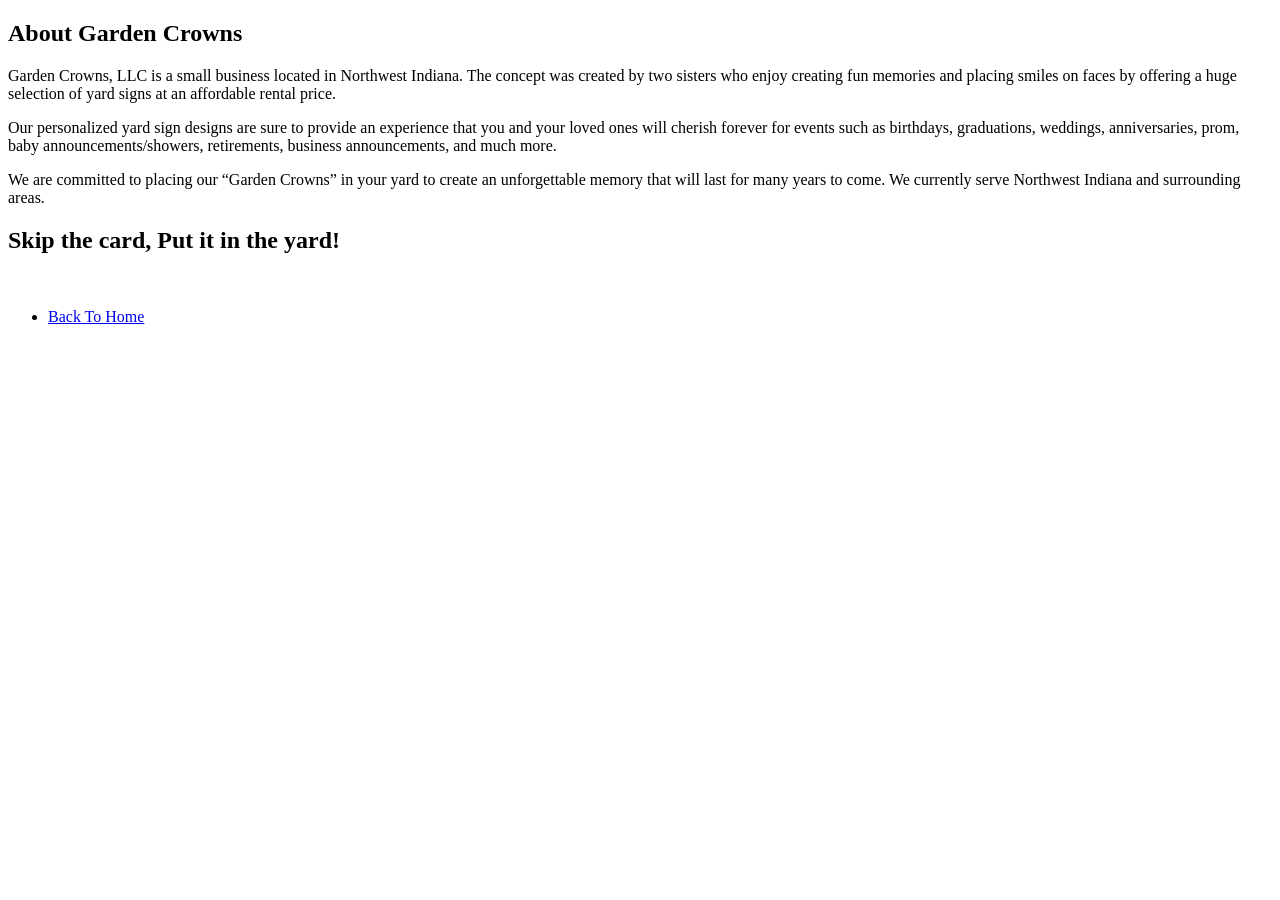
==== aboutus.html @ 9fbf3b74 "Create aboutus.html" ====
<!DOCTYPE HTML><html><head>	<title>About Us | Garden Crowns</title>	<meta charset="utf-8" />	<meta name="viewport" content="width=device-width, initial-scale=1, user-scalable=no" />	<link rel="stylesheet" href="assets/main.css" /></head><body>	<div id="wrapper">		<section class="wrapper style1 align-center">			<div class="inner">				<h1>About Garden Crowns</h1>				<p>					Garden Crowns, LLC is a small business located in Northwest Indiana. The concept was created by two sisters who enjoy creating fun memories and placing smiles on faces by offering a huge selection of yard signs at an affordable rental price.				</p>				<p>					Our personalized yard sign designs are sure to provide an experience that you and your loved ones will cherish forever for events such as birthdays, graduations, weddings, anniversaries, prom, baby announcements/showers, retirements, business announcements, and much more.				</p>				<p>					We are committed to placing our “Garden Crowns” in your yard to create an unforgettable memory that will last for many years to come. We currently serve Northwest Indiana and surrounding areas.				</p>				<h2>					Skip the card, Put it in the yard!				</h2>				<br>				<ul class="actions special">					<li>						<a href="index.html" class="button">							Back To Home						</a>					</li>				</ul>			</div>		</section>	</div></body></html>
---- assets/main.css ----
@import url(fontawesome-all.min.css);
@import url("https://fonts.googleapis.com/css?family=Source+Sans+Pro:300,300i,400,400i");

/*
	Story by HTML5 UP
	html5up.net | @ajlkn
	Free for personal and commercial use under the CCA 3.0 license (html5up.net/license)
*/

html, body, div, span, applet, object,
iframe, h1, h2, h3, h4, h5, h6, p, blockquote,
pre, a, abbr, acronym, address, big, cite,
code, del, dfn, em, img, ins, kbd, q, s, samp,
small, strike, strong, sub, sup, tt, var, b,
u, i, center, dl, dt, dd, ol, ul, li, fieldset,
form, label, legend, table, caption, tbody,
tfoot, thead, tr, th, td, article, aside,
canvas, details, embed, figure, figcaption,
footer, header, hgroup, menu, nav, output, ruby,
section, summary, time, mark, audio, video {
	margin: 0;
	padding: 0;
	border: 0;
	font-size: 100%;
	font: inherit;
	vertical-align: baseline;}

article, aside, details, figcaption, figure,
footer, header, hgroup, menu, nav, section {
	display: block;}

body {
	line-height: 1;
}

ol, ul {
	list-style: none;
}

blockquote, q {
	quotes: none;
}

	blockquote:before, blockquote:after, q:before, q:after {
		content: '';
		content: none;
	}

table {
	border-collapse: collapse;
	border-spacing: 0;
}

body {
	-webkit-text-size-adjust: none;
}

mark {
	background-color: transparent;
	color: inherit;
}

input::-moz-focus-inner {
	border: 0;
	padding: 0;
}

input, select, textarea {
	-moz-appearance: none;
	-webkit-appearance: none;
	-ms-appearance: none;
	appearance: none;
}

/* Basic */

	@-ms-viewport {
		width: device-width;
	}

	body {
		-ms-overflow-style: scrollbar;
	}

	@media screen and (max-width: 480px) {

		html, body {
			min-width: 320px;
		}

	}

	html {
		box-sizing: border-box;
	}

	*, *:before, *:after {
		box-sizing: inherit;
	}

	body {
		background: #ffffff;
	}

		body.is-preload *, body.is-preload *:before, body.is-preload *:after {
			-moz-animation: none !important;
			-webkit-animation: none !important;
			-ms-animation: none !important;
			animation: none !important;
			-moz-transition: none !important;
			-webkit-transition: none !important;
			-ms-transition: none !important;
			transition: none !important;
		}

/* Type */

	html {
		font-size: 18pt;
	}

		@media screen and (max-width: 1680px) {

			html {
				font-size: 14pt;
			}

		}

		@media screen and (max-width: 1280px) {

			html {
				font-size: 12pt;
			}

		}

		@media screen and (max-width: 736px) {

			html {
				font-size: 11pt;
			}

		}

		@media screen and (max-width: 360px) {

			html {
				font-size: 10pt;
			}

		}

	body {
		background-color: #ffffff;
		color: #000000;
	}

	body, input, select, textarea {
		font-family: "Source Sans Pro", Helvetica, sans-serif;
		font-size: 1rem;
		font-weight: 300;
		line-height: 1.65;
	}

	a {
		-moz-transition: color 0.2s ease-in-out;
		-webkit-transition: color 0.2s ease-in-out;
		-ms-transition: color 0.2s ease-in-out;
		transition: color 0.2s ease-in-out;
		text-decoration: underline;
	}

		a:hover {
			text-decoration: none;
		}

	strong, b {
		font-weight: 400;
	}

	em, i {
		font-style: italic;
	}

	p {
		margin: 0 0 2rem 0;
	}

		p.major {
			font-size: 1.25rem;
		}

	h1, h2, h3, h4, h5, h6 {
		font-weight: 300;
		line-height: 1.375;
		letter-spacing: -0.05em;
		margin: 0 0 1rem 0;
	}

		h1 a, h2 a, h3 a, h4 a, h5 a, h6 a {
			color: inherit;
			text-decoration: none;
		}

	h1 {
		font-size: 3.5rem;
		line-height: 1.2;
	}

	h2 {
		font-size: 2.25rem;
	}

	h3 {
		font-size: 1.5rem;
	}

	h4 {
		font-size: 1.1rem;
	}

	h5 {
		font-size: 0.9rem;
	}

	h6 {
		font-size: 0.7rem;
	}

	sub {
		font-size: 0.8rem;
		position: relative;
		top: 0.5rem;
	}

	sup {
		font-size: 0.8rem;
		position: relative;
		top: -0.5rem;
	}

	blockquote {
		border-left: solid 4px;
		font-style: italic;
		margin: 0 0 2rem 0;
		padding: 0.5rem 0 0.5rem 2rem;
	}

	code {
		border-radius: 4px;
		font-family: "Courier New", monospace;
		font-size: 0.9em;
		margin: 0 0.25rem;
		padding: 0.25rem 0.325rem;
	}

	pre {
		-webkit-overflow-scrolling: touch;
		font-family: "Courier New", monospace;
		font-size: 0.9em;
		margin: 0 0 2rem 0;
	}

		pre code {
			display: block;
			line-height: 1.5;
			padding: 0.75rem 1rem;
			overflow-x: auto;
		}

	hr {
		border: 0;
		border-bottom: solid 1px;
		margin: 2.5rem 0;
	}

		hr.major {
			margin: 3.5rem 0;
		}

	.align-left {
		text-align: left;
	}

	.align-center {
		text-align: center;
	}

	.align-right {
		text-align: right;
	}

	@media screen and (max-width: 736px) {

		p.major {
			font-size: 1.1rem;
		}

		h1 {
			font-size: 2.5rem;
		}

		h2 {
			font-size: 2rem;
		}

		h3 {
			font-size: 1.25rem;
		}

		h4 {
			font-size: 1rem;
		}

	}

	input, select, textarea {
		color: #000000;
	}

	a {
		color: #000000;
	}

		a:hover {
			color: #47D3E5;
		}

	strong, b {
		color: #000000;
	}

	h1, h2, h3, h4, h5, h6 {
		color: #000000;
	}

	blockquote {
		border-left-color: rgba(0, 0, 0, 0.2);
	}

	code {
		background: rgba(0, 0, 0, 0.05);
		border-color: rgba(0, 0, 0, 0.2);
	}

	hr {
		border-bottom-color: rgba(0, 0, 0, 0.2);
	}

/* Row */

	.row {
		display: flex;
		flex-wrap: wrap;
		box-sizing: border-box;
		align-items: stretch;
	}

		.row > * {
			box-sizing: border-box;
		}

		.row.gtr-uniform > * > :last-child {
			margin-bottom: 0;
		}

		.row.aln-left {
			justify-content: flex-start;
		}

		.row.aln-center {
			justify-content: center;
		}

		.row.aln-right {
			justify-content: flex-end;
		}

		.row.aln-top {
			align-items: flex-start;
		}

		.row.aln-middle {
			align-items: center;
		}

		.row.aln-bottom {
			align-items: flex-end;
		}

		.row > .imp {
			order: -1;
		}

		.row > .col-1 {
			width: 8.33333%;
		}

		.row > .off-1 {
			margin-left: 8.33333%;
		}

		.row > .col-2 {
			width: 16.66667%;
		}

		.row > .off-2 {
			margin-left: 16.66667%;
		}

		.row > .col-3 {
			width: 25%;
		}

		.row > .off-3 {
			margin-left: 25%;
		}

		.row > .col-4 {
			width: 33.33333%;
		}

		.row > .off-4 {
			margin-left: 33.33333%;
		}

		.row > .col-5 {
			width: 41.66667%;
		}

		.row > .off-5 {
			margin-left: 41.66667%;
		}

		.row > .col-6 {
			width: 50%;
		}

		.row > .off-6 {
			margin-left: 50%;
		}

		.row > .col-7 {
			width: 58.33333%;
		}

		.row > .off-7 {
			margin-left: 58.33333%;
		}

		.row > .col-8 {
			width: 66.66667%;
		}

		.row > .off-8 {
			margin-left: 66.66667%;
		}

		.row > .col-9 {
			width: 75%;
		}

		.row > .off-9 {
			margin-left: 75%;
		}

		.row > .col-10 {
			width: 83.33333%;
		}

		.row > .off-10 {
			margin-left: 83.33333%;
		}

		.row > .col-11 {
			width: 91.66667%;
		}

		.row > .off-11 {
			margin-left: 91.66667%;
		}

		.row > .col-12 {
			width: 100%;
		}

		.row > .off-12 {
			margin-left: 100%;
		}

		.row.gtr-0 {
			margin-top: 0;
			margin-left: 0rem;
		}

			.row.gtr-0 > * {
				padding: 0 0 0 0rem;
			}

			.row.gtr-0.gtr-uniform {
				margin-top: 0rem;
			}

				.row.gtr-0.gtr-uniform > * {
					padding-top: 0rem;
				}

		.row.gtr-25 {
			margin-top: 0;
			margin-left: -0.5rem;
		}

			.row.gtr-25 > * {
				padding: 0 0 0 0.5rem;
			}

			.row.gtr-25.gtr-uniform {
				margin-top: -0.5rem;
			}

				.row.gtr-25.gtr-uniform > * {
					padding-top: 0.5rem;
				}

		.row.gtr-50 {
			margin-top: 0;
			margin-left: -1rem;
		}

			.row.gtr-50 > * {
				padding: 0 0 0 1rem;
			}

			.row.gtr-50.gtr-uniform {
				margin-top: -1rem;
			}

				.row.gtr-50.gtr-uniform > * {
					padding-top: 1rem;
				}

		.row {
			margin-top: 0;
			margin-left: -2rem;
		}

			.row > * {
				padding: 0 0 0 2rem;
			}

			.row.gtr-uniform {
				margin-top: -2rem;
			}

				.row.gtr-uniform > * {
					padding-top: 2rem;
				}

		.row.gtr-150 {
			margin-top: 0;
			margin-left: -3rem;
		}

			.row.gtr-150 > * {
				padding: 0 0 0 3rem;
			}

			.row.gtr-150.gtr-uniform {
				margin-top: -3rem;
			}

				.row.gtr-150.gtr-uniform > * {
					padding-top: 3rem;
				}

		.row.gtr-200 {
			margin-top: 0;
			margin-left: -4rem;
		}

			.row.gtr-200 > * {
				padding: 0 0 0 4rem;
			}

			.row.gtr-200.gtr-uniform {
				margin-top: -4rem;
			}

				.row.gtr-200.gtr-uniform > * {
					padding-top: 4rem;
				}

		@media screen and (max-width: 1680px) {

			.row {
				display: flex;
				flex-wrap: wrap;
				box-sizing: border-box;
				align-items: stretch;
			}

				.row > * {
					box-sizing: border-box;
				}

				.row.gtr-uniform > * > :last-child {
					margin-bottom: 0;
				}

				.row.aln-left {
					justify-content: flex-start;
				}

				.row.aln-center {
					justify-content: center;
				}

				.row.aln-right {
					justify-content: flex-end;
				}

				.row.aln-top {
					align-items: flex-start;
				}

				.row.aln-middle {
					align-items: center;
				}

				.row.aln-bottom {
					align-items: flex-end;
				}

				.row > .imp-xlarge {
					order: -1;
				}

				.row > .col-1-xlarge {
					width: 8.33333%;
				}

				.row > .off-1-xlarge {
					margin-left: 8.33333%;
				}

				.row > .col-2-xlarge {
					width: 16.66667%;
				}

				.row > .off-2-xlarge {
					margin-left: 16.66667%;
				}

				.row > .col-3-xlarge {
					width: 25%;
				}

				.row > .off-3-xlarge {
					margin-left: 25%;
				}

				.row > .col-4-xlarge {
					width: 33.33333%;
				}

				.row > .off-4-xlarge {
					margin-left: 33.33333%;
				}

				.row > .col-5-xlarge {
					width: 41.66667%;
				}

				.row > .off-5-xlarge {
					margin-left: 41.66667%;
				}

				.row > .col-6-xlarge {
					width: 50%;
				}

				.row > .off-6-xlarge {
					margin-left: 50%;
				}

				.row > .col-7-xlarge {
					width: 58.33333%;
				}

				.row > .off-7-xlarge {
					margin-left: 58.33333%;
				}

				.row > .col-8-xlarge {
					width: 66.66667%;
				}

				.row > .off-8-xlarge {
					margin-left: 66.66667%;
				}

				.row > .col-9-xlarge {
					width: 75%;
				}

				.row > .off-9-xlarge {
					margin-left: 75%;
				}

				.row > .col-10-xlarge {
					width: 83.33333%;
				}

				.row > .off-10-xlarge {
					margin-left: 83.33333%;
				}

				.row > .col-11-xlarge {
					width: 91.66667%;
				}

				.row > .off-11-xlarge {
					margin-left: 91.66667%;
				}

				.row > .col-12-xlarge {
					width: 100%;
				}

				.row > .off-12-xlarge {
					margin-left: 100%;
				}

				.row.gtr-0 {
					margin-top: 0;
					margin-left: 0rem;
				}

					.row.gtr-0 > * {
						padding: 0 0 0 0rem;
					}

					.row.gtr-0.gtr-uniform {
						margin-top: 0rem;
					}

						.row.gtr-0.gtr-uniform > * {
							padding-top: 0rem;
						}

				.row.gtr-25 {
					margin-top: 0;
					margin-left: -0.5rem;
				}

					.row.gtr-25 > * {
						padding: 0 0 0 0.5rem;
					}

					.row.gtr-25.gtr-uniform {
						margin-top: -0.5rem;
					}

						.row.gtr-25.gtr-uniform > * {
							padding-top: 0.5rem;
						}

				.row.gtr-50 {
					margin-top: 0;
					margin-left: -1rem;
				}

					.row.gtr-50 > * {
						padding: 0 0 0 1rem;
					}

					.row.gtr-50.gtr-uniform {
						margin-top: -1rem;
					}

						.row.gtr-50.gtr-uniform > * {
							padding-top: 1rem;
						}

				.row {
					margin-top: 0;
					margin-left: -2rem;
				}

					.row > * {
						padding: 0 0 0 2rem;
					}

					.row.gtr-uniform {
						margin-top: -2rem;
					}

						.row.gtr-uniform > * {
							padding-top: 2rem;
						}

				.row.gtr-150 {
					margin-top: 0;
					margin-left: -3rem;
				}

					.row.gtr-150 > * {
						padding: 0 0 0 3rem;
					}

					.row.gtr-150.gtr-uniform {
						margin-top: -3rem;
					}

						.row.gtr-150.gtr-uniform > * {
							padding-top: 3rem;
						}

				.row.gtr-200 {
					margin-top: 0;
					margin-left: -4rem;
				}

					.row.gtr-200 > * {
						padding: 0 0 0 4rem;
					}

					.row.gtr-200.gtr-uniform {
						margin-top: -4rem;
					}

						.row.gtr-200.gtr-uniform > * {
							padding-top: 4rem;
						}

		}

		@media screen and (max-width: 1280px) {

			.row {
				display: flex;
				flex-wrap: wrap;
				box-sizing: border-box;
				align-items: stretch;
			}

				.row > * {
					box-sizing: border-box;
				}

				.row.gtr-uniform > * > :last-child {
					margin-bottom: 0;
				}

				.row.aln-left {
					justify-content: flex-start;
				}

				.row.aln-center {
					justify-content: center;
				}

				.row.aln-right {
					justify-content: flex-end;
				}

				.row.aln-top {
					align-items: flex-start;
				}

				.row.aln-middle {
					align-items: center;
				}

				.row.aln-bottom {
					align-items: flex-end;
				}

				.row > .imp-large {
					order: -1;
				}

				.row > .col-1-large {
					width: 8.33333%;
				}

				.row > .off-1-large {
					margin-left: 8.33333%;
				}

				.row > .col-2-large {
					width: 16.66667%;
				}

				.row > .off-2-large {
					margin-left: 16.66667%;
				}

				.row > .col-3-large {
					width: 25%;
				}

				.row > .off-3-large {
					margin-left: 25%;
				}

				.row > .col-4-large {
					width: 33.33333%;
				}

				.row > .off-4-large {
					margin-left: 33.33333%;
				}

				.row > .col-5-large {
					width: 41.66667%;
				}

				.row > .off-5-large {
					margin-left: 41.66667%;
				}

				.row > .col-6-large {
					width: 50%;
				}

				.row > .off-6-large {
					margin-left: 50%;
				}

				.row > .col-7-large {
					width: 58.33333%;
				}

				.row > .off-7-large {
					margin-left: 58.33333%;
				}

				.row > .col-8-large {
					width: 66.66667%;
				}

				.row > .off-8-large {
					margin-left: 66.66667%;
				}

				.row > .col-9-large {
					width: 75%;
				}

				.row > .off-9-large {
					margin-left: 75%;
				}

				.row > .col-10-large {
					width: 83.33333%;
				}

				.row > .off-10-large {
					margin-left: 83.33333%;
				}

				.row > .col-11-large {
					width: 91.66667%;
				}

				.row > .off-11-large {
					margin-left: 91.66667%;
				}

				.row > .col-12-large {
					width: 100%;
				}

				.row > .off-12-large {
					margin-left: 100%;
				}

				.row.gtr-0 {
					margin-top: 0;
					margin-left: 0rem;
				}

					.row.gtr-0 > * {
						padding: 0 0 0 0rem;
					}

					.row.gtr-0.gtr-uniform {
						margin-top: 0rem;
					}

						.row.gtr-0.gtr-uniform > * {
							padding-top: 0rem;
						}

				.row.gtr-25 {
					margin-top: 0;
					margin-left: -0.5rem;
				}

					.row.gtr-25 > * {
						padding: 0 0 0 0.5rem;
					}

					.row.gtr-25.gtr-uniform {
						margin-top: -0.5rem;
					}

						.row.gtr-25.gtr-uniform > * {
							padding-top: 0.5rem;
						}

				.row.gtr-50 {
					margin-top: 0;
					margin-left: -1rem;
				}

					.row.gtr-50 > * {
						padding: 0 0 0 1rem;
					}

					.row.gtr-50.gtr-uniform {
						margin-top: -1rem;
					}

						.row.gtr-50.gtr-uniform > * {
							padding-top: 1rem;
						}

				.row {
					margin-top: 0;
					margin-left: -2rem;
				}

					.row > * {
						padding: 0 0 0 2rem;
					}

					.row.gtr-uniform {
						margin-top: -2rem;
					}

						.row.gtr-uniform > * {
							padding-top: 2rem;
						}

				.row.gtr-150 {
					margin-top: 0;
					margin-left: -3rem;
				}

					.row.gtr-150 > * {
						padding: 0 0 0 3rem;
					}

					.row.gtr-150.gtr-uniform {
						margin-top: -3rem;
					}

						.row.gtr-150.gtr-uniform > * {
							padding-top: 3rem;
						}

				.row.gtr-200 {
					margin-top: 0;
					margin-left: -4rem;
				}

					.row.gtr-200 > * {
						padding: 0 0 0 4rem;
					}

					.row.gtr-200.gtr-uniform {
						margin-top: -4rem;
					}

						.row.gtr-200.gtr-uniform > * {
							padding-top: 4rem;
						}

		}

		@media screen and (max-width: 980px) {

			.row {
				display: flex;
				flex-wrap: wrap;
				box-sizing: border-box;
				align-items: stretch;
			}

				.row > * {
					box-sizing: border-box;
				}

				.row.gtr-uniform > * > :last-child {
					margin-bottom: 0;
				}

				.row.aln-left {
					justify-content: flex-start;
				}

				.row.aln-center {
					justify-content: center;
				}

				.row.aln-right {
					justify-content: flex-end;
				}

				.row.aln-top {
					align-items: flex-start;
				}

				.row.aln-middle {
					align-items: center;
				}

				.row.aln-bottom {
					align-items: flex-end;
				}

				.row > .imp-medium {
					order: -1;
				}

				.row > .col-1-medium {
					width: 8.33333%;
				}

				.row > .off-1-medium {
					margin-left: 8.33333%;
				}

				.row > .col-2-medium {
					width: 16.66667%;
				}

				.row > .off-2-medium {
					margin-left: 16.66667%;
				}

				.row > .col-3-medium {
					width: 25%;
				}

				.row > .off-3-medium {
					margin-left: 25%;
				}

				.row > .col-4-medium {
					width: 33.33333%;
				}

				.row > .off-4-medium {
					margin-left: 33.33333%;
				}

				.row > .col-5-medium {
					width: 41.66667%;
				}

				.row > .off-5-medium {
					margin-left: 41.66667%;
				}

				.row > .col-6-medium {
					width: 50%;
				}

				.row > .off-6-medium {
					margin-left: 50%;
				}

				.row > .col-7-medium {
					width: 58.33333%;
				}

				.row > .off-7-medium {
					margin-left: 58.33333%;
				}

				.row > .col-8-medium {
					width: 66.66667%;
				}

				.row > .off-8-medium {
					margin-left: 66.66667%;
				}

				.row > .col-9-medium {
					width: 75%;
				}

				.row > .off-9-medium {
					margin-left: 75%;
				}

				.row > .col-10-medium {
					width: 83.33333%;
				}

				.row > .off-10-medium {
					margin-left: 83.33333%;
				}

				.row > .col-11-medium {
					width: 91.66667%;
				}

				.row > .off-11-medium {
					margin-left: 91.66667%;
				}

				.row > .col-12-medium {
					width: 100%;
				}

				.row > .off-12-medium {
					margin-left: 100%;
				}

				.row.gtr-0 {
					margin-top: 0;
					margin-left: 0rem;
				}

					.row.gtr-0 > * {
						padding: 0 0 0 0rem;
					}

					.row.gtr-0.gtr-uniform {
						margin-top: 0rem;
					}

						.row.gtr-0.gtr-uniform > * {
							padding-top: 0rem;
						}

				.row.gtr-25 {
					margin-top: 0;
					margin-left: -0.5rem;
				}

					.row.gtr-25 > * {
						padding: 0 0 0 0.5rem;
					}

					.row.gtr-25.gtr-uniform {
						margin-top: -0.5rem;
					}

						.row.gtr-25.gtr-uniform > * {
							padding-top: 0.5rem;
						}

				.row.gtr-50 {
					margin-top: 0;
					margin-left: -1rem;
				}

					.row.gtr-50 > * {
						padding: 0 0 0 1rem;
					}

					.row.gtr-50.gtr-uniform {
						margin-top: -1rem;
					}

						.row.gtr-50.gtr-uniform > * {
							padding-top: 1rem;
						}

				.row {
					margin-top: 0;
					margin-left: -2rem;
				}

					.row > * {
						padding: 0 0 0 2rem;
					}

					.row.gtr-uniform {
						margin-top: -2rem;
					}

						.row.gtr-uniform > * {
							padding-top: 2rem;
						}

				.row.gtr-150 {
					margin-top: 0;
					margin-left: -3rem;
				}

					.row.gtr-150 > * {
						padding: 0 0 0 3rem;
					}

					.row.gtr-150.gtr-uniform {
						margin-top: -3rem;
					}

						.row.gtr-150.gtr-uniform > * {
							padding-top: 3rem;
						}

				.row.gtr-200 {
					margin-top: 0;
					margin-left: -4rem;
				}

					.row.gtr-200 > * {
						padding: 0 0 0 4rem;
					}

					.row.gtr-200.gtr-uniform {
						margin-top: -4rem;
					}

						.row.gtr-200.gtr-uniform > * {
							padding-top: 4rem;
						}

		}

		@media screen and (max-width: 736px) {

			.row {
				display: flex;
				flex-wrap: wrap;
				box-sizing: border-box;
				align-items: stretch;
			}

				.row > * {
					box-sizing: border-box;
				}

				.row.gtr-uniform > * > :last-child {
					margin-bottom: 0;
				}

				.row.aln-left {
					justify-content: flex-start;
				}

				.row.aln-center {
					justify-content: center;
				}

				.row.aln-right {
					justify-content: flex-end;
				}

				.row.aln-top {
					align-items: flex-start;
				}

				.row.aln-middle {
					align-items: center;
				}

				.row.aln-bottom {
					align-items: flex-end;
				}

				.row > .imp-small {
					order: -1;
				}

				.row > .col-1-small {
					width: 8.33333%;
				}

				.row > .off-1-small {
					margin-left: 8.33333%;
				}

				.row > .col-2-small {
					width: 16.66667%;
				}

				.row > .off-2-small {
					margin-left: 16.66667%;
				}

				.row > .col-3-small {
					width: 25%;
				}

				.row > .off-3-small {
					margin-left: 25%;
				}

				.row > .col-4-small {
					width: 33.33333%;
				}

				.row > .off-4-small {
					margin-left: 33.33333%;
				}

				.row > .col-5-small {
					width: 41.66667%;
				}

				.row > .off-5-small {
					margin-left: 41.66667%;
				}

				.row > .col-6-small {
					width: 50%;
				}

				.row > .off-6-small {
					margin-left: 50%;
				}

				.row > .col-7-small {
					width: 58.33333%;
				}

				.row > .off-7-small {
					margin-left: 58.33333%;
				}

				.row > .col-8-small {
					width: 66.66667%;
				}

				.row > .off-8-small {
					margin-left: 66.66667%;
				}

				.row > .col-9-small {
					width: 75%;
				}

				.row > .off-9-small {
					margin-left: 75%;
				}

				.row > .col-10-small {
					width: 83.33333%;
				}

				.row > .off-10-small {
					margin-left: 83.33333%;
				}

				.row > .col-11-small {
					width: 91.66667%;
				}

				.row > .off-11-small {
					margin-left: 91.66667%;
				}

				.row > .col-12-small {
					width: 100%;
				}

				.row > .off-12-small {
					margin-left: 100%;
				}

				.row.gtr-0 {
					margin-top: 0;
					margin-left: 0rem;
				}

					.row.gtr-0 > * {
						padding: 0 0 0 0rem;
					}

					.row.gtr-0.gtr-uniform {
						margin-top: 0rem;
					}

						.row.gtr-0.gtr-uniform > * {
							padding-top: 0rem;
						}

				.row.gtr-25 {
					margin-top: 0;
					margin-left: -0.5rem;
				}

					.row.gtr-25 > * {
						padding: 0 0 0 0.5rem;
					}

					.row.gtr-25.gtr-uniform {
						margin-top: -0.5rem;
					}

						.row.gtr-25.gtr-uniform > * {
							padding-top: 0.5rem;
						}

				.row.gtr-50 {
					margin-top: 0;
					margin-left: -1rem;
				}

					.row.gtr-50 > * {
						padding: 0 0 0 1rem;
					}

					.row.gtr-50.gtr-uniform {
						margin-top: -1rem;
					}

						.row.gtr-50.gtr-uniform > * {
							padding-top: 1rem;
						}

				.row {
					margin-top: 0;
					margin-left: -2rem;
				}

					.row > * {
						padding: 0 0 0 2rem;
					}

					.row.gtr-uniform {
						margin-top: -2rem;
					}

						.row.gtr-uniform > * {
							padding-top: 2rem;
						}

				.row.gtr-150 {
					margin-top: 0;
					margin-left: -3rem;
				}

					.row.gtr-150 > * {
						padding: 0 0 0 3rem;
					}

					.row.gtr-150.gtr-uniform {
						margin-top: -3rem;
					}

						.row.gtr-150.gtr-uniform > * {
							padding-top: 3rem;
						}

				.row.gtr-200 {
					margin-top: 0;
					margin-left: -4rem;
				}

					.row.gtr-200 > * {
						padding: 0 0 0 4rem;
					}

					.row.gtr-200.gtr-uniform {
						margin-top: -4rem;
					}

						.row.gtr-200.gtr-uniform > * {
							padding-top: 4rem;
						}

		}

		@media screen and (max-width: 480px) {

			.row {
				display: flex;
				flex-wrap: wrap;
				box-sizing: border-box;
				align-items: stretch;
			}

				.row > * {
					box-sizing: border-box;
				}

				.row.gtr-uniform > * > :last-child {
					margin-bottom: 0;
				}

				.row.aln-left {
					justify-content: flex-start;
				}

				.row.aln-center {
					justify-content: center;
				}

				.row.aln-right {
					justify-content: flex-end;
				}

				.row.aln-top {
					align-items: flex-start;
				}

				.row.aln-middle {
					align-items: center;
				}

				.row.aln-bottom {
					align-items: flex-end;
				}

				.row > .imp-xsmall {
					order: -1;
				}

				.row > .col-1-xsmall {
					width: 8.33333%;
				}

				.row > .off-1-xsmall {
					margin-left: 8.33333%;
				}

				.row > .col-2-xsmall {
					width: 16.66667%;
				}

				.row > .off-2-xsmall {
					margin-left: 16.66667%;
				}

				.row > .col-3-xsmall {
					width: 25%;
				}

				.row > .off-3-xsmall {
					margin-left: 25%;
				}

				.row > .col-4-xsmall {
					width: 33.33333%;
				}

				.row > .off-4-xsmall {
					margin-left: 33.33333%;
				}

				.row > .col-5-xsmall {
					width: 41.66667%;
				}

				.row > .off-5-xsmall {
					margin-left: 41.66667%;
				}

				.row > .col-6-xsmall {
					width: 50%;
				}

				.row > .off-6-xsmall {
					margin-left: 50%;
				}

				.row > .col-7-xsmall {
					width: 58.33333%;
				}

				.row > .off-7-xsmall {
					margin-left: 58.33333%;
				}

				.row > .col-8-xsmall {
					width: 66.66667%;
				}

				.row > .off-8-xsmall {
					margin-left: 66.66667%;
				}

				.row > .col-9-xsmall {
					width: 75%;
				}

				.row > .off-9-xsmall {
					margin-left: 75%;
				}

				.row > .col-10-xsmall {
					width: 83.33333%;
				}

				.row > .off-10-xsmall {
					margin-left: 83.33333%;
				}

				.row > .col-11-xsmall {
					width: 91.66667%;
				}

				.row > .off-11-xsmall {
					margin-left: 91.66667%;
				}

				.row > .col-12-xsmall {
					width: 100%;
				}

				.row > .off-12-xsmall {
					margin-left: 100%;
				}

				.row.gtr-0 {
					margin-top: 0;
					margin-left: 0rem;
				}

					.row.gtr-0 > * {
						padding: 0 0 0 0rem;
					}

					.row.gtr-0.gtr-uniform {
						margin-top: 0rem;
					}

						.row.gtr-0.gtr-uniform > * {
							padding-top: 0rem;
						}

				.row.gtr-25 {
					margin-top: 0;
					margin-left: -0.5rem;
				}

					.row.gtr-25 > * {
						padding: 0 0 0 0.5rem;
					}

					.row.gtr-25.gtr-uniform {
						margin-top: -0.5rem;
					}

						.row.gtr-25.gtr-uniform > * {
							padding-top: 0.5rem;
						}

				.row.gtr-50 {
					margin-top: 0;
					margin-left: -1rem;
				}

					.row.gtr-50 > * {
						padding: 0 0 0 1rem;
					}

					.row.gtr-50.gtr-uniform {
						margin-top: -1rem;
					}

						.row.gtr-50.gtr-uniform > * {
							padding-top: 1rem;
						}

				.row {
					margin-top: 0;
					margin-left: -2rem;
				}

					.row > * {
						padding: 0 0 0 2rem;
					}

					.row.gtr-uniform {
						margin-top: -2rem;
					}

						.row.gtr-uniform > * {
							padding-top: 2rem;
						}

				.row.gtr-150 {
					margin-top: 0;
					margin-left: -3rem;
				}

					.row.gtr-150 > * {
						padding: 0 0 0 3rem;
					}

					.row.gtr-150.gtr-uniform {
						margin-top: -3rem;
					}

						.row.gtr-150.gtr-uniform > * {
							padding-top: 3rem;
						}

				.row.gtr-200 {
					margin-top: 0;
					margin-left: -4rem;
				}

					.row.gtr-200 > * {
						padding: 0 0 0 4rem;
					}

					.row.gtr-200.gtr-uniform {
						margin-top: -4rem;
					}

						.row.gtr-200.gtr-uniform > * {
							padding-top: 4rem;
						}

		}

		@media screen and (max-width: 360px) {

			.row {
				display: flex;
				flex-wrap: wrap;
				box-sizing: border-box;
				align-items: stretch;
			}

				.row > * {
					box-sizing: border-box;
				}

				.row.gtr-uniform > * > :last-child {
					margin-bottom: 0;
				}

				.row.aln-left {
					justify-content: flex-start;
				}

				.row.aln-center {
					justify-content: center;
				}

				.row.aln-right {
					justify-content: flex-end;
				}

				.row.aln-top {
					align-items: flex-start;
				}

				.row.aln-middle {
					align-items: center;
				}

				.row.aln-bottom {
					align-items: flex-end;
				}

				.row > .imp-xxsmall {
					order: -1;
				}

				.row > .col-1-xxsmall {
					width: 8.33333%;
				}

				.row > .off-1-xxsmall {
					margin-left: 8.33333%;
				}

				.row > .col-2-xxsmall {
					width: 16.66667%;
				}

				.row > .off-2-xxsmall {
					margin-left: 16.66667%;
				}

				.row > .col-3-xxsmall {
					width: 25%;
				}

				.row > .off-3-xxsmall {
					margin-left: 25%;
				}

				.row > .col-4-xxsmall {
					width: 33.33333%;
				}

				.row > .off-4-xxsmall {
					margin-left: 33.33333%;
				}

				.row > .col-5-xxsmall {
					width: 41.66667%;
				}

				.row > .off-5-xxsmall {
					margin-left: 41.66667%;
				}

				.row > .col-6-xxsmall {
					width: 50%;
				}

				.row > .off-6-xxsmall {
					margin-left: 50%;
				}

				.row > .col-7-xxsmall {
					width: 58.33333%;
				}

				.row > .off-7-xxsmall {
					margin-left: 58.33333%;
				}

				.row > .col-8-xxsmall {
					width: 66.66667%;
				}

				.row > .off-8-xxsmall {
					margin-left: 66.66667%;
				}

				.row > .col-9-xxsmall {
					width: 75%;
				}

				.row > .off-9-xxsmall {
					margin-left: 75%;
				}

				.row > .col-10-xxsmall {
					width: 83.33333%;
				}

				.row > .off-10-xxsmall {
					margin-left: 83.33333%;
				}

				.row > .col-11-xxsmall {
					width: 91.66667%;
				}

				.row > .off-11-xxsmall {
					margin-left: 91.66667%;
				}

				.row > .col-12-xxsmall {
					width: 100%;
				}

				.row > .off-12-xxsmall {
					margin-left: 100%;
				}

				.row.gtr-0 {
					margin-top: 0;
					margin-left: 0rem;
				}

					.row.gtr-0 > * {
						padding: 0 0 0 0rem;
					}

					.row.gtr-0.gtr-uniform {
						margin-top: 0rem;
					}

						.row.gtr-0.gtr-uniform > * {
							padding-top: 0rem;
						}

				.row.gtr-25 {
					margin-top: 0;
					margin-left: -0.5rem;
				}

					.row.gtr-25 > * {
						padding: 0 0 0 0.5rem;
					}

					.row.gtr-25.gtr-uniform {
						margin-top: -0.5rem;
					}

						.row.gtr-25.gtr-uniform > * {
							padding-top: 0.5rem;
						}

				.row.gtr-50 {
					margin-top: 0;
					margin-left: -1rem;
				}

					.row.gtr-50 > * {
						padding: 0 0 0 1rem;
					}

					.row.gtr-50.gtr-uniform {
						margin-top: -1rem;
					}

						.row.gtr-50.gtr-uniform > * {
							padding-top: 1rem;
						}

				.row {
					margin-top: 0;
					margin-left: -2rem;
				}

					.row > * {
						padding: 0 0 0 2rem;
					}

					.row.gtr-uniform {
						margin-top: -2rem;
					}

						.row.gtr-uniform > * {
							padding-top: 2rem;
						}

				.row.gtr-150 {
					margin-top: 0;
					margin-left: -3rem;
				}

					.row.gtr-150 > * {
						padding: 0 0 0 3rem;
					}

					.row.gtr-150.gtr-uniform {
						margin-top: -3rem;
					}

						.row.gtr-150.gtr-uniform > * {
							padding-top: 3rem;
						}

				.row.gtr-200 {
					margin-top: 0;
					margin-left: -4rem;
				}

					.row.gtr-200 > * {
						padding: 0 0 0 4rem;
					}

					.row.gtr-200.gtr-uniform {
						margin-top: -4rem;
					}

						.row.gtr-200.gtr-uniform > * {
							padding-top: 4rem;
						}

		}

/* Box */

	.box {
		border-radius: 4px;
		border: solid 1px;
		margin-bottom: 2rem;
		padding: 1.5rem;
	}

		.box > :last-child,
		.box > :last-child > :last-child,
		.box > :last-child > :last-child > :last-child {
			margin-bottom: 0;
		}

		.box.alt {
			border: 0;
			border-radius: 0;
			padding: 0;
		}

	.box {
		border-color: rgba(0, 0, 0, 0.2);
	}

/* Button */

	input[type="submit"],
	input[type="reset"],
	input[type="button"],
	button,
	.button {
		-moz-appearance: none;
		-webkit-appearance: none;
		-ms-appearance: none;
		appearance: none;
		-moz-transition: background-color 0.2s ease-in-out, box-shadow 0.2s ease-in-out, color 0.2s ease-in-out;
		-webkit-transition: background-color 0.2s ease-in-out, box-shadow 0.2s ease-in-out, color 0.2s ease-in-out;
		-ms-transition: background-color 0.2s ease-in-out, box-shadow 0.2s ease-in-out, color 0.2s ease-in-out;
		transition: background-color 0.2s ease-in-out, box-shadow 0.2s ease-in-out, color 0.2s ease-in-out;
		border: 0;
		cursor: pointer;
		display: inline-block;
		font-weight: 400;
		letter-spacing: 0.125em;
		text-align: center;
		text-decoration: none;
		text-transform: uppercase;
		white-space: nowrap;
		font-size: 0.75rem;
		max-width: 20rem;
		height: 3.75em;
		line-height: 3.75em;
		border-radius: 3.75em;
		padding: 0 2.5em;
		text-overflow: ellipsis;
		overflow: hidden;
	}

		input[type="submit"].icon:before,
		input[type="reset"].icon:before,
		input[type="button"].icon:before,
		button.icon:before,
		.button.icon:before {
			margin-right: 0.5rem;
		}

		input[type="submit"].fit,
		input[type="reset"].fit,
		input[type="button"].fit,
		button.fit,
		.button.fit {
			width: 100%;
		}

		input[type="submit"].small,
		input[type="reset"].small,
		input[type="button"].small,
		button.small,
		.button.small {
			font-size: 0.6rem;
			height: 3.325em;
			line-height: 3.325em;
			border-radius: 3.325em;
			padding: 0 2em;
		}

		input[type="submit"].large,
		input[type="reset"].large,
		input[type="button"].large,
		button.large,
		.button.large {
			font-size: 0.8rem;
			height: 4em;
			line-height: 4em;
			border-radius: 4em;
			padding: 0 3em;
		}

		input[type="submit"].wide,
		input[type="reset"].wide,
		input[type="button"].wide,
		button.wide,
		.button.wide {
			min-width: 14em;
		}

		input[type="submit"].disabled, input[type="submit"]:disabled,
		input[type="reset"].disabled,
		input[type="reset"]:disabled,
		input[type="button"].disabled,
		input[type="button"]:disabled,
		button.disabled,
		button:disabled,
		.button.disabled,
		.button:disabled {
			pointer-events: none;
			opacity: 0.25;
		}

	input[type="submit"],
	input[type="reset"],
	input[type="button"],
	button,
	.button {
		background-color: transparent;
		box-shadow: inset 0 0 0 1px rgba(0, 0, 0, 0.2);
		color: #000000 !important;
	}

		input[type="submit"]:hover,
		input[type="reset"]:hover,
		input[type="button"]:hover,
		button:hover,
		.button:hover {
			box-shadow: inset 0 0 0 1px #47D3E5;
			color: #47D3E5 !important;
		}

		input[type="submit"]:active,
		input[type="reset"]:active,
		input[type="button"]:active,
		button:active,
		.button:active {
			background-color: rgba(71, 211, 229, 0.2);
			box-shadow: inset 0 0 0 1px #47D3E5;
			color: #47D3E5 !important;
		}

		input[type="submit"].primary,
		input[type="reset"].primary,
		input[type="button"].primary,
		button.primary,
		.button.primary {
			background-color: #000000;
			box-shadow: none;
			color: #ffffff !important;
		}

			input[type="submit"].primary:hover,
			input[type="reset"].primary:hover,
			input[type="button"].primary:hover,
			button.primary:hover,
			.button.primary:hover {
				background-color: #47D3E5;
			}

			input[type="submit"].primary:active,
			input[type="reset"].primary:active,
			input[type="button"].primary:active,
			button.primary:active,
			.button.primary:active {
				background-color: #1ebdd1;
			}

/* Form */

	form {
		margin: 0 0 2rem 0;
	}

		form > :last-child {
			margin-bottom: 0;
		}

		form > .fields {
			display: -moz-flex;
			display: -webkit-flex;
			display: -ms-flex;
			display: flex;
			-moz-flex-wrap: wrap;
			-webkit-flex-wrap: wrap;
			-ms-flex-wrap: wrap;
			flex-wrap: wrap;
			width: calc(100% + 3rem);
			margin: -1.5rem 0 2rem -1.5rem;
		}

			form > .fields > .field {
				-moz-flex-grow: 0;
				-webkit-flex-grow: 0;
				-ms-flex-grow: 0;
				flex-grow: 0;
				-moz-flex-shrink: 0;
				-webkit-flex-shrink: 0;
				-ms-flex-shrink: 0;
				flex-shrink: 0;
				padding: 1.5rem 0 0 1.5rem;
				width: calc(100% - 1.5rem);
			}

				form > .fields > .field.half {
					width: calc(50% - 0.75rem);
				}

				form > .fields > .field.third {
					width: calc(100%/3 - 0.5rem);
				}

				form > .fields > .field.quarter {
					width: calc(25% - 0.375rem);
				}

		@media screen and (max-width: 480px) {

			form > .fields {
				width: calc(100% + 3rem);
				margin: -1.5rem 0 2rem -1.5rem;
			}

				form > .fields > .field {
					padding: 1.5rem 0 0 1.5rem;
					width: calc(100% - 1.5rem);
				}

					form > .fields > .field.half {
						width: calc(100% - 1.5rem);
					}

					form > .fields > .field.third {
						width: calc(100% - 1.5rem);
					}

					form > .fields > .field.quarter {
						width: calc(100% - 1.5rem);
					}

		}

	label {
		display: block;
		font-size: 0.9rem;
		font-weight: 400;
		margin: 0 0 1rem 0;
	}

	input[type="text"],
	input[type="password"],
	input[type="email"],
	input[type="tel"],
	input[type="search"],
	input[type="url"],
	select,
	textarea {
		-moz-appearance: none;
		-webkit-appearance: none;
		-ms-appearance: none;
		appearance: none;
		background-color: transparent;
		border-radius: 4px;
		border: none;
		border: solid 1px;
		color: inherit;
		display: block;
		outline: 0;
		padding: 0 0.825rem;
		text-decoration: none;
		width: 100%;
	}

		input[type="text"]:invalid,
		input[type="password"]:invalid,
		input[type="email"]:invalid,
		input[type="tel"]:invalid,
		input[type="search"]:invalid,
		input[type="url"]:invalid,
		select:invalid,
		textarea:invalid {
			box-shadow: none;
		}

	select {
		background-size: 1.25rem;
		background-repeat: no-repeat;
		background-position: calc(100% - 1rem) center;
		height: 2.75rem;
		padding-right: 2.75rem;
		text-overflow: ellipsis;
	}

		select:focus::-ms-value {
			background-color: transparent;
		}

		select::-ms-expand {
			display: none;
		}

	input[type="text"],
	input[type="password"],
	input[type="email"],
	input[type="tel"],
	input[type="search"],
	input[type="url"],
	select {
		height: 2.75rem;
	}

	textarea {
		padding: 0.75rem 1rem;
	}

	input[type="checkbox"],
	input[type="radio"] {
		-moz-appearance: none;
		-webkit-appearance: none;
		-ms-appearance: none;
		appearance: none;
		display: block;
		float: left;
		margin-right: -2rem;
		opacity: 0;
		width: 1rem;
		z-index: -1;
	}

		input[type="checkbox"] + label,
		input[type="radio"] + label {
			text-decoration: none;
			-moz-user-select: none;
			-webkit-user-select: none;
			-ms-user-select: none;
			user-select: none;
			cursor: pointer;
			display: inline-block;
			font-size: 1rem;
			font-weight: 300;
			padding-left: 2.4rem;
			padding-right: 0.75rem;
			position: relative;
			margin-bottom: 0;
		}

			input[type="checkbox"] + label:before,
			input[type="radio"] + label:before {
				-moz-osx-font-smoothing: grayscale;
				-webkit-font-smoothing: antialiased;
				display: inline-block;
				font-style: normal;
				font-variant: normal;
				text-rendering: auto;
				line-height: 1;
				text-transform: none !important;
				font-family: 'Font Awesome 5 Free';
				font-weight: 900;
			}

			input[type="checkbox"] + label:before,
			input[type="radio"] + label:before {
				border-radius: 4px;
				border: solid 1px;
				content: '';
				display: inline-block;
				font-size: 0.8rem;
				height: 1.65rem;
				left: 0;
				line-height: 1.65rem;
				position: absolute;
				text-align: center;
				top: 0;
				width: 1.65rem;
			}

		input[type="checkbox"]:checked + label:before,
		input[type="radio"]:checked + label:before {
			content: '\f00c';
		}

	input[type="checkbox"] + label:before {
		border-radius: 4px;
	}

	input[type="radio"] + label:before {
		border-radius: 100%;
	}

	::-webkit-input-placeholder {
		opacity: 1.0;
	}

	:-moz-placeholder {
		opacity: 1.0;
	}

	::-moz-placeholder {
		opacity: 1.0;
	}

	:-ms-input-placeholder {
		opacity: 1.0;
	}

	label {
		color: #000000;
	}

	input[type="text"],
	input[type="password"],
	input[type="email"],
	input[type="tel"],
	input[type="search"],
	input[type="url"],
	select,
	textarea {
		border-color: rgba(0, 0, 0, 0.2);
	}

		input[type="text"]:focus,
		input[type="password"]:focus,
		input[type="email"]:focus,
		input[type="tel"]:focus,
		input[type="search"]:focus,
		input[type="url"]:focus,
		select:focus,
		textarea:focus {
			border-color: #47D3E5;
			box-shadow: 0 0 0 1px #47D3E5;
		}

	select {
		background-image: url("data:image/svg+xml;charset=utf8,%3Csvg xmlns='http://www.w3.org/2000/svg' width='40' height='40' preserveAspectRatio='none' viewBox='0 0 40 40'%3E%3Cpath d='M9.4,12.3l10.4,10.4l10.4-10.4c0.2-0.2,0.5-0.4,0.9-0.4c0.3,0,0.6,0.1,0.9,0.4l3.3,3.3c0.2,0.2,0.4,0.5,0.4,0.9 c0,0.4-0.1,0.6-0.4,0.9L20.7,31.9c-0.2,0.2-0.5,0.4-0.9,0.4c-0.3,0-0.6-0.1-0.9-0.4L4.3,17.3c-0.2-0.2-0.4-0.5-0.4-0.9 c0-0.4,0.1-0.6,0.4-0.9l3.3-3.3c0.2-0.2,0.5-0.4,0.9-0.4S9.1,12.1,9.4,12.3z' fill='rgba(0, 0, 0, 0.2)' /%3E%3C/svg%3E");
	}

		select option {
			color: #000000;
			background: #ffffff;
		}

	input[type="checkbox"] + label,
	input[type="radio"] + label {
		color: #000000;
	}

		input[type="checkbox"] + label:before,
		input[type="radio"] + label:before {
			border-color: rgba(0, 0, 0, 0.2);
		}

	input[type="checkbox"]:checked + label:before,
	input[type="radio"]:checked + label:before {
		background-color: #000000;
		border-color: #000000;
		color: #ffffff;
	}

	input[type="checkbox"]:focus + label:before,
	input[type="radio"]:focus + label:before {
		border-color: #47D3E5;
		box-shadow: 0 0 0 1px #47D3E5;
	}

	::-webkit-input-placeholder {
		color: rgba(0, 0, 0, 0.75) !important;
	}

	:-moz-placeholder {
		color: rgba(0, 0, 0, 0.75) !important;
	}

	::-moz-placeholder {
		color: rgba(0, 0, 0, 0.75) !important;
	}

	:-ms-input-placeholder {
		color: rgba(0, 0, 0, 0.75) !important;
	}

/* Icon */

	.icon {
		text-decoration: none;
		border-bottom: none;
		position: relative;
		text-align: center;
	}

		.icon:before {
			-moz-osx-font-smoothing: grayscale;
			-webkit-font-smoothing: antialiased;
			display: inline-block;
			font-style: normal;
			font-variant: normal;
			text-rendering: auto;
			line-height: 1;
			text-transform: none !important;
			font-family: 'Font Awesome 5 Free';
			font-weight: 400;
		}

		.icon > .label {
			display: none;
		}

		.icon:before {
			line-height: inherit;
		}

		.icon.solid:before {
			font-weight: 900;
		}

		.icon.brands:before {
			font-family: 'Font Awesome 5 Brands';
		}

		.icon.style2:before {
			border-radius: 2.75em;
			display: inline-block;
			height: 2.75em;
			line-height: 2.75em;
			width: 2.75em;
		}

		.icon.major {
			display: block;
			margin: 0 0 1rem 0;
		}

			.icon.major:before {
				font-size: 1.25rem;
			}

	a.icon.style2:before {
		-moz-transition: background-color 0.2s ease-in-out, box-shadow 0.2s ease-in-out, color 0.2s ease-in-out;
		-webkit-transition: background-color 0.2s ease-in-out, box-shadow 0.2s ease-in-out, color 0.2s ease-in-out;
		-ms-transition: background-color 0.2s ease-in-out, box-shadow 0.2s ease-in-out, color 0.2s ease-in-out;
		transition: background-color 0.2s ease-in-out, box-shadow 0.2s ease-in-out, color 0.2s ease-in-out;
	}

	.icon.style2:before {
		box-shadow: inset 0 0 0 1px rgba(0, 0, 0, 0.2);
	}

	a.icon.style2:hover:before {
		box-shadow: inset 0 0 0 1px #47D3E5;
		color: #47D3E5;
	}

	a.icon.style2:active:before {
		background-color: rgba(71, 211, 229, 0.1);
		box-shadow: inset 0 0 0 1px #47D3E5;
		color: #47D3E5;
	}

/* Image */

	.image {
		border: 0;
		border-radius: 4px;
		display: inline-block;
		position: relative;
	}

		.image img {
			display: block;
			border-radius: 4px;
		}

		.image.left, .image.right {
			width: 40%;
			max-width: 10rem;
		}

			.image.left img, .image.right img {
				width: 100%;
			}

		.image.left {
			float: left;
			margin: 0 1.5rem 1rem 0;
			top: 0.25rem;
		}

		.image.right {
			float: right;
			margin: 0 0 1rem 1.5rem;
			top: 0.25rem;
		}

		.image.fit {
			display: block;
			margin: 0 0 2rem 0;
			width: 100%;
		}

			.image.fit img {
				width: 100%;
			}

		.image.main {
			display: block;
			margin: 0 0 3rem 0;
			width: 100%;
		}

			.image.main img {
				width: 100%;
			}

/* List */

	ol {
		list-style: decimal;
		margin: 0 0 2rem 0;
		padding-left: 1.25rem;
	}

		ol li {
			padding-left: 0.25rem;
		}

	ul {
		list-style: disc;
		margin: 0 0 2rem 0;
		padding-left: 1rem;
	}

		ul li {
			padding-left: 0.5rem;
		}

		ul.alt {
			list-style: none;
			padding-left: 0;
		}

			ul.alt li {
				border-top: solid 1px;
				padding: 0.5rem 0;
			}

				ul.alt li:first-child {
					border-top: 0;
					padding-top: 0;
				}

	dl {
		margin: 0 0 2rem 0;
	}

		dl dt {
			display: block;
			font-weight: 400;
			margin: 0 0 1rem 0;
		}

		dl dd {
			margin-left: 2rem;
		}

		dl.style2 dt {
			width: 25%;
			float: left;
		}

		dl.style2 dd {
			width: 70%;
			float: left;
		}

		dl.style2:after {
			content: '';
			display: block;
			clear: both;
		}

	ul.alt li {
		border-top-color: rgba(0, 0, 0, 0.2);
	}

/* Actions */

	ul.actions {
		display: -moz-flex;
		display: -webkit-flex;
		display: -ms-flex;
		display: flex;
		cursor: default;
		list-style: none;
		margin-left: -1rem;
		padding-left: 0;
	}

		ul.actions li {
			padding: 0 0 0 1rem;
			vertical-align: middle;
		}

		ul.actions.special {
			-moz-justify-content: center;
			-webkit-justify-content: center;
			-ms-justify-content: center;
			justify-content: center;
			width: 100%;
			margin-left: 0;
		}

			ul.actions.special li:first-child {
				padding-left: 0;
			}

		ul.actions.stacked {
			-moz-flex-direction: column;
			-webkit-flex-direction: column;
			-ms-flex-direction: column;
			flex-direction: column;
			margin-left: 0;
		}

			ul.actions.stacked li {
				padding: 1.3rem 0 0 0;
			}

				ul.actions.stacked li:first-child {
					padding-top: 0;
				}

		ul.actions.fit {
			width: calc(100% + 1rem);
		}

			ul.actions.fit li {
				-moz-flex-grow: 1;
				-webkit-flex-grow: 1;
				-ms-flex-grow: 1;
				flex-grow: 1;
				-moz-flex-shrink: 1;
				-webkit-flex-shrink: 1;
				-ms-flex-shrink: 1;
				flex-shrink: 1;
				width: 100%;
			}

				ul.actions.fit li > * {
					width: 100%;
				}

			ul.actions.fit.stacked {
				width: 100%;
			}

		@media screen and (max-width: 480px) {

			ul.actions:not(.fixed) {
				-moz-flex-direction: column;
				-webkit-flex-direction: column;
				-ms-flex-direction: column;
				flex-direction: column;
				margin-left: 0;
				width: 100% !important;
			}

				ul.actions:not(.fixed) li {
					-moz-flex-grow: 1;
					-webkit-flex-grow: 1;
					-ms-flex-grow: 1;
					flex-grow: 1;
					-moz-flex-shrink: 1;
					-webkit-flex-shrink: 1;
					-ms-flex-shrink: 1;
					flex-shrink: 1;
					padding: 1rem 0 0 0;
					text-align: center;
					width: 100%;
				}

					ul.actions:not(.fixed) li > * {
						width: 100%;
					}

					ul.actions:not(.fixed) li:first-child {
						padding-top: 0;
					}

					ul.actions:not(.fixed) li input[type="submit"],
					ul.actions:not(.fixed) li input[type="reset"],
					ul.actions:not(.fixed) li input[type="button"],
					ul.actions:not(.fixed) li button,
					ul.actions:not(.fixed) li .button {
						width: 100%;
					}

						ul.actions:not(.fixed) li input[type="submit"].icon:before,
						ul.actions:not(.fixed) li input[type="reset"].icon:before,
						ul.actions:not(.fixed) li input[type="button"].icon:before,
						ul.actions:not(.fixed) li button.icon:before,
						ul.actions:not(.fixed) li .button.icon:before {
							margin-left: -0.5rem;
						}

		}

/* Icons */

	ul.icons {
		cursor: default;
		list-style: none;
		padding-left: 0;
	}

		ul.icons li {
			display: inline-block;
			padding: 0 0.75rem 0 0;
		}

			ul.icons li:last-child {
				padding-right: 0;
			}

/* Section/Article */

	section.special, article.special {
		text-align: center;
	}

	header p {
		position: relative;
		margin: -0.65rem 0 1.5rem 0;
		font-style: italic;
	}

	header h1 + p {
		font-size: 1.375rem;
	}

	header h2 + p {
		font-size: 1.25rem;
	}

	header h3 + p {
		font-size: 1.1rem;
	}

	header h4 + p,
	header h5 + p,
	header h6 + p {
		font-size: 0.9rem;
	}

	header p {
		color: rgba(0, 0, 0, 0.75);
	}

/* Table */

	.table-wrapper {
		-webkit-overflow-scrolling: touch;
		margin: 0 0 2rem 0;
		overflow-x: auto;
	}

		.table-wrapper > table {
			margin-bottom: 0;
		}

	table {
		margin: 0 0 2rem 0;
		width: 100%;
	}

		table tbody tr {
			border: solid 1px;
			border-left: 0;
			border-right: 0;
		}

		table td {
			padding: 0.75rem 0.75rem;
		}

		table th {
			font-size: 0.9rem;
			font-weight: 400;
			padding: 0 0.75rem 0.75rem 0.75rem;
			text-align: left;
		}

		table thead {
			border-bottom: solid 2px;
		}

		table tfoot {
			border-top: solid 2px;
		}

		table.alt {
			border-collapse: separate;
		}

			table.alt tbody tr td {
				border: solid 1px;
				border-left-width: 0;
				border-top-width: 0;
			}

				table.alt tbody tr td:first-child {
					border-left-width: 1px;
				}

			table.alt tbody tr:first-child td {
				border-top-width: 1px;
			}

			table.alt thead {
				border-bottom: 0;
			}

			table.alt tfoot {
				border-top: 0;
			}

		table.fixed {
			table-layout: fixed;
		}

	table tbody tr {
		border-color: rgba(0, 0, 0, 0.2);
	}

		table tbody tr:nth-child(2n + 1) {
			background-color: rgba(0, 0, 0, 0.05);
		}

		table tbody tr.alt {
			background-color: rgba(0, 0, 0, 0.05) !important;
		}

	table th {
		color: #000000;
	}

	table thead {
		border-bottom-color: rgba(0, 0, 0, 0.2);
	}

	table tfoot {
		border-top-color: rgba(0, 0, 0, 0.2);
	}

	table.alt tbody tr td {
		border-color: rgba(0, 0, 0, 0.2);
	}

	table.uniform tbody tr:nth-child(2n + 1) {
		background-color: transparent;
	}

/* Banner (transitions) */

	.banner.onload-content-fade-up .content {
		-moz-transition: opacity 0.75s ease-in-out, -moz-transform 0.75s ease-in-out;
		-webkit-transition: opacity 0.75s ease-in-out, -webkit-transform 0.75s ease-in-out;
		-ms-transition: opacity 0.75s ease-in-out, -ms-transform 0.75s ease-in-out;
		transition: opacity 0.75s ease-in-out, transform 0.75s ease-in-out;
	}

	body.is-preload .banner.onload-content-fade-up .content {
		-moz-transform: translateY(1rem);
		-webkit-transform: translateY(1rem);
		-ms-transform: translateY(1rem);
		transform: translateY(1rem);
		opacity: 0;
	}

	.banner.onload-content-fade-down .content {
		-moz-transition: opacity 0.75s ease-in-out, -moz-transform 0.75s ease-in-out;
		-webkit-transition: opacity 0.75s ease-in-out, -webkit-transform 0.75s ease-in-out;
		-ms-transition: opacity 0.75s ease-in-out, -ms-transform 0.75s ease-in-out;
		transition: opacity 0.75s ease-in-out, transform 0.75s ease-in-out;
	}

	body.is-preload .banner.onload-content-fade-down .content {
		-moz-transform: translateY(-1rem);
		-webkit-transform: translateY(-1rem);
		-ms-transform: translateY(-1rem);
		transform: translateY(-1rem);
		opacity: 0;
	}

	.banner.onload-content-fade-left .content {
		-moz-transition: opacity 0.75s ease-in-out, -moz-transform 0.75s ease-in-out;
		-webkit-transition: opacity 0.75s ease-in-out, -webkit-transform 0.75s ease-in-out;
		-ms-transition: opacity 0.75s ease-in-out, -ms-transform 0.75s ease-in-out;
		transition: opacity 0.75s ease-in-out, transform 0.75s ease-in-out;
	}

	body.is-preload .banner.onload-content-fade-left .content {
		-moz-transform: translateX(1rem);
		-webkit-transform: translateX(1rem);
		-ms-transform: translateX(1rem);
		transform: translateX(1rem);
		opacity: 0;
	}

	.banner.onload-content-fade-right .content {
		-moz-transition: opacity 0.75s ease-in-out, -moz-transform 0.75s ease-in-out;
		-webkit-transition: opacity 0.75s ease-in-out, -webkit-transform 0.75s ease-in-out;
		-ms-transition: opacity 0.75s ease-in-out, -ms-transform 0.75s ease-in-out;
		transition: opacity 0.75s ease-in-out, transform 0.75s ease-in-out;
	}

	body.is-preload .banner.onload-content-fade-right .content {
		-moz-transform: translateX(-1rem);
		-webkit-transform: translateX(-1rem);
		-ms-transform: translateX(-1rem);
		transform: translateX(-1rem);
		opacity: 0;
	}

	.banner.onload-content-fade-in .content {
		-moz-transition: opacity 0.75s ease-in-out;
		-webkit-transition: opacity 0.75s ease-in-out;
		-ms-transition: opacity 0.75s ease-in-out;
		transition: opacity 0.75s ease-in-out;
	}

	body.is-preload .banner.onload-content-fade-in .content {
		opacity: 0;
	}

	.banner.onload-image-fade-up .image {
		-moz-transition: opacity 0.75s ease-in-out, -moz-transform 0.75s ease-in-out;
		-webkit-transition: opacity 0.75s ease-in-out, -webkit-transform 0.75s ease-in-out;
		-ms-transition: opacity 0.75s ease-in-out, -ms-transform 0.75s ease-in-out;
		transition: opacity 0.75s ease-in-out, transform 0.75s ease-in-out;
	}

		.banner.onload-image-fade-up .image img {
			-moz-transition: opacity 0.75s ease-in-out;
			-webkit-transition: opacity 0.75s ease-in-out;
			-ms-transition: opacity 0.75s ease-in-out;
			transition: opacity 0.75s ease-in-out;
			-moz-transition-delay: 0.5625s;
			-webkit-transition-delay: 0.5625s;
			-ms-transition-delay: 0.5625s;
			transition-delay: 0.5625s;
		}

	body.is-preload .banner.onload-image-fade-up .image {
		-moz-transform: translateY(1rem);
		-webkit-transform: translateY(1rem);
		-ms-transform: translateY(1rem);
		transform: translateY(1rem);
		opacity: 0;
	}

		body.is-preload .banner.onload-image-fade-up .image img {
			opacity: 0;
		}

	.banner.onload-image-fade-down .image {
		-moz-transition: opacity 0.75s ease-in-out, -moz-transform 0.75s ease-in-out;
		-webkit-transition: opacity 0.75s ease-in-out, -webkit-transform 0.75s ease-in-out;
		-ms-transition: opacity 0.75s ease-in-out, -ms-transform 0.75s ease-in-out;
		transition: opacity 0.75s ease-in-out, transform 0.75s ease-in-out;
	}

		.banner.onload-image-fade-down .image img {
			-moz-transition: opacity 0.75s ease-in-out;
			-webkit-transition: opacity 0.75s ease-in-out;
			-ms-transition: opacity 0.75s ease-in-out;
			transition: opacity 0.75s ease-in-out;
			-moz-transition-delay: 0.5625s;
			-webkit-transition-delay: 0.5625s;
			-ms-transition-delay: 0.5625s;
			transition-delay: 0.5625s;
		}

	body.is-preload .banner.onload-image-fade-down .image {
		-moz-transform: translateY(-1rem);
		-webkit-transform: translateY(-1rem);
		-ms-transform: translateY(-1rem);
		transform: translateY(-1rem);
		opacity: 0;
	}

		body.is-preload .banner.onload-image-fade-down .image img {
			opacity: 0;
		}

	.banner.onload-image-fade-left .image {
		-moz-transition: opacity 0.75s ease-in-out, -moz-transform 0.75s ease-in-out;
		-webkit-transition: opacity 0.75s ease-in-out, -webkit-transform 0.75s ease-in-out;
		-ms-transition: opacity 0.75s ease-in-out, -ms-transform 0.75s ease-in-out;
		transition: opacity 0.75s ease-in-out, transform 0.75s ease-in-out;
	}

		.banner.onload-image-fade-left .image img {
			-moz-transition: opacity 0.75s ease-in-out;
			-webkit-transition: opacity 0.75s ease-in-out;
			-ms-transition: opacity 0.75s ease-in-out;
			transition: opacity 0.75s ease-in-out;
			-moz-transition-delay: 0.5625s;
			-webkit-transition-delay: 0.5625s;
			-ms-transition-delay: 0.5625s;
			transition-delay: 0.5625s;
		}

	body.is-preload .banner.onload-image-fade-left .image {
		-moz-transform: translateX(1rem);
		-webkit-transform: translateX(1rem);
		-ms-transform: translateX(1rem);
		transform: translateX(1rem);
		opacity: 0;
	}

		body.is-preload .banner.onload-image-fade-left .image img {
			opacity: 0;
		}

	.banner.onload-image-fade-right .image {
		-moz-transition: opacity 0.75s ease-in-out, -moz-transform 0.75s ease-in-out;
		-webkit-transition: opacity 0.75s ease-in-out, -webkit-transform 0.75s ease-in-out;
		-ms-transition: opacity 0.75s ease-in-out, -ms-transform 0.75s ease-in-out;
		transition: opacity 0.75s ease-in-out, transform 0.75s ease-in-out;
	}

		.banner.onload-image-fade-right .image img {
			-moz-transition: opacity 0.75s ease-in-out;
			-webkit-transition: opacity 0.75s ease-in-out;
			-ms-transition: opacity 0.75s ease-in-out;
			transition: opacity 0.75s ease-in-out;
			-moz-transition-delay: 0.5625s;
			-webkit-transition-delay: 0.5625s;
			-ms-transition-delay: 0.5625s;
			transition-delay: 0.5625s;
		}

	body.is-preload .banner.onload-image-fade-right .image {
		-moz-transform: translateX(-1rem);
		-webkit-transform: translateX(-1rem);
		-ms-transform: translateX(-1rem);
		transform: translateX(-1rem);
		opacity: 0;
	}

		body.is-preload .banner.onload-image-fade-right .image img {
			opacity: 0;
		}

	.banner.onload-image-fade-in .image img {
		-moz-transition: opacity 0.75s ease-in-out;
		-webkit-transition: opacity 0.75s ease-in-out;
		-ms-transition: opacity 0.75s ease-in-out;
		transition: opacity 0.75s ease-in-out;
	}

	body.is-preload .banner.onload-image-fade-in .image img {
		opacity: 0;
	}

	.banner.onscroll-content-fade-up .content {
		-moz-transition: opacity 0.75s ease-in-out, -moz-transform 0.75s ease-in-out;
		-webkit-transition: opacity 0.75s ease-in-out, -webkit-transform 0.75s ease-in-out;
		-ms-transition: opacity 0.75s ease-in-out, -ms-transform 0.75s ease-in-out;
		transition: opacity 0.75s ease-in-out, transform 0.75s ease-in-out;
	}

	.banner.onscroll-content-fade-up.is-inactive .content {
		-moz-transform: translateY(1rem);
		-webkit-transform: translateY(1rem);
		-ms-transform: translateY(1rem);
		transform: translateY(1rem);
		opacity: 0;
	}

	.banner.onscroll-content-fade-down .content {
		-moz-transition: opacity 0.75s ease-in-out, -moz-transform 0.75s ease-in-out;
		-webkit-transition: opacity 0.75s ease-in-out, -webkit-transform 0.75s ease-in-out;
		-ms-transition: opacity 0.75s ease-in-out, -ms-transform 0.75s ease-in-out;
		transition: opacity 0.75s ease-in-out, transform 0.75s ease-in-out;
	}

	.banner.onscroll-content-fade-down.is-inactive .content {
		-moz-transform: translateY(-1rem);
		-webkit-transform: translateY(-1rem);
		-ms-transform: translateY(-1rem);
		transform: translateY(-1rem);
		opacity: 0;
	}

	.banner.onscroll-content-fade-left .content {
		-moz-transition: opacity 0.75s ease-in-out, -moz-transform 0.75s ease-in-out;
		-webkit-transition: opacity 0.75s ease-in-out, -webkit-transform 0.75s ease-in-out;
		-ms-transition: opacity 0.75s ease-in-out, -ms-transform 0.75s ease-in-out;
		transition: opacity 0.75s ease-in-out, transform 0.75s ease-in-out;
	}

	.banner.onscroll-content-fade-left.is-inactive .content {
		-moz-transform: translateX(1rem);
		-webkit-transform: translateX(1rem);
		-ms-transform: translateX(1rem);
		transform: translateX(1rem);
		opacity: 0;
	}

	.banner.onscroll-content-fade-right .content {
		-moz-transition: opacity 0.75s ease-in-out, -moz-transform 0.75s ease-in-out;
		-webkit-transition: opacity 0.75s ease-in-out, -webkit-transform 0.75s ease-in-out;
		-ms-transition: opacity 0.75s ease-in-out, -ms-transform 0.75s ease-in-out;
		transition: opacity 0.75s ease-in-out, transform 0.75s ease-in-out;
	}

	.banner.onscroll-content-fade-right.is-inactive .content {
		-moz-transform: translateX(-1rem);
		-webkit-transform: translateX(-1rem);
		-ms-transform: translateX(-1rem);
		transform: translateX(-1rem);
		opacity: 0;
	}

	.banner.onscroll-content-fade-in .content {
		-moz-transition: opacity 0.75s ease-in-out;
		-webkit-transition: opacity 0.75s ease-in-out;
		-ms-transition: opacity 0.75s ease-in-out;
		transition: opacity 0.75s ease-in-out;
	}

	.banner.onscroll-content-fade-in.is-inactive .content {
		opacity: 0;
	}

	.banner.onscroll-image-fade-up .image {
		-moz-transition: opacity 0.75s ease-in-out, -moz-transform 0.75s ease-in-out;
		-webkit-transition: opacity 0.75s ease-in-out, -webkit-transform 0.75s ease-in-out;
		-ms-transition: opacity 0.75s ease-in-out, -ms-transform 0.75s ease-in-out;
		transition: opacity 0.75s ease-in-out, transform 0.75s ease-in-out;
	}

		.banner.onscroll-image-fade-up .image img {
			-moz-transition: opacity 0.75s ease-in-out;
			-webkit-transition: opacity 0.75s ease-in-out;
			-ms-transition: opacity 0.75s ease-in-out;
			transition: opacity 0.75s ease-in-out;
			-moz-transition-delay: 0.5625s;
			-webkit-transition-delay: 0.5625s;
			-ms-transition-delay: 0.5625s;
			transition-delay: 0.5625s;
		}

	.banner.onscroll-image-fade-up.is-inactive .image {
		-moz-transform: translateY(1rem);
		-webkit-transform: translateY(1rem);
		-ms-transform: translateY(1rem);
		transform: translateY(1rem);
		opacity: 0;
	}

		.banner.onscroll-image-fade-up.is-inactive .image img {
			opacity: 0;
		}

	.banner.onscroll-image-fade-down .image {
		-moz-transition: opacity 0.75s ease-in-out, -moz-transform 0.75s ease-in-out;
		-webkit-transition: opacity 0.75s ease-in-out, -webkit-transform 0.75s ease-in-out;
		-ms-transition: opacity 0.75s ease-in-out, -ms-transform 0.75s ease-in-out;
		transition: opacity 0.75s ease-in-out, transform 0.75s ease-in-out;
	}

		.banner.onscroll-image-fade-down .image img {
			-moz-transition: opacity 0.75s ease-in-out;
			-webkit-transition: opacity 0.75s ease-in-out;
			-ms-transition: opacity 0.75s ease-in-out;
			transition: opacity 0.75s ease-in-out;
			-moz-transition-delay: 0.5625s;
			-webkit-transition-delay: 0.5625s;
			-ms-transition-delay: 0.5625s;
			transition-delay: 0.5625s;
		}

	.banner.onscroll-image-fade-down.is-inactive .image {
		-moz-transform: translateY(-1rem);
		-webkit-transform: translateY(-1rem);
		-ms-transform: translateY(-1rem);
		transform: translateY(-1rem);
		opacity: 0;
	}

		.banner.onscroll-image-fade-down.is-inactive .image img {
			opacity: 0;
		}

	.banner.onscroll-image-fade-left .image {
		-moz-transition: opacity 0.75s ease-in-out, -moz-transform 0.75s ease-in-out;
		-webkit-transition: opacity 0.75s ease-in-out, -webkit-transform 0.75s ease-in-out;
		-ms-transition: opacity 0.75s ease-in-out, -ms-transform 0.75s ease-in-out;
		transition: opacity 0.75s ease-in-out, transform 0.75s ease-in-out;
	}

		.banner.onscroll-image-fade-left .image img {
			-moz-transition: opacity 0.75s ease-in-out;
			-webkit-transition: opacity 0.75s ease-in-out;
			-ms-transition: opacity 0.75s ease-in-out;
			transition: opacity 0.75s ease-in-out;
			-moz-transition-delay: 0.5625s;
			-webkit-transition-delay: 0.5625s;
			-ms-transition-delay: 0.5625s;
			transition-delay: 0.5625s;
		}

	.banner.onscroll-image-fade-left.is-inactive .image {
		-moz-transform: translateX(1rem);
		-webkit-transform: translateX(1rem);
		-ms-transform: translateX(1rem);
		transform: translateX(1rem);
		opacity: 0;
	}

		.banner.onscroll-image-fade-left.is-inactive .image img {
			opacity: 0;
		}

	.banner.onscroll-image-fade-right .image {
		-moz-transition: opacity 0.75s ease-in-out, -moz-transform 0.75s ease-in-out;
		-webkit-transition: opacity 0.75s ease-in-out, -webkit-transform 0.75s ease-in-out;
		-ms-transition: opacity 0.75s ease-in-out, -ms-transform 0.75s ease-in-out;
		transition: opacity 0.75s ease-in-out, transform 0.75s ease-in-out;
	}

		.banner.onscroll-image-fade-right .image img {
			-moz-transition: opacity 0.75s ease-in-out;
			-webkit-transition: opacity 0.75s ease-in-out;
			-ms-transition: opacity 0.75s ease-in-out;
			transition: opacity 0.75s ease-in-out;
			-moz-transition-delay: 0.5625s;
			-webkit-transition-delay: 0.5625s;
			-ms-transition-delay: 0.5625s;
			transition-delay: 0.5625s;
		}

	.banner.onscroll-image-fade-right.is-inactive .image {
		-moz-transform: translateX(-1rem);
		-webkit-transform: translateX(-1rem);
		-ms-transform: translateX(-1rem);
		transform: translateX(-1rem);
		opacity: 0;
	}

		.banner.onscroll-image-fade-right.is-inactive .image img {
			opacity: 0;
		}

	.banner.onscroll-image-fade-in .image img {
		-moz-transition: opacity 0.75s ease-in-out;
		-webkit-transition: opacity 0.75s ease-in-out;
		-ms-transition: opacity 0.75s ease-in-out;
		transition: opacity 0.75s ease-in-out;
	}

	.banner.onscroll-image-fade-in.is-inactive .image img {
		opacity: 0;
	}

/* Banner (style1) */

	.banner.style1 {
		-moz-align-items: -moz-stretch;
		-webkit-align-items: -webkit-stretch;
		-ms-align-items: -ms-stretch;
		align-items: stretch;
		display: -moz-flex;
		display: -webkit-flex;
		display: -ms-flex;
		display: flex;
		-moz-flex-direction: row;
		-webkit-flex-direction: row;
		-ms-flex-direction: row;
		flex-direction: row;
		-moz-justify-content: -moz-flex-end;
		-webkit-justify-content: -webkit-flex-end;
		-ms-justify-content: -ms-flex-end;
		justify-content: flex-end;
		position: relative;
		text-align: left;
		overflow-x: hidden;
	}

		.banner.style1 .content {
			padding: 7rem 7rem 5rem 7rem ;
			-moz-align-self: center;
			-webkit-align-self: center;
			-ms-align-self: center;
			align-self: center;
			-moz-flex-grow: 1;
			-webkit-flex-grow: 1;
			-ms-flex-grow: 1;
			flex-grow: 1;
			-moz-flex-shrink: 1;
			-webkit-flex-shrink: 1;
			-ms-flex-shrink: 1;
			flex-shrink: 1;
			width: 50%;
			max-width: 48rem;
			margin: 0 auto;
		}

		.banner.style1 .image {
			-moz-flex-grow: 0;
			-webkit-flex-grow: 0;
			-ms-flex-grow: 0;
			flex-grow: 0;
			-moz-flex-shrink: 0;
			-webkit-flex-shrink: 0;
			-ms-flex-shrink: 0;
			flex-shrink: 0;
			border-radius: 0;
			width: 50%;
		}

			.banner.style1 .image img {
				-moz-object-fit: cover;
				-webkit-object-fit: cover;
				-ms-object-fit: cover;
				object-fit: cover;
				-moz-object-position: center;
				-webkit-object-position: center;
				-ms-object-position: center;
				object-position: center;
				display: block;
				position: absolute;
				top: 0;
				left: 0;
				width: 100%;
				height: 100%;
				border-radius: 0;
			}

		@media screen and (max-width: 1680px) {

			.banner.style1 .content {
				padding: 5rem 5rem 3rem 5rem ;
			}

		}

		@media screen and (max-width: 1280px) {

			.banner.style1 .content {
				padding: 4rem 4rem 2rem 4rem ;
			}

		}

		@media screen and (max-width: 980px) {

			.banner.style1 .content {
				padding: 3.75rem 3rem 1.75rem 3rem ;
			}

		}

		@media screen and (max-width: 736px) {

			.banner.style1 .content {
				padding: 2.5rem 2rem 0.5rem 2rem ;
			}

		}

		@media screen and (orientation: portrait) {

			.banner.style1 {
				-moz-flex-direction: column-reverse;
				-webkit-flex-direction: column-reverse;
				-ms-flex-direction: column-reverse;
				flex-direction: column-reverse;
				text-align: center;
			}

				.banner.style1 .content {
					display: -moz-flex;
					display: -webkit-flex;
					display: -ms-flex;
					display: flex;
					-moz-flex-direction: column;
					-webkit-flex-direction: column;
					-ms-flex-direction: column;
					flex-direction: column;
					-moz-justify-content: center;
					-webkit-justify-content: center;
					-ms-justify-content: center;
					justify-content: center;
					width: 100%;
					max-width: 100%;
				}

				.banner.style1 .image {
					width: 100%;
					max-width: 100%;
					height: 45vh;
				}

		}

		.banner.style1.fullscreen {
			min-height: 100vh;
		}

			@media screen and (orientation: portrait) {

				.banner.style1.fullscreen .content {
					min-height: 50vh;
				}

				.banner.style1.fullscreen .image {
					height: 50vh;
				}

			}

		.banner.style1.orient-right {
			-moz-flex-direction: row-reverse;
			-webkit-flex-direction: row-reverse;
			-ms-flex-direction: row-reverse;
			flex-direction: row-reverse;
		}

			@media screen and (orientation: portrait) {

				.banner.style1.orient-right {
					-moz-flex-direction: column-reverse;
					-webkit-flex-direction: column-reverse;
					-ms-flex-direction: column-reverse;
					flex-direction: column-reverse;
				}

			}

		.banner.style1.content-align-center {
			text-align: center;
		}

		.banner.style1.content-align-right {
			text-align: right;
		}

			@media screen and (orientation: portrait) {

				.banner.style1.content-align-right {
					text-align: center;
				}

			}

		.banner.style1.image-position-left .image img {
			-moz-object-position: left;
			-webkit-object-position: left;
			-ms-object-position: left;
			object-position: left;
		}

		.banner.style1.image-position-right .image img {
			-moz-object-position: right;
			-webkit-object-position: right;
			-ms-object-position: right;
			object-position: right;
		}

/* Banner (style2) */

	.banner.style2 {
		padding: 5.25rem 5.25rem 3.25rem 5.25rem ;
		-moz-align-items: center;
		-webkit-align-items: center;
		-ms-align-items: center;
		align-items: center;
		display: -moz-flex;
		display: -webkit-flex;
		display: -ms-flex;
		display: flex;
		-moz-justify-content: center;
		-webkit-justify-content: center;
		-ms-justify-content: center;
		justify-content: center;
		background-color: inherit;
		position: relative;
		text-align: center;
		overflow-x: hidden;
	}

		.banner.style2 .content {
			padding: 5.25rem 5.25rem 3.25rem 5.25rem ;
			position: relative;
			width: 40rem;
			max-width: 100%;
			background-color: inherit;
			border-radius: 0.5rem;
			margin-bottom: 2rem;
			z-index: 1;
		}

		.banner.style2 .image {
			-moz-flex-grow: 0;
			-webkit-flex-grow: 0;
			-ms-flex-grow: 0;
			flex-grow: 0;
			-moz-flex-shrink: 0;
			-webkit-flex-shrink: 0;
			-ms-flex-shrink: 0;
			flex-shrink: 0;
			position: absolute;
			width: 100%;
			height: 100%;
			top: 0;
			left: 0;
			border-radius: 0;
		}

			.banner.style2 .image img {
				-moz-object-fit: cover;
				-webkit-object-fit: cover;
				-ms-object-fit: cover;
				object-fit: cover;
				-moz-object-position: center;
				-webkit-object-position: center;
				-ms-object-position: center;
				object-position: center;
				display: block;
				position: absolute;
				top: 0;
				left: 0;
				width: 100%;
				height: 100%;
				border-radius: 0;
			}

		@media screen and (max-width: 1680px) {

			.banner.style2 {
				padding: 3.75rem 3.75rem 1.75rem 3.75rem ;
			}

				.banner.style2 .content {
					padding: 3.75rem 3.75rem 1.75rem 3.75rem ;
				}

		}

		@media screen and (max-width: 1280px) {

			.banner.style2 {
				padding: 4rem 3rem 2rem 3rem ;
			}

				.banner.style2 .content {
					padding: 4rem 3rem 2rem 3rem ;
				}

		}

		@media screen and (max-width: 980px) {

			.banner.style2 {
				padding: 3rem 3rem 1rem 3rem ;
			}

				.banner.style2 .content {
					padding: 3.75rem 2.25rem 1.75rem 2.25rem ;
				}

		}

		@media screen and (max-width: 736px) {

			.banner.style2 {
				padding: 2rem 2rem 0.1rem 2rem ;
			}

				.banner.style2 .content {
					padding: 2.5rem 1.5rem 0.5rem 1.5rem ;
				}

		}

		.banner.style2.fullscreen {
			min-height: 100vh;
		}

		.banner.style2.orient-left {
			-moz-justify-content: -moz-flex-start;
			-webkit-justify-content: -webkit-flex-start;
			-ms-justify-content: -ms-flex-start;
			justify-content: flex-start;
			padding-left: 0;
		}

			.banner.style2.orient-left .content {
				border-top-left-radius: 0;
				border-bottom-left-radius: 0;
			}

		.banner.style2.orient-right {
			-moz-justify-content: -moz-flex-end;
			-webkit-justify-content: -webkit-flex-end;
			-ms-justify-content: -ms-flex-end;
			justify-content: flex-end;
			padding-right: 0;
		}

			.banner.style2.orient-right .content {
				border-top-right-radius: 0;
				border-bottom-right-radius: 0;
			}

		.banner.style2.content-align-left {
			text-align: left;
		}

		.banner.style2.content-align-right {
			text-align: right;
		}

		.banner.style2.image-position-left .image img {
			-moz-object-position: left;
			-webkit-object-position: left;
			-ms-object-position: left;
			object-position: left;
		}

		.banner.style2.image-position-right .image img {
			-moz-object-position: right;
			-webkit-object-position: right;
			-ms-object-position: right;
			object-position: right;
		}

/* Banner (style3) */

	.banner.style3 {
		padding: 7rem 7rem 5rem 7rem ;
		-moz-align-items: center;
		-webkit-align-items: center;
		-ms-align-items: center;
		align-items: center;
		display: -moz-flex;
		display: -webkit-flex;
		display: -ms-flex;
		display: flex;
		-moz-flex-direction: row-reverse;
		-webkit-flex-direction: row-reverse;
		-ms-flex-direction: row-reverse;
		flex-direction: row-reverse;
		-moz-justify-content: center;
		-webkit-justify-content: center;
		-ms-justify-content: center;
		justify-content: center;
		position: relative;
		text-align: left;
		overflow-x: hidden;
	}

		.banner.style3 .content {
			width: 31.5rem;
			max-width: 100%;
		}

		.banner.style3 .image {
			-moz-flex-grow: 0;
			-webkit-flex-grow: 0;
			-ms-flex-grow: 0;
			flex-grow: 0;
			-moz-flex-shrink: 0;
			-webkit-flex-shrink: 0;
			-ms-flex-shrink: 0;
			flex-shrink: 0;
			width: 21rem;
			height: 21rem;
			border-radius: 100%;
			margin: 0 3.5rem 2rem 0;
		}

			.banner.style3 .image img {
				-moz-object-fit: cover;
				-webkit-object-fit: cover;
				-ms-object-fit: cover;
				object-fit: cover;
				-moz-object-position: center;
				-webkit-object-position: center;
				-ms-object-position: center;
				object-position: center;
				display: block;
				width: 100%;
				height: 100%;
				border-radius: 100%;
			}

		@media screen and (max-width: 1680px) {

			.banner.style3 {
				padding: 5rem 5rem 3rem 5rem ;
			}

		}

		@media screen and (max-width: 1280px) {

			.banner.style3 {
				padding: 4rem 4rem 2rem 4rem ;
			}

		}

		@media screen and (max-width: 980px) {

			.banner.style3 {
				padding: 3.75rem 3rem 1.75rem 3rem ;
			}

				.banner.style3 .image {
					width: 18.375rem;
					height: 18.375rem;
				}

		}

		@media screen and (max-width: 736px) {

			.banner.style3 {
				padding: 2.5rem 2rem 0.5rem 2rem ;
				-moz-align-items: -moz-flex-start;
				-webkit-align-items: -webkit-flex-start;
				-ms-align-items: -ms-flex-start;
				align-items: flex-start;
			}

				.banner.style3 .image {
					width: 15.75rem;
					height: 15.75rem;
					margin: 0 2rem 2rem 0;
				}

		}

		@media screen and (orientation: portrait) {

			.banner.style3 {
				-moz-align-items: center;
				-webkit-align-items: center;
				-ms-align-items: center;
				align-items: center;
				-moz-flex-direction: column-reverse;
				-webkit-flex-direction: column-reverse;
				-ms-flex-direction: column-reverse;
				flex-direction: column-reverse;
				text-align: center;
			}

				.banner.style3 .content {
					width: 34rem;
					max-width: 100%;
				}

				.banner.style3 .image {
					margin-right: 0;
				}

		}

		.banner.style3.fullscreen {
			min-height: 100vh;
		}

		.banner.style3.orient-left {
			-moz-flex-direction: row;
			-webkit-flex-direction: row;
			-ms-flex-direction: row;
			flex-direction: row;
		}

			.banner.style3.orient-left .image {
				margin: 0 0 2rem 3.5rem;
			}

			@media screen and (max-width: 736px) {

				.banner.style3.orient-left .image {
					margin: 0 0 2rem 2rem;
				}

			}

			@media screen and (orientation: portrait) {

				.banner.style3.orient-left {
					-moz-flex-direction: column-reverse;
					-webkit-flex-direction: column-reverse;
					-ms-flex-direction: column-reverse;
					flex-direction: column-reverse;
				}

					.banner.style3.orient-left .image {
						margin-left: 0;
					}

			}

		.banner.style3.content-align-center {
			text-align: center;
		}

		.banner.style3.content-align-right {
			text-align: right;
		}

		.banner.style3.image-position-left .image img {
			-moz-object-position: left;
			-webkit-object-position: left;
			-ms-object-position: left;
			object-position: left;
		}

		.banner.style3.image-position-right .image img {
			-moz-object-position: right;
			-webkit-object-position: right;
			-ms-object-position: right;
			object-position: right;
		}

/* Banner (style4) */

	.banner.style4 {
		padding: 7rem 7rem 5rem 7rem ;
		-moz-align-items: center;
		-webkit-align-items: center;
		-ms-align-items: center;
		align-items: center;
		display: -moz-flex;
		display: -webkit-flex;
		display: -ms-flex;
		display: flex;
		-moz-flex-direction: row-reverse;
		-webkit-flex-direction: row-reverse;
		-ms-flex-direction: row-reverse;
		flex-direction: row-reverse;
		-moz-justify-content: center;
		-webkit-justify-content: center;
		-ms-justify-content: center;
		justify-content: center;
		position: relative;
		text-align: left;
		overflow-x: hidden;
	}

		.banner.style4 .content {
			width: 31.5rem;
			max-width: 100%;
		}

		.banner.style4 .image {
			-moz-flex-grow: 0;
			-webkit-flex-grow: 0;
			-ms-flex-grow: 0;
			flex-grow: 0;
			-moz-flex-shrink: 0;
			-webkit-flex-shrink: 0;
			-ms-flex-shrink: 0;
			flex-shrink: 0;
			border-radius: 0;
			border: solid 1px;
			width: 13rem;
			height: 23.11111rem;
			margin-top: 2.5rem;
			margin-bottom: 5rem;
			margin-right: 3.5rem;
		}

			.banner.style4 .image img {
				-moz-object-fit: cover;
				-webkit-object-fit: cover;
				-ms-object-fit: cover;
				object-fit: cover;
				-moz-object-position: center;
				-webkit-object-position: center;
				-ms-object-position: center;
				object-position: center;
				display: block;
				width: 100%;
				height: 100%;
				border-radius: 0;
			}

			.banner.style4 .image:before {
				content: '';
				display: block;
				background-position: center;
				background-repeat: no-repeat;
				border: solid 1px;
				border-bottom: 0;
			}

			.banner.style4 .image:after {
				content: '';
				display: block;
				background-position: center;
				background-repeat: no-repeat;
				border: solid 1px;
				border-top: 0;
			}

			.banner.style4 .image:before {
				height: 2.5rem;
				background-size: 64px 32px;
				margin-top: -2.5rem;
				border-radius: 1rem 1rem 0 0;
			}

			.banner.style4 .image:after {
				height: 3rem;
				background-size: 64px 32px;
				margin-bottom: -3rem;
				border-radius: 0 0 1rem 1rem;
			}

		@media screen and (max-width: 1680px) {

			.banner.style4 {
				padding: 5rem 5rem 3rem 5rem ;
			}

		}

		@media screen and (max-width: 1280px) {

			.banner.style4 {
				padding: 4rem 4rem 2rem 4rem ;
			}

		}

		@media screen and (max-width: 980px) {

			.banner.style4 {
				padding: 3.75rem 3rem 1.75rem 3rem ;
			}

				.banner.style4 .image {
					width: 11.375rem;
					height: 20.22222rem;
					margin-top: 2.1875rem;
					margin-bottom: 4.625rem;
				}

					.banner.style4 .image:before {
						height: 2.1875rem;
						background-size: 56px 28px;
						margin-top: -2.1875rem;
						border-radius: 0.875rem 0.875rem 0 0;
					}

					.banner.style4 .image:after {
						height: 2.625rem;
						background-size: 56px 28px;
						margin-bottom: -2.625rem;
						border-radius: 0 0 0.875rem 0.875rem;
					}

		}

		@media screen and (max-width: 736px) {

			.banner.style4 {
				padding: 2.5rem 2rem 0.5rem 2rem ;
				-moz-align-items: -moz-flex-start;
				-webkit-align-items: -webkit-flex-start;
				-ms-align-items: -ms-flex-start;
				align-items: flex-start;
			}

				.banner.style4 .image {
					width: 8.125rem;
					height: 14.44444rem;
					margin-top: 1.5625rem;
					margin-bottom: 3.875rem;
				}

					.banner.style4 .image:before {
						height: 1.5625rem;
						background-size: 40px 20px;
						margin-top: -1.5625rem;
						border-radius: 0.625rem 0.625rem 0 0;
					}

					.banner.style4 .image:after {
						height: 1.875rem;
						background-size: 40px 20px;
						margin-bottom: -1.875rem;
						border-radius: 0 0 0.625rem 0.625rem;
					}

		}

		@media screen and (orientation: portrait) {

			.banner.style4 {
				-moz-align-items: center;
				-webkit-align-items: center;
				-ms-align-items: center;
				align-items: center;
				-moz-flex-direction: column-reverse;
				-webkit-flex-direction: column-reverse;
				-ms-flex-direction: column-reverse;
				flex-direction: column-reverse;
				text-align: center;
			}

				.banner.style4 .content {
					width: 34rem;
					max-width: 100%;
				}

				.banner.style4 .image {
					margin-right: 0;
					margin-left: 0;
				}

		}

		.banner.style4.fullscreen {
			min-height: 100vh;
		}

		.banner.style4.orient-left {
			-moz-flex-direction: row;
			-webkit-flex-direction: row;
			-ms-flex-direction: row;
			flex-direction: row;
		}

			.banner.style4.orient-left .image {
				margin-right: 0;
				margin-left: 3.5rem;
			}

			@media screen and (orientation: portrait) {

				.banner.style4.orient-left {
					-moz-flex-direction: column-reverse;
					-webkit-flex-direction: column-reverse;
					-ms-flex-direction: column-reverse;
					flex-direction: column-reverse;
				}

					.banner.style4.orient-left .image {
						margin-right: 0;
						margin-left: 0;
					}

			}

		.banner.style4.content-align-center {
			text-align: center;
		}

		.banner.style4.content-align-right {
			text-align: right;
		}

		.banner.style4.image-position-left .image img {
			-moz-object-position: left;
			-webkit-object-position: left;
			-ms-object-position: left;
			object-position: left;
		}

		.banner.style4.image-position-right .image img {
			-moz-object-position: right;
			-webkit-object-position: right;
			-ms-object-position: right;
			object-position: right;
		}

/* Banner (style5) */

	.banner.style5 {
		padding: 7rem 7rem 5rem 7rem ;
		-moz-align-items: center;
		-webkit-align-items: center;
		-ms-align-items: center;
		align-items: center;
		display: -moz-flex;
		display: -webkit-flex;
		display: -ms-flex;
		display: flex;
		-moz-justify-content: center;
		-webkit-justify-content: center;
		-ms-justify-content: center;
		justify-content: center;
		background-color: inherit;
		position: relative;
		text-align: center;
		overflow-x: hidden;
	}

		.banner.style5 .content {
			position: relative;
			width: 40rem;
			max-width: 100%;
			margin-bottom: 2rem;
			z-index: 1;
		}

		.banner.style5 .image {
			-moz-flex-grow: 0;
			-webkit-flex-grow: 0;
			-ms-flex-grow: 0;
			flex-grow: 0;
			-moz-flex-shrink: 0;
			-webkit-flex-shrink: 0;
			-ms-flex-shrink: 0;
			flex-shrink: 0;
			position: absolute;
			width: 100%;
			height: 100%;
			top: 0;
			left: 0;
			border-radius: 0;
			opacity: 0.5;
		}

			.banner.style5 .image img {
				-moz-object-fit: cover;
				-webkit-object-fit: cover;
				-ms-object-fit: cover;
				object-fit: cover;
				-moz-object-position: center;
				-webkit-object-position: center;
				-ms-object-position: center;
				object-position: center;
				display: block;
				position: absolute;
				top: 0;
				left: 0;
				width: 100%;
				height: 100%;
				border-radius: 0;
			}

		@media screen and (max-width: 1680px) {

			.banner.style5 {
				padding: 5rem 5rem 3rem 5rem ;
			}

		}

		@media screen and (max-width: 1280px) {

			.banner.style5 {
				padding: 4rem 4rem 2rem 4rem ;
			}

		}

		@media screen and (max-width: 980px) {

			.banner.style5 {
				padding: 3.75rem 3rem 1.75rem 3rem ;
			}

		}

		@media screen and (max-width: 736px) {

			.banner.style5 {
				padding: 2.5rem 2rem 0.5rem 2rem ;
			}

		}

		.banner.style5.fullscreen {
			min-height: 100vh;
		}

		.banner.style5.content-align-left {
			text-align: left;
		}

		.banner.style5.content-align-right {
			text-align: right;
		}

		.banner.style5.image-position-left .image img {
			-moz-object-position: left;
			-webkit-object-position: left;
			-ms-object-position: left;
			object-position: left;
		}

		.banner.style5.image-position-right .image img {
			-moz-object-position: right;
			-webkit-object-position: right;
			-ms-object-position: right;
			object-position: right;
		}

	.banner .image {
		background-color: rgba(0, 0, 0, 0.125);
	}

	.banner.invert .image {
		background-color: rgba(255, 255, 255, 0.125);
	}

	.banner.style4 .image {
		border-color: rgba(0, 0, 0, 0.2);
		background-color: rgba(0, 0, 0, 0.2);
		border-width: 0;
	}

		.banner.style4 .image:before {
			background-image: url("data:image/svg+xml;charset=utf8,%3Csvg xmlns='http://www.w3.org/2000/svg' xmlns:xlink='http://www.w3.org/1999/xlink' width='64px' height='32px' viewBox='0 0 64 32' zoomAndPan='disable'%3E%3Cstyle%3Erect %7Bfill: transparent%3B stroke: rgba(0, 0, 0, 0.2)%3B stroke-width: 1px%3B %7D%3C/style%3E%3Crect rx='4' ry='4' x='11' y='12' width='42' height='8' vector-effect='non-scaling-stroke' /%3E%3C/svg%3E");
			border-color: rgba(0, 0, 0, 0.2);
			width: 100%;
		}

		.banner.style4 .image:after {
			background-image: url("data:image/svg+xml;charset=utf8,%3Csvg xmlns='http://www.w3.org/2000/svg' xmlns:xlink='http://www.w3.org/1999/xlink' width='64px' height='32px' viewBox='0 0 64 32' zoomAndPan='disable'%3E%3Cstyle%3Ecircle %7Bfill: transparent%3B stroke: rgba(0, 0, 0, 0.2)%3B stroke-width: 1px%3B %7D%3C/style%3E%3Ccircle cx='32' cy='16' r='14' vector-effect='non-scaling-stroke' /%3E%3C/svg%3E");
			border-color: rgba(0, 0, 0, 0.2);
			width: 100%;
		}

	.banner.style4.android .image:after {
		background-image: url("data:image/svg+xml;charset=utf8,%3Csvg xmlns='http://www.w3.org/2000/svg' xmlns:xlink='http://www.w3.org/1999/xlink' width='64px' height='32px' viewBox='0 0 64 32' zoomAndPan='disable'%3E%3Cstyle%3Erect %7Bfill: transparent%3B stroke: rgba(0, 0, 0, 0.2)%3B stroke-width: 1px%3B %7D%3C/style%3E%3Crect rx='4' ry='4' x='6' y='4' width='52' height='24' vector-effect='non-scaling-stroke' /%3E%3C/svg%3E");
	}

	.banner.style4.invert .image {
		border-color: white;
		background-color: white;
		border-width: 1px;
	}

		.banner.style4.invert .image:before {
			background-image: url("data:image/svg+xml;charset=utf8,%3Csvg xmlns='http://www.w3.org/2000/svg' xmlns:xlink='http://www.w3.org/1999/xlink' width='64px' height='32px' viewBox='0 0 64 32' zoomAndPan='disable'%3E%3Cstyle%3Erect %7Bfill: transparent%3B stroke: white%3B stroke-width: 1px%3B %7D%3C/style%3E%3Crect rx='4' ry='4' x='11' y='12' width='42' height='8' vector-effect='non-scaling-stroke' /%3E%3C/svg%3E");
			border-color: white;
			width: calc(100% + 2px);
			margin-left: -1px;
		}

		.banner.style4.invert .image:after {
			background-image: url("data:image/svg+xml;charset=utf8,%3Csvg xmlns='http://www.w3.org/2000/svg' xmlns:xlink='http://www.w3.org/1999/xlink' width='64px' height='32px' viewBox='0 0 64 32' zoomAndPan='disable'%3E%3Cstyle%3Ecircle %7Bfill: transparent%3B stroke: white%3B stroke-width: 1px%3B %7D%3C/style%3E%3Ccircle cx='32' cy='16' r='14' vector-effect='non-scaling-stroke' /%3E%3C/svg%3E");
			border-color: white;
			width: calc(100% + 2px);
			margin-left: -1px;
		}

	.banner.style4.invert.android .image:after {
		background-image: url("data:image/svg+xml;charset=utf8,%3Csvg xmlns='http://www.w3.org/2000/svg' xmlns:xlink='http://www.w3.org/1999/xlink' width='64px' height='32px' viewBox='0 0 64 32' zoomAndPan='disable'%3E%3Cstyle%3Erect %7Bfill: transparent%3B stroke: white%3B stroke-width: 1px%3B %7D%3C/style%3E%3Crect rx='4' ry='4' x='6' y='4' width='52' height='24' vector-effect='non-scaling-stroke' /%3E%3C/svg%3E");
	}

/* Spotlight (transitions) */

	.spotlight.onload-content-fade-up .content {
		-moz-transition: opacity 0.75s ease-in-out, -moz-transform 0.75s ease-in-out;
		-webkit-transition: opacity 0.75s ease-in-out, -webkit-transform 0.75s ease-in-out;
		-ms-transition: opacity 0.75s ease-in-out, -ms-transform 0.75s ease-in-out;
		transition: opacity 0.75s ease-in-out, transform 0.75s ease-in-out;
	}

	body.is-preload .spotlight.onload-content-fade-up .content {
		-moz-transform: translateY(1rem);
		-webkit-transform: translateY(1rem);
		-ms-transform: translateY(1rem);
		transform: translateY(1rem);
		opacity: 0;
	}

	.spotlight.onload-content-fade-down .content {
		-moz-transition: opacity 0.75s ease-in-out, -moz-transform 0.75s ease-in-out;
		-webkit-transition: opacity 0.75s ease-in-out, -webkit-transform 0.75s ease-in-out;
		-ms-transition: opacity 0.75s ease-in-out, -ms-transform 0.75s ease-in-out;
		transition: opacity 0.75s ease-in-out, transform 0.75s ease-in-out;
	}

	body.is-preload .spotlight.onload-content-fade-down .content {
		-moz-transform: translateY(-1rem);
		-webkit-transform: translateY(-1rem);
		-ms-transform: translateY(-1rem);
		transform: translateY(-1rem);
		opacity: 0;
	}

	.spotlight.onload-content-fade-left .content {
		-moz-transition: opacity 0.75s ease-in-out, -moz-transform 0.75s ease-in-out;
		-webkit-transition: opacity 0.75s ease-in-out, -webkit-transform 0.75s ease-in-out;
		-ms-transition: opacity 0.75s ease-in-out, -ms-transform 0.75s ease-in-out;
		transition: opacity 0.75s ease-in-out, transform 0.75s ease-in-out;
	}

	body.is-preload .spotlight.onload-content-fade-left .content {
		-moz-transform: translateX(1rem);
		-webkit-transform: translateX(1rem);
		-ms-transform: translateX(1rem);
		transform: translateX(1rem);
		opacity: 0;
	}

	.spotlight.onload-content-fade-right .content {
		-moz-transition: opacity 0.75s ease-in-out, -moz-transform 0.75s ease-in-out;
		-webkit-transition: opacity 0.75s ease-in-out, -webkit-transform 0.75s ease-in-out;
		-ms-transition: opacity 0.75s ease-in-out, -ms-transform 0.75s ease-in-out;
		transition: opacity 0.75s ease-in-out, transform 0.75s ease-in-out;
	}

	body.is-preload .spotlight.onload-content-fade-right .content {
		-moz-transform: translateX(-1rem);
		-webkit-transform: translateX(-1rem);
		-ms-transform: translateX(-1rem);
		transform: translateX(-1rem);
		opacity: 0;
	}

	.spotlight.onload-content-fade-in .content {
		-moz-transition: opacity 0.75s ease-in-out;
		-webkit-transition: opacity 0.75s ease-in-out;
		-ms-transition: opacity 0.75s ease-in-out;
		transition: opacity 0.75s ease-in-out;
	}

	body.is-preload .spotlight.onload-content-fade-in .content {
		opacity: 0;
	}

	.spotlight.onload-image-fade-up .image {
		-moz-transition: opacity 0.75s ease-in-out, -moz-transform 0.75s ease-in-out;
		-webkit-transition: opacity 0.75s ease-in-out, -webkit-transform 0.75s ease-in-out;
		-ms-transition: opacity 0.75s ease-in-out, -ms-transform 0.75s ease-in-out;
		transition: opacity 0.75s ease-in-out, transform 0.75s ease-in-out;
	}

		.spotlight.onload-image-fade-up .image img {
			-moz-transition: opacity 0.75s ease-in-out;
			-webkit-transition: opacity 0.75s ease-in-out;
			-ms-transition: opacity 0.75s ease-in-out;
			transition: opacity 0.75s ease-in-out;
			-moz-transition-delay: 0.5625s;
			-webkit-transition-delay: 0.5625s;
			-ms-transition-delay: 0.5625s;
			transition-delay: 0.5625s;
		}

	body.is-preload .spotlight.onload-image-fade-up .image {
		-moz-transform: translateY(1rem);
		-webkit-transform: translateY(1rem);
		-ms-transform: translateY(1rem);
		transform: translateY(1rem);
		opacity: 0;
	}

		body.is-preload .spotlight.onload-image-fade-up .image img {
			opacity: 0;
		}

	.spotlight.onload-image-fade-down .image {
		-moz-transition: opacity 0.75s ease-in-out, -moz-transform 0.75s ease-in-out;
		-webkit-transition: opacity 0.75s ease-in-out, -webkit-transform 0.75s ease-in-out;
		-ms-transition: opacity 0.75s ease-in-out, -ms-transform 0.75s ease-in-out;
		transition: opacity 0.75s ease-in-out, transform 0.75s ease-in-out;
	}

		.spotlight.onload-image-fade-down .image img {
			-moz-transition: opacity 0.75s ease-in-out;
			-webkit-transition: opacity 0.75s ease-in-out;
			-ms-transition: opacity 0.75s ease-in-out;
			transition: opacity 0.75s ease-in-out;
			-moz-transition-delay: 0.5625s;
			-webkit-transition-delay: 0.5625s;
			-ms-transition-delay: 0.5625s;
			transition-delay: 0.5625s;
		}

	body.is-preload .spotlight.onload-image-fade-down .image {
		-moz-transform: translateY(-1rem);
		-webkit-transform: translateY(-1rem);
		-ms-transform: translateY(-1rem);
		transform: translateY(-1rem);
		opacity: 0;
	}

		body.is-preload .spotlight.onload-image-fade-down .image img {
			opacity: 0;
		}

	.spotlight.onload-image-fade-left .image {
		-moz-transition: opacity 0.75s ease-in-out, -moz-transform 0.75s ease-in-out;
		-webkit-transition: opacity 0.75s ease-in-out, -webkit-transform 0.75s ease-in-out;
		-ms-transition: opacity 0.75s ease-in-out, -ms-transform 0.75s ease-in-out;
		transition: opacity 0.75s ease-in-out, transform 0.75s ease-in-out;
	}

		.spotlight.onload-image-fade-left .image img {
			-moz-transition: opacity 0.75s ease-in-out;
			-webkit-transition: opacity 0.75s ease-in-out;
			-ms-transition: opacity 0.75s ease-in-out;
			transition: opacity 0.75s ease-in-out;
			-moz-transition-delay: 0.5625s;
			-webkit-transition-delay: 0.5625s;
			-ms-transition-delay: 0.5625s;
			transition-delay: 0.5625s;
		}

	body.is-preload .spotlight.onload-image-fade-left .image {
		-moz-transform: translateX(1rem);
		-webkit-transform: translateX(1rem);
		-ms-transform: translateX(1rem);
		transform: translateX(1rem);
		opacity: 0;
	}

		body.is-preload .spotlight.onload-image-fade-left .image img {
			opacity: 0;
		}

	.spotlight.onload-image-fade-right .image {
		-moz-transition: opacity 0.75s ease-in-out, -moz-transform 0.75s ease-in-out;
		-webkit-transition: opacity 0.75s ease-in-out, -webkit-transform 0.75s ease-in-out;
		-ms-transition: opacity 0.75s ease-in-out, -ms-transform 0.75s ease-in-out;
		transition: opacity 0.75s ease-in-out, transform 0.75s ease-in-out;
	}

		.spotlight.onload-image-fade-right .image img {
			-moz-transition: opacity 0.75s ease-in-out;
			-webkit-transition: opacity 0.75s ease-in-out;
			-ms-transition: opacity 0.75s ease-in-out;
			transition: opacity 0.75s ease-in-out;
			-moz-transition-delay: 0.5625s;
			-webkit-transition-delay: 0.5625s;
			-ms-transition-delay: 0.5625s;
			transition-delay: 0.5625s;
		}

	body.is-preload .spotlight.onload-image-fade-right .image {
		-moz-transform: translateX(-1rem);
		-webkit-transform: translateX(-1rem);
		-ms-transform: translateX(-1rem);
		transform: translateX(-1rem);
		opacity: 0;
	}

		body.is-preload .spotlight.onload-image-fade-right .image img {
			opacity: 0;
		}

	.spotlight.onload-image-fade-in .image img {
		-moz-transition: opacity 0.75s ease-in-out;
		-webkit-transition: opacity 0.75s ease-in-out;
		-ms-transition: opacity 0.75s ease-in-out;
		transition: opacity 0.75s ease-in-out;
	}

	body.is-preload .spotlight.onload-image-fade-in .image img {
		opacity: 0;
	}

	.spotlight.onscroll-content-fade-up .content {
		-moz-transition: opacity 0.75s ease-in-out, -moz-transform 0.75s ease-in-out;
		-webkit-transition: opacity 0.75s ease-in-out, -webkit-transform 0.75s ease-in-out;
		-ms-transition: opacity 0.75s ease-in-out, -ms-transform 0.75s ease-in-out;
		transition: opacity 0.75s ease-in-out, transform 0.75s ease-in-out;
	}

	.spotlight.onscroll-content-fade-up.is-inactive .content {
		-moz-transform: translateY(1rem);
		-webkit-transform: translateY(1rem);
		-ms-transform: translateY(1rem);
		transform: translateY(1rem);
		opacity: 0;
	}

	.spotlight.onscroll-content-fade-down .content {
		-moz-transition: opacity 0.75s ease-in-out, -moz-transform 0.75s ease-in-out;
		-webkit-transition: opacity 0.75s ease-in-out, -webkit-transform 0.75s ease-in-out;
		-ms-transition: opacity 0.75s ease-in-out, -ms-transform 0.75s ease-in-out;
		transition: opacity 0.75s ease-in-out, transform 0.75s ease-in-out;
	}

	.spotlight.onscroll-content-fade-down.is-inactive .content {
		-moz-transform: translateY(-1rem);
		-webkit-transform: translateY(-1rem);
		-ms-transform: translateY(-1rem);
		transform: translateY(-1rem);
		opacity: 0;
	}

	.spotlight.onscroll-content-fade-left .content {
		-moz-transition: opacity 0.75s ease-in-out, -moz-transform 0.75s ease-in-out;
		-webkit-transition: opacity 0.75s ease-in-out, -webkit-transform 0.75s ease-in-out;
		-ms-transition: opacity 0.75s ease-in-out, -ms-transform 0.75s ease-in-out;
		transition: opacity 0.75s ease-in-out, transform 0.75s ease-in-out;
	}

	.spotlight.onscroll-content-fade-left.is-inactive .content {
		-moz-transform: translateX(1rem);
		-webkit-transform: translateX(1rem);
		-ms-transform: translateX(1rem);
		transform: translateX(1rem);
		opacity: 0;
	}

	.spotlight.onscroll-content-fade-right .content {
		-moz-transition: opacity 0.75s ease-in-out, -moz-transform 0.75s ease-in-out;
		-webkit-transition: opacity 0.75s ease-in-out, -webkit-transform 0.75s ease-in-out;
		-ms-transition: opacity 0.75s ease-in-out, -ms-transform 0.75s ease-in-out;
		transition: opacity 0.75s ease-in-out, transform 0.75s ease-in-out;
	}

	.spotlight.onscroll-content-fade-right.is-inactive .content {
		-moz-transform: translateX(-1rem);
		-webkit-transform: translateX(-1rem);
		-ms-transform: translateX(-1rem);
		transform: translateX(-1rem);
		opacity: 0;
	}

	.spotlight.onscroll-content-fade-in .content {
		-moz-transition: opacity 0.75s ease-in-out;
		-webkit-transition: opacity 0.75s ease-in-out;
		-ms-transition: opacity 0.75s ease-in-out;
		transition: opacity 0.75s ease-in-out;
	}

	.spotlight.onscroll-content-fade-in.is-inactive .content {
		opacity: 0;
	}

	.spotlight.onscroll-image-fade-up .image {
		-moz-transition: opacity 0.75s ease-in-out, -moz-transform 0.75s ease-in-out;
		-webkit-transition: opacity 0.75s ease-in-out, -webkit-transform 0.75s ease-in-out;
		-ms-transition: opacity 0.75s ease-in-out, -ms-transform 0.75s ease-in-out;
		transition: opacity 0.75s ease-in-out, transform 0.75s ease-in-out;
	}

		.spotlight.onscroll-image-fade-up .image img {
			-moz-transition: opacity 0.75s ease-in-out;
			-webkit-transition: opacity 0.75s ease-in-out;
			-ms-transition: opacity 0.75s ease-in-out;
			transition: opacity 0.75s ease-in-out;
			-moz-transition-delay: 0.5625s;
			-webkit-transition-delay: 0.5625s;
			-ms-transition-delay: 0.5625s;
			transition-delay: 0.5625s;
		}

	.spotlight.onscroll-image-fade-up.is-inactive .image {
		-moz-transform: translateY(1rem);
		-webkit-transform: translateY(1rem);
		-ms-transform: translateY(1rem);
		transform: translateY(1rem);
		opacity: 0;
	}

		.spotlight.onscroll-image-fade-up.is-inactive .image img {
			opacity: 0;
		}

	.spotlight.onscroll-image-fade-down .image {
		-moz-transition: opacity 0.75s ease-in-out, -moz-transform 0.75s ease-in-out;
		-webkit-transition: opacity 0.75s ease-in-out, -webkit-transform 0.75s ease-in-out;
		-ms-transition: opacity 0.75s ease-in-out, -ms-transform 0.75s ease-in-out;
		transition: opacity 0.75s ease-in-out, transform 0.75s ease-in-out;
	}

		.spotlight.onscroll-image-fade-down .image img {
			-moz-transition: opacity 0.75s ease-in-out;
			-webkit-transition: opacity 0.75s ease-in-out;
			-ms-transition: opacity 0.75s ease-in-out;
			transition: opacity 0.75s ease-in-out;
			-moz-transition-delay: 0.5625s;
			-webkit-transition-delay: 0.5625s;
			-ms-transition-delay: 0.5625s;
			transition-delay: 0.5625s;
		}

	.spotlight.onscroll-image-fade-down.is-inactive .image {
		-moz-transform: translateY(-1rem);
		-webkit-transform: translateY(-1rem);
		-ms-transform: translateY(-1rem);
		transform: translateY(-1rem);
		opacity: 0;
	}

		.spotlight.onscroll-image-fade-down.is-inactive .image img {
			opacity: 0;
		}

	.spotlight.onscroll-image-fade-left .image {
		-moz-transition: opacity 0.75s ease-in-out, -moz-transform 0.75s ease-in-out;
		-webkit-transition: opacity 0.75s ease-in-out, -webkit-transform 0.75s ease-in-out;
		-ms-transition: opacity 0.75s ease-in-out, -ms-transform 0.75s ease-in-out;
		transition: opacity 0.75s ease-in-out, transform 0.75s ease-in-out;
	}

		.spotlight.onscroll-image-fade-left .image img {
			-moz-transition: opacity 0.75s ease-in-out;
			-webkit-transition: opacity 0.75s ease-in-out;
			-ms-transition: opacity 0.75s ease-in-out;
			transition: opacity 0.75s ease-in-out;
			-moz-transition-delay: 0.5625s;
			-webkit-transition-delay: 0.5625s;
			-ms-transition-delay: 0.5625s;
			transition-delay: 0.5625s;
		}

	.spotlight.onscroll-image-fade-left.is-inactive .image {
		-moz-transform: translateX(1rem);
		-webkit-transform: translateX(1rem);
		-ms-transform: translateX(1rem);
		transform: translateX(1rem);
		opacity: 0;
	}

		.spotlight.onscroll-image-fade-left.is-inactive .image img {
			opacity: 0;
		}

	.spotlight.onscroll-image-fade-right .image {
		-moz-transition: opacity 0.75s ease-in-out, -moz-transform 0.75s ease-in-out;
		-webkit-transition: opacity 0.75s ease-in-out, -webkit-transform 0.75s ease-in-out;
		-ms-transition: opacity 0.75s ease-in-out, -ms-transform 0.75s ease-in-out;
		transition: opacity 0.75s ease-in-out, transform 0.75s ease-in-out;
	}

		.spotlight.onscroll-image-fade-right .image img {
			-moz-transition: opacity 0.75s ease-in-out;
			-webkit-transition: opacity 0.75s ease-in-out;
			-ms-transition: opacity 0.75s ease-in-out;
			transition: opacity 0.75s ease-in-out;
			-moz-transition-delay: 0.5625s;
			-webkit-transition-delay: 0.5625s;
			-ms-transition-delay: 0.5625s;
			transition-delay: 0.5625s;
		}

	.spotlight.onscroll-image-fade-right.is-inactive .image {
		-moz-transform: translateX(-1rem);
		-webkit-transform: translateX(-1rem);
		-ms-transform: translateX(-1rem);
		transform: translateX(-1rem);
		opacity: 0;
	}

		.spotlight.onscroll-image-fade-right.is-inactive .image img {
			opacity: 0;
		}

	.spotlight.onscroll-image-fade-in .image img {
		-moz-transition: opacity 0.75s ease-in-out;
		-webkit-transition: opacity 0.75s ease-in-out;
		-ms-transition: opacity 0.75s ease-in-out;
		transition: opacity 0.75s ease-in-out;
	}

	.spotlight.onscroll-image-fade-in.is-inactive .image img {
		opacity: 0;
	}

/* Spotlight (style1) */

	.spotlight.style1 {
		-moz-align-items: -moz-stretch;
		-webkit-align-items: -webkit-stretch;
		-ms-align-items: -ms-stretch;
		align-items: stretch;
		display: -moz-flex;
		display: -webkit-flex;
		display: -ms-flex;
		display: flex;
		-moz-flex-direction: row;
		-webkit-flex-direction: row;
		-ms-flex-direction: row;
		flex-direction: row;
		-moz-justify-content: -moz-flex-end;
		-webkit-justify-content: -webkit-flex-end;
		-ms-justify-content: -ms-flex-end;
		justify-content: flex-end;
		position: relative;
		overflow-x: hidden;
		text-align: left;
	}

		.spotlight.style1 .content {
			padding: 7rem 7rem 5rem 7rem ;
			-moz-align-self: center;
			-webkit-align-self: center;
			-ms-align-self: center;
			align-self: center;
			-moz-flex-grow: 1;
			-webkit-flex-grow: 1;
			-ms-flex-grow: 1;
			flex-grow: 1;
			-moz-flex-shrink: 1;
			-webkit-flex-shrink: 1;
			-ms-flex-shrink: 1;
			flex-shrink: 1;
			width: 65%;
			max-width: 64rem;
			margin: 0 auto;
		}

		.spotlight.style1 .image {
			-moz-flex-grow: 0;
			-webkit-flex-grow: 0;
			-ms-flex-grow: 0;
			flex-grow: 0;
			-moz-flex-shrink: 0;
			-webkit-flex-shrink: 0;
			-ms-flex-shrink: 0;
			flex-shrink: 0;
			width: 35%;
			min-width: 25rem;
			border-radius: 0;
		}

			.spotlight.style1 .image img {
				-moz-object-fit: cover;
				-webkit-object-fit: cover;
				-ms-object-fit: cover;
				object-fit: cover;
				-moz-object-position: center;
				-webkit-object-position: center;
				-ms-object-position: center;
				object-position: center;
				display: block;
				position: absolute;
				top: 0;
				left: 0;
				width: 100%;
				height: 100%;
				border-radius: 0;
			}

		@media screen and (max-width: 1680px) {

			.spotlight.style1 .content {
				padding: 5rem 5rem 3rem 5rem ;
			}

		}

		@media screen and (max-width: 1280px) {

			.spotlight.style1 .content {
				padding: 4rem 4rem 2rem 4rem ;
			}

		}

		@media screen and (max-width: 980px) {

			.spotlight.style1 .content {
				padding: 3.75rem 3rem 1.75rem 3rem ;
				width: 50%;
				min-width: 0;
			}

			.spotlight.style1 .image {
				width: 50%;
				min-width: 0;
			}

		}

		@media screen and (max-width: 736px) {

			.spotlight.style1 .content {
				padding: 2.5rem 2rem 0.5rem 2rem ;
			}

		}

	@media screen and (max-width: 736px) and (orientation: portrait) {

		.spotlight.style1 {
			-moz-flex-direction: column-reverse;
			-webkit-flex-direction: column-reverse;
			-ms-flex-direction: column-reverse;
			flex-direction: column-reverse;
			text-align: center !important;
		}

			.spotlight.style1 .content {
				width: 100%;
			}

			.spotlight.style1 .image {
				width: 100%;
			}

				.spotlight.style1 .image img {
					position: relative;
				}

	}

		.spotlight.style1.orient-right {
			-moz-flex-direction: row-reverse;
			-webkit-flex-direction: row-reverse;
			-ms-flex-direction: row-reverse;
			flex-direction: row-reverse;
		}

	@media screen and (max-width: 736px) and (orientation: portrait) {

		.spotlight.style1.orient-right {
			-moz-flex-direction: column-reverse;
			-webkit-flex-direction: column-reverse;
			-ms-flex-direction: column-reverse;
			flex-direction: column-reverse;
		}

	}

		.spotlight.style1.content-align-center {
			text-align: center;
		}

		.spotlight.style1.content-align-right {
			text-align: right;
		}

		.spotlight.style1.image-position-left .image img {
			-moz-object-position: left;
			-webkit-object-position: left;
			-ms-object-position: left;
			object-position: left;
		}

		.spotlight.style1.image-position-right .image img {
			-moz-object-position: right;
			-webkit-object-position: right;
			-ms-object-position: right;
			object-position: right;
		}

/* Spotlight (style2) */

	.spotlight.style2 {
		padding: 7rem 7rem 5rem 7rem ;
		-moz-align-items: center;
		-webkit-align-items: center;
		-ms-align-items: center;
		align-items: center;
		display: -moz-flex;
		display: -webkit-flex;
		display: -ms-flex;
		display: flex;
		-moz-flex-direction: row-reverse;
		-webkit-flex-direction: row-reverse;
		-ms-flex-direction: row-reverse;
		flex-direction: row-reverse;
		-moz-justify-content: center;
		-webkit-justify-content: center;
		-ms-justify-content: center;
		justify-content: center;
		position: relative;
		overflow-x: hidden;
		text-align: left;
	}

		.spotlight.style2 .content {
			width: 44.5rem;
			max-width: 100%;
		}

		.spotlight.style2 .image {
			-moz-flex-grow: 0;
			-webkit-flex-grow: 0;
			-ms-flex-grow: 0;
			flex-grow: 0;
			-moz-flex-shrink: 0;
			-webkit-flex-shrink: 0;
			-ms-flex-shrink: 0;
			flex-shrink: 0;
			width: 21rem;
			height: 21rem;
			border-radius: 100%;
			margin: 0 3.5rem 2rem 0;
		}

			.spotlight.style2 .image img {
				-moz-object-fit: cover;
				-webkit-object-fit: cover;
				-ms-object-fit: cover;
				object-fit: cover;
				-moz-object-position: center;
				-webkit-object-position: center;
				-ms-object-position: center;
				object-position: center;
				display: block;
				width: 100%;
				height: 100%;
				border-radius: 100%;
			}

		@media screen and (max-width: 1680px) {

			.spotlight.style2 {
				padding: 5rem 5rem 3rem 5rem ;
			}

		}

		@media screen and (max-width: 1280px) {

			.spotlight.style2 {
				padding: 4rem 4rem 2rem 4rem ;
			}

		}

		@media screen and (max-width: 980px) {

			.spotlight.style2 {
				padding: 3.75rem 3rem 1.75rem 3rem ;
			}

				.spotlight.style2 .image {
					width: 18.375rem;
					height: 18.375rem;
				}

		}

		@media screen and (max-width: 736px) {

			.spotlight.style2 {
				padding: 2.5rem 2rem 0.5rem 2rem ;
				-moz-align-items: -moz-flex-start;
				-webkit-align-items: -webkit-flex-start;
				-ms-align-items: -ms-flex-start;
				align-items: flex-start;
			}

				.spotlight.style2 .image {
					width: 15.75rem;
					height: 15.75rem;
					margin: 0 2rem 2rem 0;
				}

		}

		@media screen and (orientation: portrait) {

			.spotlight.style2 {
				-moz-align-items: center;
				-webkit-align-items: center;
				-ms-align-items: center;
				align-items: center;
				-moz-flex-direction: column-reverse;
				-webkit-flex-direction: column-reverse;
				-ms-flex-direction: column-reverse;
				flex-direction: column-reverse;
				text-align: center !important;
			}

				.spotlight.style2 .content {
					width: 34rem;
					max-width: 100%;
				}

				.spotlight.style2 .image {
					margin-right: 0;
				}

		}

		.spotlight.style2.orient-left {
			-moz-flex-direction: row;
			-webkit-flex-direction: row;
			-ms-flex-direction: row;
			flex-direction: row;
		}

			.spotlight.style2.orient-left .image {
				margin: 0 0 2rem 3.5rem;
			}

			@media screen and (max-width: 736px) {

				.spotlight.style2.orient-left .image {
					margin: 0 0 2rem 2rem;
				}

			}

			@media screen and (orientation: portrait) {

				.spotlight.style2.orient-left {
					-moz-flex-direction: column-reverse;
					-webkit-flex-direction: column-reverse;
					-ms-flex-direction: column-reverse;
					flex-direction: column-reverse;
				}

					.spotlight.style2.orient-left .image {
						margin-left: 0;
					}

			}

		.spotlight.style2.content-align-center {
			text-align: center;
		}

		.spotlight.style2.content-align-right {
			text-align: right;
		}

		.spotlight.style2.image-position-left .image img {
			-moz-object-position: left;
			-webkit-object-position: left;
			-ms-object-position: left;
			object-position: left;
		}

		.spotlight.style2.image-position-right .image img {
			-moz-object-position: right;
			-webkit-object-position: right;
			-ms-object-position: right;
			object-position: right;
		}

/* Spotlight (style3) */

	.spotlight.style3 {
		padding: 7rem 7rem 5rem 7rem ;
		-moz-align-items: center;
		-webkit-align-items: center;
		-ms-align-items: center;
		align-items: center;
		display: -moz-flex;
		display: -webkit-flex;
		display: -ms-flex;
		display: flex;
		-moz-flex-direction: row-reverse;
		-webkit-flex-direction: row-reverse;
		-ms-flex-direction: row-reverse;
		flex-direction: row-reverse;
		-moz-justify-content: center;
		-webkit-justify-content: center;
		-ms-justify-content: center;
		justify-content: center;
		position: relative;
		overflow-x: hidden;
		text-align: left;
	}

		.spotlight.style3 .content {
			width: 44.5rem;
			max-width: 100%;
		}

		.spotlight.style3 .image {
			-moz-flex-grow: 0;
			-webkit-flex-grow: 0;
			-ms-flex-grow: 0;
			flex-grow: 0;
			-moz-flex-shrink: 0;
			-webkit-flex-shrink: 0;
			-ms-flex-shrink: 0;
			flex-shrink: 0;
			border-radius: 0;
			border: solid 1px;
			width: 13rem;
			height: 23.11111rem;
			margin-top: 2.5rem;
			margin-bottom: 5rem;
			margin-right: 3.5rem;
		}

			.spotlight.style3 .image img {
				-moz-object-fit: cover;
				-webkit-object-fit: cover;
				-ms-object-fit: cover;
				object-fit: cover;
				-moz-object-position: center;
				-webkit-object-position: center;
				-ms-object-position: center;
				object-position: center;
				display: block;
				width: 100%;
				height: 100%;
				border-radius: 0;
			}

			.spotlight.style3 .image:before {
				content: '';
				display: block;
				background-position: center;
				background-repeat: no-repeat;
				border: solid 1px;
				border-bottom: 0;
			}

			.spotlight.style3 .image:after {
				content: '';
				display: block;
				background-position: center;
				background-repeat: no-repeat;
				border: solid 1px;
				border-top: 0;
			}

			.spotlight.style3 .image:before {
				height: 2.5rem;
				background-size: 64px 32px;
				margin-top: -2.5rem;
				border-radius: 1rem 1rem 0 0;
			}

			.spotlight.style3 .image:after {
				height: 3rem;
				background-size: 64px 32px;
				margin-bottom: -3rem;
				border-radius: 0 0 1rem 1rem;
			}

		@media screen and (max-width: 1680px) {

			.spotlight.style3 {
				padding: 5rem 5rem 3rem 5rem ;
			}

		}

		@media screen and (max-width: 1280px) {

			.spotlight.style3 {
				padding: 4rem 4rem 2rem 4rem ;
			}

		}

		@media screen and (max-width: 980px) {

			.spotlight.style3 {
				padding: 3.75rem 3rem 1.75rem 3rem ;
			}

				.spotlight.style3 .image {
					width: 11.375rem;
					height: 20.22222rem;
					margin-top: 2.1875rem;
					margin-bottom: 4.625rem;
				}

					.spotlight.style3 .image:before {
						height: 2.1875rem;
						background-size: 56px 28px;
						margin-top: -2.1875rem;
						border-radius: 0.875rem 0.875rem 0 0;
					}

					.spotlight.style3 .image:after {
						height: 2.625rem;
						background-size: 56px 28px;
						margin-bottom: -2.625rem;
						border-radius: 0 0 0.875rem 0.875rem;
					}

		}

		@media screen and (max-width: 736px) {

			.spotlight.style3 {
				padding: 2.5rem 2rem 0.5rem 2rem ;
				-moz-align-items: -moz-flex-start;
				-webkit-align-items: -webkit-flex-start;
				-ms-align-items: -ms-flex-start;
				align-items: flex-start;
			}

				.spotlight.style3 .image {
					width: 8.125rem;
					height: 14.44444rem;
					margin-top: 1.5625rem;
					margin-bottom: 3.875rem;
				}

					.spotlight.style3 .image:before {
						height: 1.5625rem;
						background-size: 40px 20px;
						margin-top: -1.5625rem;
						border-radius: 0.625rem 0.625rem 0 0;
					}

					.spotlight.style3 .image:after {
						height: 1.875rem;
						background-size: 40px 20px;
						margin-bottom: -1.875rem;
						border-radius: 0 0 0.625rem 0.625rem;
					}

		}

		@media screen and (orientation: portrait) {

			.spotlight.style3 {
				-moz-align-items: center;
				-webkit-align-items: center;
				-ms-align-items: center;
				align-items: center;
				-moz-flex-direction: column-reverse;
				-webkit-flex-direction: column-reverse;
				-ms-flex-direction: column-reverse;
				flex-direction: column-reverse;
				text-align: center !important;
			}

				.spotlight.style3 .content {
					width: 34rem;
					max-width: 100%;
				}

				.spotlight.style3 .image {
					margin-right: 0;
					margin-left: 0;
				}

		}

		.spotlight.style3.orient-left {
			-moz-flex-direction: row;
			-webkit-flex-direction: row;
			-ms-flex-direction: row;
			flex-direction: row;
		}

			.spotlight.style3.orient-left .image {
				margin-right: 0;
				margin-left: 3.5rem;
			}

			@media screen and (orientation: portrait) {

				.spotlight.style3.orient-left {
					-moz-flex-direction: column-reverse;
					-webkit-flex-direction: column-reverse;
					-ms-flex-direction: column-reverse;
					flex-direction: column-reverse;
				}

					.spotlight.style3.orient-left .image {
						margin-right: 0;
						margin-left: 0;
					}

			}

		.spotlight.style3.content-align-center {
			text-align: center;
		}

		.spotlight.style3.content-align-right {
			text-align: right;
		}

		.spotlight.style3.image-position-left .image img {
			-moz-object-position: left;
			-webkit-object-position: left;
			-ms-object-position: left;
			object-position: left;
		}

		.spotlight.style3.image-position-right .image img {
			-moz-object-position: right;
			-webkit-object-position: right;
			-ms-object-position: right;
			object-position: right;
		}

/* Spotlight (style4) */

	.spotlight.style4 {
		padding: 7rem 5.25rem 5rem 5.25rem ;
		-moz-align-items: center;
		-webkit-align-items: center;
		-ms-align-items: center;
		align-items: center;
		display: -moz-flex;
		display: -webkit-flex;
		display: -ms-flex;
		display: flex;
		-moz-justify-content: center;
		-webkit-justify-content: center;
		-ms-justify-content: center;
		justify-content: center;
		background-color: inherit;
		position: relative;
		overflow-x: hidden;
		text-align: center;
	}

		.spotlight.style4 .content {
			padding: 3.5rem 3.5rem 1.5rem 3.5rem ;
			position: relative;
			width: 40rem;
			max-width: 50%;
			background-color: inherit;
			border-radius: 0.5rem;
			margin-bottom: 2rem;
			z-index: 1;
		}

		.spotlight.style4 .image {
			-moz-flex-grow: 0;
			-webkit-flex-grow: 0;
			-ms-flex-grow: 0;
			flex-grow: 0;
			-moz-flex-shrink: 0;
			-webkit-flex-shrink: 0;
			-ms-flex-shrink: 0;
			flex-shrink: 0;
			position: absolute;
			width: 100%;
			height: 100%;
			top: 0;
			left: 0;
			border-radius: 0;
		}

			.spotlight.style4 .image img {
				-moz-object-fit: cover;
				-webkit-object-fit: cover;
				-ms-object-fit: cover;
				object-fit: cover;
				-moz-object-position: center;
				-webkit-object-position: center;
				-ms-object-position: center;
				object-position: center;
				display: block;
				position: absolute;
				top: 0;
				left: 0;
				width: 100%;
				height: 100%;
				border-radius: 0;
			}

		@media screen and (max-width: 1680px) {

			.spotlight.style4 {
				padding: 5rem 3.75rem 3rem 3.75rem ;
			}

				.spotlight.style4 .content {
					padding: 2.5rem 2.5rem 0.5rem 2.5rem ;
				}

		}

		@media screen and (max-width: 1280px) {

			.spotlight.style4 {
				padding: 4rem 3rem 2rem 3rem ;
			}

				.spotlight.style4 .content {
					padding: 3rem 3rem 1rem 3rem ;
				}

		}

		@media screen and (max-width: 980px) {

			.spotlight.style4 {
				padding: 3rem 2.25rem 1rem 2.25rem ;
			}

				.spotlight.style4 .content {
					padding: 2.25rem 2.25rem 0.25rem 2.25rem ;
				}

		}

		@media screen and (max-width: 736px) {

			.spotlight.style4 {
				padding: 2rem 1.5rem 0.1rem 1.5rem ;
			}

				.spotlight.style4 .content {
					padding: 1.5rem 1.5rem 0.1rem 1.5rem ;
				}

		}

		@media screen and (max-width: 480px) {

			.spotlight.style4 .content {
				max-width: 80%;
			}

		}

		.spotlight.style4.fullscreen {
			min-height: 100vh;
		}

		.spotlight.style4.halfscreen {
			min-height: 50vh;
		}

		.spotlight.style4.orient-left {
			-moz-justify-content: -moz-flex-start;
			-webkit-justify-content: -webkit-flex-start;
			-ms-justify-content: -ms-flex-start;
			justify-content: flex-start;
			padding-left: 0;
		}

			.spotlight.style4.orient-left .content {
				border-top-left-radius: 0;
				border-bottom-left-radius: 0;
			}

		.spotlight.style4.orient-right {
			-moz-justify-content: -moz-flex-end;
			-webkit-justify-content: -webkit-flex-end;
			-ms-justify-content: -ms-flex-end;
			justify-content: flex-end;
			padding-right: 0;
		}

			.spotlight.style4.orient-right .content {
				border-top-right-radius: 0;
				border-bottom-right-radius: 0;
			}

		.spotlight.style4.content-align-left {
			text-align: left;
		}

		.spotlight.style4.content-align-right {
			text-align: right;
		}

		.spotlight.style4.image-position-left .image img {
			-moz-object-position: left;
			-webkit-object-position: left;
			-ms-object-position: left;
			object-position: left;
		}

		.spotlight.style4.image-position-right .image img {
			-moz-object-position: right;
			-webkit-object-position: right;
			-ms-object-position: right;
			object-position: right;
		}

/* Spotlight (style5) */

	.spotlight.style5 {
		padding: 7rem 5.25rem 5rem 5.25rem ;
		-moz-align-items: center;
		-webkit-align-items: center;
		-ms-align-items: center;
		align-items: center;
		display: -moz-flex;
		display: -webkit-flex;
		display: -ms-flex;
		display: flex;
		-moz-justify-content: center;
		-webkit-justify-content: center;
		-ms-justify-content: center;
		justify-content: center;
		background-color: inherit;
		position: relative;
		overflow-x: hidden;
		text-align: center;
	}

		.spotlight.style5 .content {
			padding: 3.5rem 3.5rem 1.5rem 3.5rem ;
			position: relative;
			width: 40rem;
			max-width: 52.5%;
			background-color: inherit;
			border-radius: 0.5rem;
			margin-bottom: 2rem;
			z-index: 1;
		}

		.spotlight.style5 .image {
			-moz-flex-grow: 0;
			-webkit-flex-grow: 0;
			-ms-flex-grow: 0;
			flex-grow: 0;
			-moz-flex-shrink: 0;
			-webkit-flex-shrink: 0;
			-ms-flex-shrink: 0;
			flex-shrink: 0;
			position: absolute;
			width: 100%;
			height: 100%;
			top: 0;
			left: 0;
			border-radius: 0;
		}

			.spotlight.style5 .image img {
				-moz-object-fit: cover;
				-webkit-object-fit: cover;
				-ms-object-fit: cover;
				object-fit: cover;
				-moz-object-position: center;
				-webkit-object-position: center;
				-ms-object-position: center;
				object-position: center;
				display: block;
				position: absolute;
				top: 0;
				left: 0;
				width: 100%;
				height: 100%;
				border-radius: 0;
			}

		@media screen and (max-width: 1680px) {

			.spotlight.style5 {
				padding: 5rem 3.75rem 3rem 3.75rem ;
			}

				.spotlight.style5 .content {
					padding: 2.5rem 2.5rem 0.5rem 2.5rem ;
				}

		}

		@media screen and (max-width: 1280px) {

			.spotlight.style5 {
				padding: 4rem 3rem 2rem 3rem ;
			}

				.spotlight.style5 .content {
					padding: 3rem 3rem 1rem 3rem ;
				}

		}

		@media screen and (max-width: 980px) {

			.spotlight.style5 {
				padding: 3rem 2.25rem 1rem 2.25rem ;
			}

				.spotlight.style5 .content {
					padding: 2.25rem 2.25rem 0.25rem 2.25rem ;
				}

		}

		@media screen and (max-width: 736px) {

			.spotlight.style5 {
				padding: 2rem 1.5rem 0.1rem 1.5rem ;
			}

				.spotlight.style5 .content {
					padding: 1.5rem 1.5rem 0.1rem 1.5rem ;
				}

		}

		@media screen and (max-width: 480px) {

			.spotlight.style5 .content {
				max-width: 80%;
			}

		}

		.spotlight.style5.fullscreen {
			min-height: 100vh;
		}

		.spotlight.style5.halfscreen {
			min-height: 50vh;
		}

		.spotlight.style5.orient-left {
			-moz-justify-content: -moz-flex-start;
			-webkit-justify-content: -webkit-flex-start;
			-ms-justify-content: -ms-flex-start;
			justify-content: flex-start;
		}

		.spotlight.style5.orient-right {
			-moz-justify-content: -moz-flex-end;
			-webkit-justify-content: -webkit-flex-end;
			-ms-justify-content: -ms-flex-end;
			justify-content: flex-end;
		}

		.spotlight.style5.content-align-left {
			text-align: left;
		}

		.spotlight.style5.content-align-right {
			text-align: right;
		}

		.spotlight.style5.image-position-left .image img {
			-moz-object-position: left;
			-webkit-object-position: left;
			-ms-object-position: left;
			object-position: left;
		}

		.spotlight.style5.image-position-right .image img {
			-moz-object-position: right;
			-webkit-object-position: right;
			-ms-object-position: right;
			object-position: right;
		}

	.spotlight .image {
		background-color: rgba(0, 0, 0, 0.125);
	}

	.spotlight.invert .image {
		background-color: rgba(255, 255, 255, 0.125);
	}

	.spotlight.style3 .image {
		border-color: rgba(0, 0, 0, 0.2);
		background-color: rgba(0, 0, 0, 0.2);
		border-width: 0;
	}

		.spotlight.style3 .image:before {
			background-image: url("data:image/svg+xml;charset=utf8,%3Csvg xmlns='http://www.w3.org/2000/svg' xmlns:xlink='http://www.w3.org/1999/xlink' width='64px' height='32px' viewBox='0 0 64 32' zoomAndPan='disable'%3E%3Cstyle%3Erect %7Bfill: transparent%3B stroke: rgba(0, 0, 0, 0.2)%3B stroke-width: 1px%3B %7D%3C/style%3E%3Crect rx='4' ry='4' x='11' y='12' width='42' height='8' vector-effect='non-scaling-stroke' /%3E%3C/svg%3E");
			border-color: rgba(0, 0, 0, 0.2);
			width: 100%;
		}

		.spotlight.style3 .image:after {
			background-image: url("data:image/svg+xml;charset=utf8,%3Csvg xmlns='http://www.w3.org/2000/svg' xmlns:xlink='http://www.w3.org/1999/xlink' width='64px' height='32px' viewBox='0 0 64 32' zoomAndPan='disable'%3E%3Cstyle%3Ecircle %7Bfill: transparent%3B stroke: rgba(0, 0, 0, 0.2)%3B stroke-width: 1px%3B %7D%3C/style%3E%3Ccircle cx='32' cy='16' r='14' vector-effect='non-scaling-stroke' /%3E%3C/svg%3E");
			border-color: rgba(0, 0, 0, 0.2);
			width: 100%;
		}

	.spotlight.style3.android .image:after {
		background-image: url("data:image/svg+xml;charset=utf8,%3Csvg xmlns='http://www.w3.org/2000/svg' xmlns:xlink='http://www.w3.org/1999/xlink' width='64px' height='32px' viewBox='0 0 64 32' zoomAndPan='disable'%3E%3Cstyle%3Erect %7Bfill: transparent%3B stroke: rgba(0, 0, 0, 0.2)%3B stroke-width: 1px%3B %7D%3C/style%3E%3Crect rx='4' ry='4' x='6' y='4' width='52' height='24' vector-effect='non-scaling-stroke' /%3E%3C/svg%3E");
	}

	.spotlight.style3.invert .image {
		border-color: white;
		background-color: white;
		border-width: 1px;
	}

		.spotlight.style3.invert .image:before {
			background-image: url("data:image/svg+xml;charset=utf8,%3Csvg xmlns='http://www.w3.org/2000/svg' xmlns:xlink='http://www.w3.org/1999/xlink' width='64px' height='32px' viewBox='0 0 64 32' zoomAndPan='disable'%3E%3Cstyle%3Erect %7Bfill: transparent%3B stroke: white%3B stroke-width: 1px%3B %7D%3C/style%3E%3Crect rx='4' ry='4' x='11' y='12' width='42' height='8' vector-effect='non-scaling-stroke' /%3E%3C/svg%3E");
			border-color: white;
			width: calc(100% + 2px);
			margin-left: -1px;
		}

		.spotlight.style3.invert .image:after {
			background-image: url("data:image/svg+xml;charset=utf8,%3Csvg xmlns='http://www.w3.org/2000/svg' xmlns:xlink='http://www.w3.org/1999/xlink' width='64px' height='32px' viewBox='0 0 64 32' zoomAndPan='disable'%3E%3Cstyle%3Ecircle %7Bfill: transparent%3B stroke: white%3B stroke-width: 1px%3B %7D%3C/style%3E%3Ccircle cx='32' cy='16' r='14' vector-effect='non-scaling-stroke' /%3E%3C/svg%3E");
			border-color: white;
			width: calc(100% + 2px);
			margin-left: -1px;
		}

	.spotlight.style3.invert.android .image:after {
		background-image: url("data:image/svg+xml;charset=utf8,%3Csvg xmlns='http://www.w3.org/2000/svg' xmlns:xlink='http://www.w3.org/1999/xlink' width='64px' height='32px' viewBox='0 0 64 32' zoomAndPan='disable'%3E%3Cstyle%3Erect %7Bfill: transparent%3B stroke: white%3B stroke-width: 1px%3B %7D%3C/style%3E%3Crect rx='4' ry='4' x='6' y='4' width='52' height='24' vector-effect='non-scaling-stroke' /%3E%3C/svg%3E");
	}

/* Gallery (transitions) */

	.gallery.onload-fade-in article .image img {
		-moz-transition: opacity 0.75s ease-in-out;
		-webkit-transition: opacity 0.75s ease-in-out;
		-ms-transition: opacity 0.75s ease-in-out;
		transition: opacity 0.75s ease-in-out;
		-moz-transition-delay: 4.8s;
		-webkit-transition-delay: 4.8s;
		-ms-transition-delay: 4.8s;
		transition-delay: 4.8s;
	}

	.gallery.onload-fade-in article:nth-child(1) .image img {
		-moz-transition-delay: 0s;
		-webkit-transition-delay: 0s;
		-ms-transition-delay: 0s;
		transition-delay: 0s;
	}

	.gallery.onload-fade-in article:nth-child(2) .image img {
		-moz-transition-delay: 0.15s;
		-webkit-transition-delay: 0.15s;
		-ms-transition-delay: 0.15s;
		transition-delay: 0.15s;
	}

	.gallery.onload-fade-in article:nth-child(3) .image img {
		-moz-transition-delay: 0.3s;
		-webkit-transition-delay: 0.3s;
		-ms-transition-delay: 0.3s;
		transition-delay: 0.3s;
	}

	.gallery.onload-fade-in article:nth-child(4) .image img {
		-moz-transition-delay: 0.45s;
		-webkit-transition-delay: 0.45s;
		-ms-transition-delay: 0.45s;
		transition-delay: 0.45s;
	}

	.gallery.onload-fade-in article:nth-child(5) .image img {
		-moz-transition-delay: 0.6s;
		-webkit-transition-delay: 0.6s;
		-ms-transition-delay: 0.6s;
		transition-delay: 0.6s;
	}

	.gallery.onload-fade-in article:nth-child(6) .image img {
		-moz-transition-delay: 0.75s;
		-webkit-transition-delay: 0.75s;
		-ms-transition-delay: 0.75s;
		transition-delay: 0.75s;
	}

	.gallery.onload-fade-in article:nth-child(7) .image img {
		-moz-transition-delay: 0.9s;
		-webkit-transition-delay: 0.9s;
		-ms-transition-delay: 0.9s;
		transition-delay: 0.9s;
	}

	.gallery.onload-fade-in article:nth-child(8) .image img {
		-moz-transition-delay: 1.05s;
		-webkit-transition-delay: 1.05s;
		-ms-transition-delay: 1.05s;
		transition-delay: 1.05s;
	}

	.gallery.onload-fade-in article:nth-child(9) .image img {
		-moz-transition-delay: 1.2s;
		-webkit-transition-delay: 1.2s;
		-ms-transition-delay: 1.2s;
		transition-delay: 1.2s;
	}

	.gallery.onload-fade-in article:nth-child(10) .image img {
		-moz-transition-delay: 1.35s;
		-webkit-transition-delay: 1.35s;
		-ms-transition-delay: 1.35s;
		transition-delay: 1.35s;
	}

	.gallery.onload-fade-in article:nth-child(11) .image img {
		-moz-transition-delay: 1.5s;
		-webkit-transition-delay: 1.5s;
		-ms-transition-delay: 1.5s;
		transition-delay: 1.5s;
	}

	.gallery.onload-fade-in article:nth-child(12) .image img {
		-moz-transition-delay: 1.65s;
		-webkit-transition-delay: 1.65s;
		-ms-transition-delay: 1.65s;
		transition-delay: 1.65s;
	}

	.gallery.onload-fade-in article:nth-child(13) .image img {
		-moz-transition-delay: 1.8s;
		-webkit-transition-delay: 1.8s;
		-ms-transition-delay: 1.8s;
		transition-delay: 1.8s;
	}

	.gallery.onload-fade-in article:nth-child(14) .image img {
		-moz-transition-delay: 1.95s;
		-webkit-transition-delay: 1.95s;
		-ms-transition-delay: 1.95s;
		transition-delay: 1.95s;
	}

	.gallery.onload-fade-in article:nth-child(15) .image img {
		-moz-transition-delay: 2.1s;
		-webkit-transition-delay: 2.1s;
		-ms-transition-delay: 2.1s;
		transition-delay: 2.1s;
	}

	.gallery.onload-fade-in article:nth-child(16) .image img {
		-moz-transition-delay: 2.25s;
		-webkit-transition-delay: 2.25s;
		-ms-transition-delay: 2.25s;
		transition-delay: 2.25s;
	}

	.gallery.onload-fade-in article:nth-child(17) .image img {
		-moz-transition-delay: 2.4s;
		-webkit-transition-delay: 2.4s;
		-ms-transition-delay: 2.4s;
		transition-delay: 2.4s;
	}

	.gallery.onload-fade-in article:nth-child(18) .image img {
		-moz-transition-delay: 2.55s;
		-webkit-transition-delay: 2.55s;
		-ms-transition-delay: 2.55s;
		transition-delay: 2.55s;
	}

	.gallery.onload-fade-in article:nth-child(19) .image img {
		-moz-transition-delay: 2.7s;
		-webkit-transition-delay: 2.7s;
		-ms-transition-delay: 2.7s;
		transition-delay: 2.7s;
	}

	.gallery.onload-fade-in article:nth-child(20) .image img {
		-moz-transition-delay: 2.85s;
		-webkit-transition-delay: 2.85s;
		-ms-transition-delay: 2.85s;
		transition-delay: 2.85s;
	}

	.gallery.onload-fade-in article:nth-child(21) .image img {
		-moz-transition-delay: 3s;
		-webkit-transition-delay: 3s;
		-ms-transition-delay: 3s;
		transition-delay: 3s;
	}

	.gallery.onload-fade-in article:nth-child(22) .image img {
		-moz-transition-delay: 3.15s;
		-webkit-transition-delay: 3.15s;
		-ms-transition-delay: 3.15s;
		transition-delay: 3.15s;
	}

	.gallery.onload-fade-in article:nth-child(23) .image img {
		-moz-transition-delay: 3.3s;
		-webkit-transition-delay: 3.3s;
		-ms-transition-delay: 3.3s;
		transition-delay: 3.3s;
	}

	.gallery.onload-fade-in article:nth-child(24) .image img {
		-moz-transition-delay: 3.45s;
		-webkit-transition-delay: 3.45s;
		-ms-transition-delay: 3.45s;
		transition-delay: 3.45s;
	}

	.gallery.onload-fade-in article:nth-child(25) .image img {
		-moz-transition-delay: 3.6s;
		-webkit-transition-delay: 3.6s;
		-ms-transition-delay: 3.6s;
		transition-delay: 3.6s;
	}

	.gallery.onload-fade-in article:nth-child(26) .image img {
		-moz-transition-delay: 3.75s;
		-webkit-transition-delay: 3.75s;
		-ms-transition-delay: 3.75s;
		transition-delay: 3.75s;
	}

	.gallery.onload-fade-in article:nth-child(27) .image img {
		-moz-transition-delay: 3.9s;
		-webkit-transition-delay: 3.9s;
		-ms-transition-delay: 3.9s;
		transition-delay: 3.9s;
	}

	.gallery.onload-fade-in article:nth-child(28) .image img {
		-moz-transition-delay: 4.05s;
		-webkit-transition-delay: 4.05s;
		-ms-transition-delay: 4.05s;
		transition-delay: 4.05s;
	}

	.gallery.onload-fade-in article:nth-child(29) .image img {
		-moz-transition-delay: 4.2s;
		-webkit-transition-delay: 4.2s;
		-ms-transition-delay: 4.2s;
		transition-delay: 4.2s;
	}

	.gallery.onload-fade-in article:nth-child(30) .image img {
		-moz-transition-delay: 4.35s;
		-webkit-transition-delay: 4.35s;
		-ms-transition-delay: 4.35s;
		transition-delay: 4.35s;
	}

	.gallery.onload-fade-in article:nth-child(31) .image img {
		-moz-transition-delay: 4.5s;
		-webkit-transition-delay: 4.5s;
		-ms-transition-delay: 4.5s;
		transition-delay: 4.5s;
	}

	.gallery.onload-fade-in article:nth-child(32) .image img {
		-moz-transition-delay: 4.65s;
		-webkit-transition-delay: 4.65s;
		-ms-transition-delay: 4.65s;
		transition-delay: 4.65s;
	}

	.gallery.onload-fade-in article:nth-child(33) .image img {
		-moz-transition-delay: 4.8s;
		-webkit-transition-delay: 4.8s;
		-ms-transition-delay: 4.8s;
		transition-delay: 4.8s;
	}

	body.is-preload .gallery.onload-fade-in article .image img {
		opacity: 0;
	}

	.gallery.onscroll-fade-in article .image img {
		-moz-transition: opacity 0.75s ease-in-out;
		-webkit-transition: opacity 0.75s ease-in-out;
		-ms-transition: opacity 0.75s ease-in-out;
		transition: opacity 0.75s ease-in-out;
		-moz-transition-delay: 4.8s;
		-webkit-transition-delay: 4.8s;
		-ms-transition-delay: 4.8s;
		transition-delay: 4.8s;
	}

	.gallery.onscroll-fade-in article:nth-child(1) .image img {
		-moz-transition-delay: 0s;
		-webkit-transition-delay: 0s;
		-ms-transition-delay: 0s;
		transition-delay: 0s;
	}

	.gallery.onscroll-fade-in article:nth-child(2) .image img {
		-moz-transition-delay: 0.15s;
		-webkit-transition-delay: 0.15s;
		-ms-transition-delay: 0.15s;
		transition-delay: 0.15s;
	}

	.gallery.onscroll-fade-in article:nth-child(3) .image img {
		-moz-transition-delay: 0.3s;
		-webkit-transition-delay: 0.3s;
		-ms-transition-delay: 0.3s;
		transition-delay: 0.3s;
	}

	.gallery.onscroll-fade-in article:nth-child(4) .image img {
		-moz-transition-delay: 0.45s;
		-webkit-transition-delay: 0.45s;
		-ms-transition-delay: 0.45s;
		transition-delay: 0.45s;
	}

	.gallery.onscroll-fade-in article:nth-child(5) .image img {
		-moz-transition-delay: 0.6s;
		-webkit-transition-delay: 0.6s;
		-ms-transition-delay: 0.6s;
		transition-delay: 0.6s;
	}

	.gallery.onscroll-fade-in article:nth-child(6) .image img {
		-moz-transition-delay: 0.75s;
		-webkit-transition-delay: 0.75s;
		-ms-transition-delay: 0.75s;
		transition-delay: 0.75s;
	}

	.gallery.onscroll-fade-in article:nth-child(7) .image img {
		-moz-transition-delay: 0.9s;
		-webkit-transition-delay: 0.9s;
		-ms-transition-delay: 0.9s;
		transition-delay: 0.9s;
	}

	.gallery.onscroll-fade-in article:nth-child(8) .image img {
		-moz-transition-delay: 1.05s;
		-webkit-transition-delay: 1.05s;
		-ms-transition-delay: 1.05s;
		transition-delay: 1.05s;
	}

	.gallery.onscroll-fade-in article:nth-child(9) .image img {
		-moz-transition-delay: 1.2s;
		-webkit-transition-delay: 1.2s;
		-ms-transition-delay: 1.2s;
		transition-delay: 1.2s;
	}

	.gallery.onscroll-fade-in article:nth-child(10) .image img {
		-moz-transition-delay: 1.35s;
		-webkit-transition-delay: 1.35s;
		-ms-transition-delay: 1.35s;
		transition-delay: 1.35s;
	}

	.gallery.onscroll-fade-in article:nth-child(11) .image img {
		-moz-transition-delay: 1.5s;
		-webkit-transition-delay: 1.5s;
		-ms-transition-delay: 1.5s;
		transition-delay: 1.5s;
	}

	.gallery.onscroll-fade-in article:nth-child(12) .image img {
		-moz-transition-delay: 1.65s;
		-webkit-transition-delay: 1.65s;
		-ms-transition-delay: 1.65s;
		transition-delay: 1.65s;
	}

	.gallery.onscroll-fade-in article:nth-child(13) .image img {
		-moz-transition-delay: 1.8s;
		-webkit-transition-delay: 1.8s;
		-ms-transition-delay: 1.8s;
		transition-delay: 1.8s;
	}

	.gallery.onscroll-fade-in article:nth-child(14) .image img {
		-moz-transition-delay: 1.95s;
		-webkit-transition-delay: 1.95s;
		-ms-transition-delay: 1.95s;
		transition-delay: 1.95s;
	}

	.gallery.onscroll-fade-in article:nth-child(15) .image img {
		-moz-transition-delay: 2.1s;
		-webkit-transition-delay: 2.1s;
		-ms-transition-delay: 2.1s;
		transition-delay: 2.1s;
	}

	.gallery.onscroll-fade-in article:nth-child(16) .image img {
		-moz-transition-delay: 2.25s;
		-webkit-transition-delay: 2.25s;
		-ms-transition-delay: 2.25s;
		transition-delay: 2.25s;
	}

	.gallery.onscroll-fade-in article:nth-child(17) .image img {
		-moz-transition-delay: 2.4s;
		-webkit-transition-delay: 2.4s;
		-ms-transition-delay: 2.4s;
		transition-delay: 2.4s;
	}

	.gallery.onscroll-fade-in article:nth-child(18) .image img {
		-moz-transition-delay: 2.55s;
		-webkit-transition-delay: 2.55s;
		-ms-transition-delay: 2.55s;
		transition-delay: 2.55s;
	}

	.gallery.onscroll-fade-in article:nth-child(19) .image img {
		-moz-transition-delay: 2.7s;
		-webkit-transition-delay: 2.7s;
		-ms-transition-delay: 2.7s;
		transition-delay: 2.7s;
	}

	.gallery.onscroll-fade-in article:nth-child(20) .image img {
		-moz-transition-delay: 2.85s;
		-webkit-transition-delay: 2.85s;
		-ms-transition-delay: 2.85s;
		transition-delay: 2.85s;
	}

	.gallery.onscroll-fade-in article:nth-child(21) .image img {
		-moz-transition-delay: 3s;
		-webkit-transition-delay: 3s;
		-ms-transition-delay: 3s;
		transition-delay: 3s;
	}

	.gallery.onscroll-fade-in article:nth-child(22) .image img {
		-moz-transition-delay: 3.15s;
		-webkit-transition-delay: 3.15s;
		-ms-transition-delay: 3.15s;
		transition-delay: 3.15s;
	}

	.gallery.onscroll-fade-in article:nth-child(23) .image img {
		-moz-transition-delay: 3.3s;
		-webkit-transition-delay: 3.3s;
		-ms-transition-delay: 3.3s;
		transition-delay: 3.3s;
	}

	.gallery.onscroll-fade-in article:nth-child(24) .image img {
		-moz-transition-delay: 3.45s;
		-webkit-transition-delay: 3.45s;
		-ms-transition-delay: 3.45s;
		transition-delay: 3.45s;
	}

	.gallery.onscroll-fade-in article:nth-child(25) .image img {
		-moz-transition-delay: 3.6s;
		-webkit-transition-delay: 3.6s;
		-ms-transition-delay: 3.6s;
		transition-delay: 3.6s;
	}

	.gallery.onscroll-fade-in article:nth-child(26) .image img {
		-moz-transition-delay: 3.75s;
		-webkit-transition-delay: 3.75s;
		-ms-transition-delay: 3.75s;
		transition-delay: 3.75s;
	}

	.gallery.onscroll-fade-in article:nth-child(27) .image img {
		-moz-transition-delay: 3.9s;
		-webkit-transition-delay: 3.9s;
		-ms-transition-delay: 3.9s;
		transition-delay: 3.9s;
	}

	.gallery.onscroll-fade-in article:nth-child(28) .image img {
		-moz-transition-delay: 4.05s;
		-webkit-transition-delay: 4.05s;
		-ms-transition-delay: 4.05s;
		transition-delay: 4.05s;
	}

	.gallery.onscroll-fade-in article:nth-child(29) .image img {
		-moz-transition-delay: 4.2s;
		-webkit-transition-delay: 4.2s;
		-ms-transition-delay: 4.2s;
		transition-delay: 4.2s;
	}

	.gallery.onscroll-fade-in article:nth-child(30) .image img {
		-moz-transition-delay: 4.35s;
		-webkit-transition-delay: 4.35s;
		-ms-transition-delay: 4.35s;
		transition-delay: 4.35s;
	}

	.gallery.onscroll-fade-in article:nth-child(31) .image img {
		-moz-transition-delay: 4.5s;
		-webkit-transition-delay: 4.5s;
		-ms-transition-delay: 4.5s;
		transition-delay: 4.5s;
	}

	.gallery.onscroll-fade-in article:nth-child(32) .image img {
		-moz-transition-delay: 4.65s;
		-webkit-transition-delay: 4.65s;
		-ms-transition-delay: 4.65s;
		transition-delay: 4.65s;
	}

	.gallery.onscroll-fade-in article:nth-child(33) .image img {
		-moz-transition-delay: 4.8s;
		-webkit-transition-delay: 4.8s;
		-ms-transition-delay: 4.8s;
		transition-delay: 4.8s;
	}

	.gallery.onscroll-fade-in.is-inactive article .image img {
		opacity: 0;
	}

/* Gallery (style1) */

	.gallery.style1 {
		background-color: #000000;
		color: #ffffff;
		-moz-align-items: center;
		-webkit-align-items: center;
		-ms-align-items: center;
		align-items: center;
		display: -moz-flex;
		display: -webkit-flex;
		display: -ms-flex;
		display: flex;
		-moz-flex-wrap: wrap;
		-webkit-flex-wrap: wrap;
		-ms-flex-wrap: wrap;
		flex-wrap: wrap;
		-moz-justify-content: center;
		-webkit-justify-content: center;
		-ms-justify-content: center;
		justify-content: center;
		position: relative;
		width: 100%;
		background-color: transparent;
	}

		.gallery.style1 input, .gallery.style1 select, .gallery.style1 textarea {
			color: #ffffff;
		}

		.gallery.style1 a {
			color: #ffffff;
		}

			.gallery.style1 a:hover {
				color: #47D3E5;
			}

		.gallery.style1 strong, .gallery.style1 b {
			color: #ffffff;
		}

		.gallery.style1 h1, .gallery.style1 h2, .gallery.style1 h3, .gallery.style1 h4, .gallery.style1 h5, .gallery.style1 h6 {
			color: #ffffff;
		}

		.gallery.style1 blockquote {
			border-left-color: white;
		}

		.gallery.style1 code {
			background: rgba(255, 255, 255, 0.125);
			border-color: white;
		}

		.gallery.style1 hr {
			border-bottom-color: white;
		}

		.gallery.style1 input[type="submit"],
		.gallery.style1 input[type="reset"],
		.gallery.style1 input[type="button"],
		.gallery.style1 button,
		.gallery.style1 .button {
			background-color: transparent;
			box-shadow: inset 0 0 0 1px white;
			color: #ffffff !important;
		}

			.gallery.style1 input[type="submit"]:hover,
			.gallery.style1 input[type="reset"]:hover,
			.gallery.style1 input[type="button"]:hover,
			.gallery.style1 button:hover,
			.gallery.style1 .button:hover {
				box-shadow: inset 0 0 0 1px #47D3E5;
				color: #47D3E5 !important;
			}

			.gallery.style1 input[type="submit"]:active,
			.gallery.style1 input[type="reset"]:active,
			.gallery.style1 input[type="button"]:active,
			.gallery.style1 button:active,
			.gallery.style1 .button:active {
				background-color: rgba(71, 211, 229, 0.2);
				box-shadow: inset 0 0 0 1px #47D3E5;
				color: #47D3E5 !important;
			}

			.gallery.style1 input[type="submit"].primary,
			.gallery.style1 input[type="reset"].primary,
			.gallery.style1 input[type="button"].primary,
			.gallery.style1 button.primary,
			.gallery.style1 .button.primary {
				background-color: #ffffff;
				box-shadow: none;
				color: #000000 !important;
			}

				.gallery.style1 input[type="submit"].primary:hover,
				.gallery.style1 input[type="reset"].primary:hover,
				.gallery.style1 input[type="button"].primary:hover,
				.gallery.style1 button.primary:hover,
				.gallery.style1 .button.primary:hover {
					background-color: #47D3E5;
				}

				.gallery.style1 input[type="submit"].primary:active,
				.gallery.style1 input[type="reset"].primary:active,
				.gallery.style1 input[type="button"].primary:active,
				.gallery.style1 button.primary:active,
				.gallery.style1 .button.primary:active {
					background-color: #1ebdd1;
				}

		.gallery.style1 > .forward, .gallery.style1 > .backward {
			display: none;
		}

		.gallery.style1 > .inner {
			-moz-align-items: inherit;
			-webkit-align-items: inherit;
			-ms-align-items: inherit;
			align-items: inherit;
			display: inherit;
			-moz-flex-wrap: inherit;
			-webkit-flex-wrap: inherit;
			-ms-flex-wrap: inherit;
			flex-wrap: inherit;
			-moz-justify-content: inherit;
			-webkit-justify-content: inherit;
			-ms-justify-content: inherit;
			justify-content: inherit;
		}

		.gallery.style1 article {
			overflow: hidden;
			position: relative;
			width: 25%;
		}

			.gallery.style1 article .image {
				-moz-transition: opacity 0.2s ease-in-out;
				-webkit-transition: opacity 0.2s ease-in-out;
				-ms-transition: opacity 0.2s ease-in-out;
				transition: opacity 0.2s ease-in-out;
				display: block;
				width: 100%;
				border-radius: 0;
			}

				.gallery.style1 article .image img {
					display: block;
					width: 100%;
					border-radius: 0;
				}

			.gallery.style1 article .caption {
				-moz-align-items: center;
				-webkit-align-items: center;
				-ms-align-items: center;
				align-items: center;
				display: -moz-flex;
				display: -webkit-flex;
				display: -ms-flex;
				display: flex;
				-moz-flex-direction: column;
				-webkit-flex-direction: column;
				-ms-flex-direction: column;
				flex-direction: column;
				-moz-justify-content: center;
				-webkit-justify-content: center;
				-ms-justify-content: center;
				justify-content: center;
				pointer-events: none;
				-moz-transition: opacity 0.2s ease-in-out;
				-webkit-transition: opacity 0.2s ease-in-out;
				-ms-transition: opacity 0.2s ease-in-out;
				transition: opacity 0.2s ease-in-out;
				position: absolute;
				top: 0;
				left: 0;
				width: 100%;
				height: 100%;
				background-color: rgba(0, 0, 0, 0.5);
				opacity: 0;
				padding: 2rem;
				z-index: 1;
				font-size: 0.8rem;
			}

				.gallery.style1 article .caption a {
					pointer-events: auto;
				}

				.gallery.style1 article .caption h2, .gallery.style1 article .caption h3, .gallery.style1 article .caption h4, .gallery.style1 article .caption h5, .gallery.style1 article .caption h6 {
					font-size: 1.25rem;
					margin-bottom: 0.25rem;
				}

				.gallery.style1 article .caption > * {
					max-width: 100%;
					margin-bottom: 1rem;
				}

				.gallery.style1 article .caption > :last-child {
					margin-bottom: 0;
				}

			.gallery.style1 article:hover .caption {
				opacity: 1;
			}

		@media screen and (max-width: 1280px) {

			.gallery.style1 article {
				width: 33.33333%;
			}

				.gallery.style1 article .caption {
					padding: 1rem;
				}

		}

		@media screen and (max-width: 980px) {

			.gallery.style1 article {
				width: 50%;
			}

				.gallery.style1 article .caption {
					padding: 1rem;
				}

		}

		@media screen and (max-width: 480px) {

			.gallery.style1 article {
				width: 100%;
			}

				.gallery.style1 article .caption {
					padding: 1rem;
				}

		}

		.gallery.style1.small article {
			width: 20%;
		}

			.gallery.style1.small article .caption {
				padding: 1rem;
			}

		@media screen and (max-width: 1280px) {

			.gallery.style1.small article {
				width: 25%;
			}

				.gallery.style1.small article .caption {
					padding: 1rem;
				}

		}

		@media screen and (max-width: 980px) {

			.gallery.style1.small article {
				width: 33.33333%;
			}

				.gallery.style1.small article .caption {
					padding: 1rem;
				}

		}

		@media screen and (max-width: 480px) {

			.gallery.style1.small article {
				width: 50%;
			}

				.gallery.style1.small article .caption {
					padding: 1rem;
				}

		}

		.gallery.style1.big article {
			width: 33.33333%;
		}

			.gallery.style1.big article .caption {
				padding: 3rem;
			}

		@media screen and (max-width: 1280px) {

			.gallery.style1.big article {
				width: 50%;
			}

				.gallery.style1.big article .caption {
					padding: 2rem;
				}

		}

		@media screen and (max-width: 980px) {

			.gallery.style1.big article {
				width: 50%;
			}

				.gallery.style1.big article .caption {
					padding: 2rem;
				}

		}

		@media screen and (max-width: 480px) {

			.gallery.style1.big article {
				width: 100%;
			}

				.gallery.style1.big article .caption {
					padding: 1rem;
				}

		}

/* Gallery (style2) */

	.gallery.style2 {
		background-color: #000000;
		color: #ffffff;
		display: -moz-flex;
		display: -webkit-flex;
		display: -ms-flex;
		display: flex;
		-webkit-overflow-scrolling: touch;
		position: relative;
		background-color: transparent;
	}

		.gallery.style2 input, .gallery.style2 select, .gallery.style2 textarea {
			color: #ffffff;
		}

		.gallery.style2 a {
			color: #ffffff;
		}

			.gallery.style2 a:hover {
				color: #47D3E5;
			}

		.gallery.style2 strong, .gallery.style2 b {
			color: #ffffff;
		}

		.gallery.style2 h1, .gallery.style2 h2, .gallery.style2 h3, .gallery.style2 h4, .gallery.style2 h5, .gallery.style2 h6 {
			color: #ffffff;
		}

		.gallery.style2 blockquote {
			border-left-color: white;
		}

		.gallery.style2 code {
			background: rgba(255, 255, 255, 0.125);
			border-color: white;
		}

		.gallery.style2 hr {
			border-bottom-color: white;
		}

		.gallery.style2 input[type="submit"],
		.gallery.style2 input[type="reset"],
		.gallery.style2 input[type="button"],
		.gallery.style2 button,
		.gallery.style2 .button {
			background-color: transparent;
			box-shadow: inset 0 0 0 1px white;
			color: #ffffff !important;
		}

			.gallery.style2 input[type="submit"]:hover,
			.gallery.style2 input[type="reset"]:hover,
			.gallery.style2 input[type="button"]:hover,
			.gallery.style2 button:hover,
			.gallery.style2 .button:hover {
				box-shadow: inset 0 0 0 1px #47D3E5;
				color: #47D3E5 !important;
			}

			.gallery.style2 input[type="submit"]:active,
			.gallery.style2 input[type="reset"]:active,
			.gallery.style2 input[type="button"]:active,
			.gallery.style2 button:active,
			.gallery.style2 .button:active {
				background-color: rgba(71, 211, 229, 0.2);
				box-shadow: inset 0 0 0 1px #47D3E5;
				color: #47D3E5 !important;
			}

			.gallery.style2 input[type="submit"].primary,
			.gallery.style2 input[type="reset"].primary,
			.gallery.style2 input[type="button"].primary,
			.gallery.style2 button.primary,
			.gallery.style2 .button.primary {
				background-color: #ffffff;
				box-shadow: none;
				color: #000000 !important;
			}

				.gallery.style2 input[type="submit"].primary:hover,
				.gallery.style2 input[type="reset"].primary:hover,
				.gallery.style2 input[type="button"].primary:hover,
				.gallery.style2 button.primary:hover,
				.gallery.style2 .button.primary:hover {
					background-color: #47D3E5;
				}

				.gallery.style2 input[type="submit"].primary:active,
				.gallery.style2 input[type="reset"].primary:active,
				.gallery.style2 input[type="button"].primary:active,
				.gallery.style2 button.primary:active,
				.gallery.style2 .button.primary:active {
					background-color: #1ebdd1;
				}

		.gallery.style2 > .forward, .gallery.style2 > .backward {
			text-decoration: none;
			-moz-transition: opacity 0.2s ease-in-out;
			-webkit-transition: opacity 0.2s ease-in-out;
			-ms-transition: opacity 0.2s ease-in-out;
			transition: opacity 0.2s ease-in-out;
			position: absolute;
			top: 0;
			width: 5rem;
			height: 100%;
			cursor: pointer;
			opacity: 0;
			z-index: 2;
		}

			.gallery.style2 > .forward:before, .gallery.style2 > .backward:before {
				-moz-osx-font-smoothing: grayscale;
				-webkit-font-smoothing: antialiased;
				display: inline-block;
				font-style: normal;
				font-variant: normal;
				text-rendering: auto;
				line-height: 1;
				text-transform: none !important;
				font-family: 'Font Awesome 5 Free';
				font-weight: 900;
			}

			.gallery.style2 > .forward:before, .gallery.style2 > .backward:before {
				display: block;
				top: calc(50% - 1.5rem);
				width: 4rem;
				height: 3rem;
				line-height: 1em;
				font-size: 3rem;
				position: absolute;
				text-align: center;
			}

		.gallery.style2:hover > .forward, .gallery.style2:hover > .backward {
			opacity: 1;
		}

		.gallery.style2 > .forward {
			right: 0;
			background-image: linear-gradient(to left, rgba(0, 0, 0, 0.25) 15%, rgba(0, 0, 0, 0));
		}

			.gallery.style2 > .forward:before {
				content: '\f105';
				right: 0;
			}

		.gallery.style2 > .backward {
			left: 0;
			background-image: linear-gradient(to right, rgba(0, 0, 0, 0.25) 15%, rgba(0, 0, 0, 0));
		}

			.gallery.style2 > .backward:before {
				content: '\f104';
				left: 0;
			}

		.gallery.style2 > .inner {
			display: inherit;
			overflow-x: auto;
			overflow-y: hidden;
			position: relative;
			width: 100%;
		}

		.gallery.style2 article {
			-moz-flex-grow: 0;
			-webkit-flex-grow: 0;
			-ms-flex-grow: 0;
			flex-grow: 0;
			-moz-flex-shrink: 0;
			-webkit-flex-shrink: 0;
			-ms-flex-shrink: 0;
			flex-shrink: 0;
			display: block;
			position: relative;
			overflow: hidden;
			width: 22.5rem;
			max-width: 75vw;
		}

			.gallery.style2 article .image {
				display: block;
				width: 100%;
				border-radius: 0;
			}

				.gallery.style2 article .image img {
					display: block;
					width: 100%;
					border-radius: 0;
				}

			.gallery.style2 article .caption {
				-moz-align-items: center;
				-webkit-align-items: center;
				-ms-align-items: center;
				align-items: center;
				display: -moz-flex;
				display: -webkit-flex;
				display: -ms-flex;
				display: flex;
				-moz-flex-direction: column;
				-webkit-flex-direction: column;
				-ms-flex-direction: column;
				flex-direction: column;
				-moz-justify-content: center;
				-webkit-justify-content: center;
				-ms-justify-content: center;
				justify-content: center;
				pointer-events: none;
				-moz-transition: opacity 0.2s ease-in-out;
				-webkit-transition: opacity 0.2s ease-in-out;
				-ms-transition: opacity 0.2s ease-in-out;
				transition: opacity 0.2s ease-in-out;
				position: absolute;
				top: 0;
				left: 0;
				width: 100%;
				height: 100%;
				background-color: rgba(0, 0, 0, 0.5);
				opacity: 0;
				padding: 3rem;
				z-index: 1;
				font-size: 0.8rem;
			}

				.gallery.style2 article .caption a {
					pointer-events: auto;
				}

				.gallery.style2 article .caption h2, .gallery.style2 article .caption h3, .gallery.style2 article .caption h4, .gallery.style2 article .caption h5, .gallery.style2 article .caption h6 {
					font-size: 1.25rem;
					margin-bottom: 0.25rem;
				}

				.gallery.style2 article .caption > * {
					max-width: 100%;
					margin-bottom: 1rem;
				}

				.gallery.style2 article .caption > :last-child {
					margin-bottom: 0;
				}

			.gallery.style2 article:hover .caption {
				opacity: 1;
			}

		@media screen and (max-width: 980px) {

			.gallery.style2 article .caption {
				padding: 2rem;
			}

		}

		@media screen and (max-width: 736px) {

			.gallery.style2 article .caption {
				padding: 2rem;
			}

		}

		.gallery.style2.small article {
			width: 17.5rem;
		}

			.gallery.style2.small article .caption {
				padding: 2rem;
			}

		@media screen and (max-width: 980px) {

			.gallery.style2.small article .caption {
				padding: 2rem;
			}

		}

		@media screen and (max-width: 736px) {

			.gallery.style2.small article .caption {
				padding: 2rem;
			}

		}

		.gallery.style2.big article {
			width: 30rem;
		}

			.gallery.style2.big article .caption {
				padding: 4rem;
			}

		@media screen and (max-width: 980px) {

			.gallery.style2.big article .caption {
				padding: 3rem;
			}

		}

		@media screen and (max-width: 736px) {

			.gallery.style2.big article .caption {
				padding: 2rem;
			}

		}

/* Gallery (lightbox) */

	@-moz-keyframes gallery-modal-spinner {
		0% {
			-moz-transform: rotate(0deg);
			-webkit-transform: rotate(0deg);
			-ms-transform: rotate(0deg);
			transform: rotate(0deg);
		}

		100% {
			-moz-transform: rotate(360deg);
			-webkit-transform: rotate(360deg);
			-ms-transform: rotate(360deg);
			transform: rotate(360deg);
		}
	}

	@-webkit-keyframes gallery-modal-spinner {
		0% {
			-moz-transform: rotate(0deg);
			-webkit-transform: rotate(0deg);
			-ms-transform: rotate(0deg);
			transform: rotate(0deg);
		}

		100% {
			-moz-transform: rotate(360deg);
			-webkit-transform: rotate(360deg);
			-ms-transform: rotate(360deg);
			transform: rotate(360deg);
		}
	}

	@-ms-keyframes gallery-modal-spinner {
		0% {
			-moz-transform: rotate(0deg);
			-webkit-transform: rotate(0deg);
			-ms-transform: rotate(0deg);
			transform: rotate(0deg);
		}

		100% {
			-moz-transform: rotate(360deg);
			-webkit-transform: rotate(360deg);
			-ms-transform: rotate(360deg);
			transform: rotate(360deg);
		}
	}

	@keyframes gallery-modal-spinner {
		0% {
			-moz-transform: rotate(0deg);
			-webkit-transform: rotate(0deg);
			-ms-transform: rotate(0deg);
			transform: rotate(0deg);
		}

		100% {
			-moz-transform: rotate(360deg);
			-webkit-transform: rotate(360deg);
			-ms-transform: rotate(360deg);
			transform: rotate(360deg);
		}
	}

	.gallery.lightbox .modal {
		display: -moz-flex;
		display: -webkit-flex;
		display: -ms-flex;
		display: flex;
		-moz-align-items: center;
		-webkit-align-items: center;
		-ms-align-items: center;
		align-items: center;
		-moz-justify-content: center;
		-webkit-justify-content: center;
		-ms-justify-content: center;
		justify-content: center;
		pointer-events: none;
		-moz-user-select: none;
		-webkit-user-select: none;
		-ms-user-select: none;
		user-select: none;
		-moz-transition: opacity 0.5s ease, visibility 0.5s, z-index 0.5s;
		-webkit-transition: opacity 0.5s ease, visibility 0.5s, z-index 0.5s;
		-ms-transition: opacity 0.5s ease, visibility 0.5s, z-index 0.5s;
		transition: opacity 0.5s ease, visibility 0.5s, z-index 0.5s;
		-webkit-tap-highlight-color: rgba(0, 0, 0, 0);
		position: fixed;
		top: 0;
		left: 0;
		width: 100%;
		height: 100%;
		outline: 0;
		background-color: rgba(0, 0, 0, 0.75);
		visibility: none;
		opacity: 0;
		z-index: 0;
	}

		.gallery.lightbox .modal:before {
			-moz-animation: gallery-modal-spinner 1s infinite linear;
			-webkit-animation: gallery-modal-spinner 1s infinite linear;
			-ms-animation: gallery-modal-spinner 1s infinite linear;
			animation: gallery-modal-spinner 1s infinite linear;
			-moz-transition: opacity 0.25s ease;
			-webkit-transition: opacity 0.25s ease;
			-ms-transition: opacity 0.25s ease;
			transition: opacity 0.25s ease;
			-moz-transition-delay: 0.5s;
			-webkit-transition-delay: 0.5s;
			-ms-transition-delay: 0.5s;
			transition-delay: 0.5s;
			content: '';
			display: block;
			position: absolute;
			top: 50%;
			left: 50%;
			width: 4rem;
			height: 4rem;
			margin: -2rem 0 0 -2rem;
			background-image: url("data:image/svg+xml;charset=utf8,%3Csvg xmlns='http://www.w3.org/2000/svg' xmlns:xlink='http://www.w3.org/1999/xlink' width='96px' height='96px' viewBox='0 0 96 96' zoomAndPan='disable'%3E%3Cstyle%3Ecircle %7Bfill: transparent%3B stroke: %23ffffff%3B stroke-width: 1.5px%3B %7D%3C/style%3E%3Cdefs%3E%3CclipPath id='corner'%3E%3Cpolygon points='0,0 48,0 48,48 96,48 96,96 0,96' /%3E%3C/clipPath%3E%3C/defs%3E%3Cg clip-path='url(%23corner)'%3E%3Ccircle cx='48' cy='48' r='32'/%3E%3C/g%3E%3C/svg%3E");
			background-position: center;
			background-repeat: no-repeat;
			background-size: 4rem;
			opacity: 0;
		}

		.gallery.lightbox .modal:after {
			content: '';
			display: block;
			position: absolute;
			top: 0.5rem;
			right: 0.5rem;
			width: 4rem;
			height: 4rem;
			cursor: pointer;
			background-image: url("data:image/svg+xml;charset=utf8,%3Csvg xmlns='http://www.w3.org/2000/svg' xmlns:xlink='http://www.w3.org/1999/xlink' width='64px' height='64px' viewBox='0 0 64 64' zoomAndPan='disable'%3E%3Cstyle%3Eline %7Bstroke: %23ffffff%3Bstroke-width: 1.5px%3B%7D%3C/style%3E%3Cline x1='20' y1='20' x2='44' y2='44' /%3E%3Cline x1='20' y1='44' x2='44' y2='20' /%3E%3C/svg%3E");
			background-position: center;
			background-repeat: no-repeat;
			background-size: 3rem;
		}

		.gallery.lightbox .modal .inner {
			-moz-transform: translateY(0.75rem);
			-webkit-transform: translateY(0.75rem);
			-ms-transform: translateY(0.75rem);
			transform: translateY(0.75rem);
			-moz-transition: opacity 0.25s ease, -moz-transform 0.25s ease;
			-webkit-transition: opacity 0.25s ease, -webkit-transform 0.25s ease;
			-ms-transition: opacity 0.25s ease, -ms-transform 0.25s ease;
			transition: opacity 0.25s ease, transform 0.25s ease;
			opacity: 0;
		}

			.gallery.lightbox .modal .inner img {
				display: block;
				max-width: 90vw;
				max-height: 85vh;
				box-shadow: 0 1rem 3rem 0 rgba(0, 0, 0, 0.35);
			}

		.gallery.lightbox .modal.visible {
			pointer-events: auto;
			visibility: visible;
			opacity: 1;
			z-index: 10001;
		}

			.gallery.lightbox .modal.visible:before {
				opacity: 1;
			}

		.gallery.lightbox .modal.loaded .inner {
			-moz-transform: translateY(0);
			-webkit-transform: translateY(0);
			-ms-transform: translateY(0);
			transform: translateY(0);
			-moz-transition: opacity 0.5s ease, -moz-transform 0.5s ease;
			-webkit-transition: opacity 0.5s ease, -webkit-transform 0.5s ease;
			-ms-transition: opacity 0.5s ease, -ms-transform 0.5s ease;
			transition: opacity 0.5s ease, transform 0.5s ease;
			opacity: 1;
		}

		.gallery.lightbox .modal.loaded:before {
			-moz-transition-delay: 0s;
			-webkit-transition-delay: 0s;
			-ms-transition-delay: 0s;
			transition-delay: 0s;
			opacity: 0;
		}

	@media screen and (max-width: 980px) {

		.gallery.lightbox .modal .inner img {
			max-width: 100vw;
		}

	}

	.gallery article .image {
		background-color: rgba(0, 0, 0, 0.125);
	}

/* Wrapper (style1) */

	.wrapper.style1 > .inner {
		padding: 7rem 3.5rem 5rem 3.5rem ;
		margin: 0 auto;
		max-width: 100%;
		width: 64rem;
	}

		.wrapper.style1 > .inner.medium {
			width: 48rem;
		}

		.wrapper.style1 > .inner.small {
			width: 32rem;
		}

	@media screen and (max-width: 1680px) {

		.wrapper.style1 > .inner {
			padding: 5rem 2.5rem 3rem 2.5rem ;
		}

	}

	@media screen and (max-width: 1280px) {

		.wrapper.style1 > .inner {
			padding: 4rem 4rem 2rem 4rem ;
		}

	}

	@media screen and (max-width: 980px) {

		.wrapper.style1 > .inner {
			padding: 4.5rem 3rem 2.5rem 3rem ;
		}

	}

	@media screen and (max-width: 736px) {

		.wrapper.style1 > .inner {
			padding: 3rem 2rem 1rem 2rem ;
		}

	}

/* Wrapper (style2) */

	.wrapper.style2 {
		padding: 7rem;
		background-color: #eeeeee;
	}

		.wrapper.style2 > .inner {
			padding: 5.25rem 3.5rem 3.25rem 3.5rem ;
			background-color: #ffffff;
			border-radius: 0.5rem;
			margin: 0 auto;
			max-width: 100%;
			position: relative;
			width: 64rem;
			z-index: 1;
		}

			.wrapper.style2 > .inner.medium {
				width: 48rem;
			}

			.wrapper.style2 > .inner.small {
				width: 32rem;
			}

		@media screen and (max-width: 1680px) {

			.wrapper.style2 {
				padding: 5rem;
			}

				.wrapper.style2 > .inner {
					padding: 3.75rem 2.5rem 1.75rem 2.5rem ;
				}

		}

		@media screen and (max-width: 1280px) {

			.wrapper.style2 {
				padding: 4rem;
			}

				.wrapper.style2 > .inner {
					padding: 3rem 2rem 1rem 2rem ;
				}

		}

		@media screen and (max-width: 980px) {

			.wrapper.style2 {
				padding: 2.25rem;
			}

				.wrapper.style2 > .inner {
					padding: 3rem 2.25rem 1rem 2.25rem ;
				}

		}

		@media screen and (max-width: 736px) {

			.wrapper.style2 {
				padding: 1.5rem;
			}

				.wrapper.style2 > .inner {
					padding: 2rem 1.5rem 0.1rem 1.5rem ;
				}

		}

	#wrapper > .wrapper.style2.invert:not(.color1):not(.color2):not(.color3):not(.color4):not(.color5):not(.color6):not(.color7) {
		background-color: #222222;
	}

	#wrapper > .wrapper.style2.invert > .inner {
		background-color: #000000;
	}

/* Items (transitions) */

	.items.onload-fade-in > * > .inner {
		-moz-transition: opacity 0.75s ease-in-out;
		-webkit-transition: opacity 0.75s ease-in-out;
		-ms-transition: opacity 0.75s ease-in-out;
		transition: opacity 0.75s ease-in-out;
		-moz-transition-delay: 2.4s;
		-webkit-transition-delay: 2.4s;
		-ms-transition-delay: 2.4s;
		transition-delay: 2.4s;
	}

	.items.onload-fade-in > *:nth-child(1) > .inner {
		-moz-transition-delay: 0s;
		-webkit-transition-delay: 0s;
		-ms-transition-delay: 0s;
		transition-delay: 0s;
	}

	.items.onload-fade-in > *:nth-child(2) > .inner {
		-moz-transition-delay: 0.15s;
		-webkit-transition-delay: 0.15s;
		-ms-transition-delay: 0.15s;
		transition-delay: 0.15s;
	}

	.items.onload-fade-in > *:nth-child(3) > .inner {
		-moz-transition-delay: 0.3s;
		-webkit-transition-delay: 0.3s;
		-ms-transition-delay: 0.3s;
		transition-delay: 0.3s;
	}

	.items.onload-fade-in > *:nth-child(4) > .inner {
		-moz-transition-delay: 0.45s;
		-webkit-transition-delay: 0.45s;
		-ms-transition-delay: 0.45s;
		transition-delay: 0.45s;
	}

	.items.onload-fade-in > *:nth-child(5) > .inner {
		-moz-transition-delay: 0.6s;
		-webkit-transition-delay: 0.6s;
		-ms-transition-delay: 0.6s;
		transition-delay: 0.6s;
	}

	.items.onload-fade-in > *:nth-child(6) > .inner {
		-moz-transition-delay: 0.75s;
		-webkit-transition-delay: 0.75s;
		-ms-transition-delay: 0.75s;
		transition-delay: 0.75s;
	}

	.items.onload-fade-in > *:nth-child(7) > .inner {
		-moz-transition-delay: 0.9s;
		-webkit-transition-delay: 0.9s;
		-ms-transition-delay: 0.9s;
		transition-delay: 0.9s;
	}

	.items.onload-fade-in > *:nth-child(8) > .inner {
		-moz-transition-delay: 1.05s;
		-webkit-transition-delay: 1.05s;
		-ms-transition-delay: 1.05s;
		transition-delay: 1.05s;
	}

	.items.onload-fade-in > *:nth-child(9) > .inner {
		-moz-transition-delay: 1.2s;
		-webkit-transition-delay: 1.2s;
		-ms-transition-delay: 1.2s;
		transition-delay: 1.2s;
	}

	.items.onload-fade-in > *:nth-child(10) > .inner {
		-moz-transition-delay: 1.35s;
		-webkit-transition-delay: 1.35s;
		-ms-transition-delay: 1.35s;
		transition-delay: 1.35s;
	}

	.items.onload-fade-in > *:nth-child(11) > .inner {
		-moz-transition-delay: 1.5s;
		-webkit-transition-delay: 1.5s;
		-ms-transition-delay: 1.5s;
		transition-delay: 1.5s;
	}

	.items.onload-fade-in > *:nth-child(12) > .inner {
		-moz-transition-delay: 1.65s;
		-webkit-transition-delay: 1.65s;
		-ms-transition-delay: 1.65s;
		transition-delay: 1.65s;
	}

	.items.onload-fade-in > *:nth-child(13) > .inner {
		-moz-transition-delay: 1.8s;
		-webkit-transition-delay: 1.8s;
		-ms-transition-delay: 1.8s;
		transition-delay: 1.8s;
	}

	.items.onload-fade-in > *:nth-child(14) > .inner {
		-moz-transition-delay: 1.95s;
		-webkit-transition-delay: 1.95s;
		-ms-transition-delay: 1.95s;
		transition-delay: 1.95s;
	}

	.items.onload-fade-in > *:nth-child(15) > .inner {
		-moz-transition-delay: 2.1s;
		-webkit-transition-delay: 2.1s;
		-ms-transition-delay: 2.1s;
		transition-delay: 2.1s;
	}

	.items.onload-fade-in > *:nth-child(16) > .inner {
		-moz-transition-delay: 2.25s;
		-webkit-transition-delay: 2.25s;
		-ms-transition-delay: 2.25s;
		transition-delay: 2.25s;
	}

	.items.onload-fade-in > *:nth-child(17) > .inner {
		-moz-transition-delay: 2.4s;
		-webkit-transition-delay: 2.4s;
		-ms-transition-delay: 2.4s;
		transition-delay: 2.4s;
	}

	body.is-preload .items.onload-fade-in > * > .inner {
		opacity: 0;
	}

	.items.onscroll-fade-in > * > .inner {
		-moz-transition: opacity 0.75s ease-in-out;
		-webkit-transition: opacity 0.75s ease-in-out;
		-ms-transition: opacity 0.75s ease-in-out;
		transition: opacity 0.75s ease-in-out;
		-moz-transition-delay: 2.4s;
		-webkit-transition-delay: 2.4s;
		-ms-transition-delay: 2.4s;
		transition-delay: 2.4s;
	}

	.items.onscroll-fade-in > *:nth-child(1) > .inner {
		-moz-transition-delay: 0s;
		-webkit-transition-delay: 0s;
		-ms-transition-delay: 0s;
		transition-delay: 0s;
	}

	.items.onscroll-fade-in > *:nth-child(2) > .inner {
		-moz-transition-delay: 0.15s;
		-webkit-transition-delay: 0.15s;
		-ms-transition-delay: 0.15s;
		transition-delay: 0.15s;
	}

	.items.onscroll-fade-in > *:nth-child(3) > .inner {
		-moz-transition-delay: 0.3s;
		-webkit-transition-delay: 0.3s;
		-ms-transition-delay: 0.3s;
		transition-delay: 0.3s;
	}

	.items.onscroll-fade-in > *:nth-child(4) > .inner {
		-moz-transition-delay: 0.45s;
		-webkit-transition-delay: 0.45s;
		-ms-transition-delay: 0.45s;
		transition-delay: 0.45s;
	}

	.items.onscroll-fade-in > *:nth-child(5) > .inner {
		-moz-transition-delay: 0.6s;
		-webkit-transition-delay: 0.6s;
		-ms-transition-delay: 0.6s;
		transition-delay: 0.6s;
	}

	.items.onscroll-fade-in > *:nth-child(6) > .inner {
		-moz-transition-delay: 0.75s;
		-webkit-transition-delay: 0.75s;
		-ms-transition-delay: 0.75s;
		transition-delay: 0.75s;
	}

	.items.onscroll-fade-in > *:nth-child(7) > .inner {
		-moz-transition-delay: 0.9s;
		-webkit-transition-delay: 0.9s;
		-ms-transition-delay: 0.9s;
		transition-delay: 0.9s;
	}

	.items.onscroll-fade-in > *:nth-child(8) > .inner {
		-moz-transition-delay: 1.05s;
		-webkit-transition-delay: 1.05s;
		-ms-transition-delay: 1.05s;
		transition-delay: 1.05s;
	}

	.items.onscroll-fade-in > *:nth-child(9) > .inner {
		-moz-transition-delay: 1.2s;
		-webkit-transition-delay: 1.2s;
		-ms-transition-delay: 1.2s;
		transition-delay: 1.2s;
	}

	.items.onscroll-fade-in > *:nth-child(10) > .inner {
		-moz-transition-delay: 1.35s;
		-webkit-transition-delay: 1.35s;
		-ms-transition-delay: 1.35s;
		transition-delay: 1.35s;
	}

	.items.onscroll-fade-in > *:nth-child(11) > .inner {
		-moz-transition-delay: 1.5s;
		-webkit-transition-delay: 1.5s;
		-ms-transition-delay: 1.5s;
		transition-delay: 1.5s;
	}

	.items.onscroll-fade-in > *:nth-child(12) > .inner {
		-moz-transition-delay: 1.65s;
		-webkit-transition-delay: 1.65s;
		-ms-transition-delay: 1.65s;
		transition-delay: 1.65s;
	}

	.items.onscroll-fade-in > *:nth-child(13) > .inner {
		-moz-transition-delay: 1.8s;
		-webkit-transition-delay: 1.8s;
		-ms-transition-delay: 1.8s;
		transition-delay: 1.8s;
	}

	.items.onscroll-fade-in > *:nth-child(14) > .inner {
		-moz-transition-delay: 1.95s;
		-webkit-transition-delay: 1.95s;
		-ms-transition-delay: 1.95s;
		transition-delay: 1.95s;
	}

	.items.onscroll-fade-in > *:nth-child(15) > .inner {
		-moz-transition-delay: 2.1s;
		-webkit-transition-delay: 2.1s;
		-ms-transition-delay: 2.1s;
		transition-delay: 2.1s;
	}

	.items.onscroll-fade-in > *:nth-child(16) > .inner {
		-moz-transition-delay: 2.25s;
		-webkit-transition-delay: 2.25s;
		-ms-transition-delay: 2.25s;
		transition-delay: 2.25s;
	}

	.items.onscroll-fade-in > *:nth-child(17) > .inner {
		-moz-transition-delay: 2.4s;
		-webkit-transition-delay: 2.4s;
		-ms-transition-delay: 2.4s;
		transition-delay: 2.4s;
	}

	.items.onscroll-fade-in.is-inactive > * > .inner {
		opacity: 0;
	}

/* Items (style1) */

	.items.style1 {
		display: -moz-flex;
		display: -webkit-flex;
		display: -ms-flex;
		display: flex;
		-moz-flex-wrap: wrap;
		-webkit-flex-wrap: wrap;
		-ms-flex-wrap: wrap;
		flex-wrap: wrap;
		-moz-justify-content: center;
		-webkit-justify-content: center;
		-ms-justify-content: center;
		justify-content: center;
		margin: 3rem 0;
		position: relative;
	}

		.items.style1 > * {
			-moz-flex-grow: 0;
			-webkit-flex-grow: 0;
			-ms-flex-grow: 0;
			flex-grow: 0;
			-moz-flex-shrink: 0;
			-webkit-flex-shrink: 0;
			-ms-flex-shrink: 0;
			flex-shrink: 0;
			border-style: solid;
			border-left-width: 1px;
			border-top-width: 1px;
		}

		.items.style1.big > * {
			padding: 3.5rem 3.5rem 1.5rem 3.5rem ;
			width: 50%;
		}

			.items.style1.big > *:nth-child(-n + 2) {
				border-top-width: 0;
			}

			.items.style1.big > *:nth-child(2n + 1) {
				border-left-width: 0;
			}

		.items.style1.medium > * {
			padding: 2.1875rem 2.1875rem 0.1875rem 2.1875rem ;
			width: 33.33333%;
		}

			.items.style1.medium > *:nth-child(-n + 3) {
				border-top-width: 0;
			}

			.items.style1.medium > *:nth-child(3n + 1) {
				border-left-width: 0;
			}

		.items.style1.small > * {
			padding: 1.3125rem 1.3125rem 0.1rem 1.3125rem ;
			width: 25%;
		}

			.items.style1.small > *:nth-child(-n + 4) {
				border-top-width: 0;
			}

			.items.style1.small > *:nth-child(4n + 1) {
				border-left-width: 0;
			}

		@media screen and (max-width: 1280px) {

			.items.style1.small > *:nth-child(-n + 4) {
				border-top-width: 1px;
			}

			.items.style1.small > *:nth-child(4n + 1) {
				border-left-width: 1px;
			}

			.items.style1.small > * {
				padding: 2.1875rem 2.1875rem 0.1875rem 2.1875rem ;
				width: 33.33333%;
			}

				.items.style1.small > *:nth-child(-n + 3) {
					border-top-width: 0;
				}

				.items.style1.small > *:nth-child(3n + 1) {
					border-left-width: 0;
				}

		}

		@media screen and (max-width: 980px) {

			.items.style1.medium > *:nth-child(-n + 3) {
				border-top-width: 1px;
			}

			.items.style1.medium > *:nth-child(3n + 1) {
				border-left-width: 1px;
			}

			.items.style1.medium > * {
				padding: 3.5rem 3.5rem 1.5rem 3.5rem ;
				width: 50%;
			}

				.items.style1.medium > *:nth-child(-n + 2) {
					border-top-width: 0;
				}

				.items.style1.medium > *:nth-child(2n + 1) {
					border-left-width: 0;
				}

			.items.style1.small > *:nth-child(-n + 3) {
				border-top-width: 1px;
			}

			.items.style1.small > *:nth-child(3n + 1) {
				border-left-width: 1px;
			}

			.items.style1.small > * {
				padding: 3.5rem 3.5rem 1.5rem 3.5rem ;
				width: 50%;
			}

				.items.style1.small > *:nth-child(-n + 2) {
					border-top-width: 0;
				}

				.items.style1.small > *:nth-child(2n + 1) {
					border-left-width: 0;
				}

		}

		@media screen and (max-width: 480px) {

			.items.style1.big > *:nth-child(-n + 2) {
				border-top-width: 1px;
			}

			.items.style1.big > *:nth-child(2n + 1) {
				border-left-width: 1px;
			}

			.items.style1.big > * {
				padding: 2.625rem 2.625rem 0.625rem 2.625rem ;
				width: 100%;
			}

				.items.style1.big > *:nth-child(-n + 1) {
					border-top-width: 0;
				}

				.items.style1.big > *:nth-child(1n + 1) {
					border-left-width: 0;
				}

			.items.style1.medium > *:nth-child(-n + 2) {
				border-top-width: 1px;
			}

			.items.style1.medium > *:nth-child(2n + 1) {
				border-left-width: 1px;
			}

			.items.style1.medium > * {
				padding: 2.625rem 2.625rem 0.625rem 2.625rem ;
				width: 100%;
			}

				.items.style1.medium > *:nth-child(-n + 1) {
					border-top-width: 0;
				}

				.items.style1.medium > *:nth-child(1n + 1) {
					border-left-width: 0;
				}

			.items.style1.small > *:nth-child(-n + 2) {
				border-top-width: 1px;
			}

			.items.style1.small > *:nth-child(2n + 1) {
				border-left-width: 1px;
			}

			.items.style1.small > * {
				padding: 2.625rem 2.625rem 0.625rem 2.625rem ;
				width: 100%;
			}

				.items.style1.small > *:nth-child(-n + 1) {
					border-top-width: 0;
				}

				.items.style1.small > *:nth-child(1n + 1) {
					border-left-width: 0;
				}

			.items.style1.big > *, .items.style1.medium > *, .items.style1.small > * {
				padding-left: 0;
				padding-right: 0;
			}

			.items.style1.big > :first-child, .items.style1.medium > :first-child, .items.style1.small > :first-child {
				padding-top: 0;
			}

			.items.style1.big > :last-child, .items.style1.medium > :last-child, .items.style1.small > :last-child {
				padding-bottom: 0;
			}

				.items.style1.big > :last-child > .inner > :last-child, .items.style1.medium > :last-child > .inner > :last-child, .items.style1.small > :last-child > .inner > :last-child {
					margin-bottom: 0;
				}

		}

/* Items (style2) */

	.items.style2 {
		display: -moz-flex;
		display: -webkit-flex;
		display: -ms-flex;
		display: flex;
		-moz-flex-wrap: wrap;
		-webkit-flex-wrap: wrap;
		-ms-flex-wrap: wrap;
		flex-wrap: wrap;
		-moz-justify-content: center;
		-webkit-justify-content: center;
		-ms-justify-content: center;
		justify-content: center;
		margin: 3rem 0;
		position: relative;
		border: solid 1px;
		border-radius: 4px;
	}

		.items.style2 > * {
			-moz-flex-grow: 0;
			-webkit-flex-grow: 0;
			-ms-flex-grow: 0;
			flex-grow: 0;
			-moz-flex-shrink: 0;
			-webkit-flex-shrink: 0;
			-ms-flex-shrink: 0;
			flex-shrink: 0;
			border-style: solid;
			border-left-width: 1px;
			border-top-width: 1px;
		}

		.items.style2.big > * {
			padding: 3.5rem 3.5rem 1.5rem 3.5rem ;
			width: 50%;
		}

			.items.style2.big > *:nth-child(-n + 2) {
				border-top-width: 0;
			}

			.items.style2.big > *:nth-child(2n + 1) {
				border-left-width: 0;
			}

		.items.style2.medium > * {
			padding: 2.1875rem 2.1875rem 0.1875rem 2.1875rem ;
			width: 33.33333%;
		}

			.items.style2.medium > *:nth-child(-n + 3) {
				border-top-width: 0;
			}

			.items.style2.medium > *:nth-child(3n + 1) {
				border-left-width: 0;
			}

		.items.style2.small > * {
			padding: 1.3125rem 1.3125rem 0.1rem 1.3125rem ;
			width: 25%;
		}

			.items.style2.small > *:nth-child(-n + 4) {
				border-top-width: 0;
			}

			.items.style2.small > *:nth-child(4n + 1) {
				border-left-width: 0;
			}

		@media screen and (max-width: 1280px) {

			.items.style2.small > *:nth-child(-n + 4) {
				border-top-width: 1px;
			}

			.items.style2.small > *:nth-child(4n + 1) {
				border-left-width: 1px;
			}

			.items.style2.small > * {
				padding: 2.1875rem 2.1875rem 0.1875rem 2.1875rem ;
				width: 33.33333%;
			}

				.items.style2.small > *:nth-child(-n + 3) {
					border-top-width: 0;
				}

				.items.style2.small > *:nth-child(3n + 1) {
					border-left-width: 0;
				}

		}

		@media screen and (max-width: 980px) {

			.items.style2.medium > *:nth-child(-n + 3) {
				border-top-width: 1px;
			}

			.items.style2.medium > *:nth-child(3n + 1) {
				border-left-width: 1px;
			}

			.items.style2.medium > * {
				padding: 3.5rem 3.5rem 1.5rem 3.5rem ;
				width: 50%;
			}

				.items.style2.medium > *:nth-child(-n + 2) {
					border-top-width: 0;
				}

				.items.style2.medium > *:nth-child(2n + 1) {
					border-left-width: 0;
				}

			.items.style2.small > *:nth-child(-n + 3) {
				border-top-width: 1px;
			}

			.items.style2.small > *:nth-child(3n + 1) {
				border-left-width: 1px;
			}

			.items.style2.small > * {
				padding: 3.5rem 3.5rem 1.5rem 3.5rem ;
				width: 50%;
			}

				.items.style2.small > *:nth-child(-n + 2) {
					border-top-width: 0;
				}

				.items.style2.small > *:nth-child(2n + 1) {
					border-left-width: 0;
				}

		}

		@media screen and (max-width: 480px) {

			.items.style2.big > *:nth-child(-n + 2) {
				border-top-width: 1px;
			}

			.items.style2.big > *:nth-child(2n + 1) {
				border-left-width: 1px;
			}

			.items.style2.big > * {
				padding: 2.625rem 2.625rem 0.625rem 2.625rem ;
				width: 100%;
			}

				.items.style2.big > *:nth-child(-n + 1) {
					border-top-width: 0;
				}

				.items.style2.big > *:nth-child(1n + 1) {
					border-left-width: 0;
				}

			.items.style2.medium > *:nth-child(-n + 2) {
				border-top-width: 1px;
			}

			.items.style2.medium > *:nth-child(2n + 1) {
				border-left-width: 1px;
			}

			.items.style2.medium > * {
				padding: 2.625rem 2.625rem 0.625rem 2.625rem ;
				width: 100%;
			}

				.items.style2.medium > *:nth-child(-n + 1) {
					border-top-width: 0;
				}

				.items.style2.medium > *:nth-child(1n + 1) {
					border-left-width: 0;
				}

			.items.style2.small > *:nth-child(-n + 2) {
				border-top-width: 1px;
			}

			.items.style2.small > *:nth-child(2n + 1) {
				border-left-width: 1px;
			}

			.items.style2.small > * {
				padding: 2.625rem 2.625rem 0.625rem 2.625rem ;
				width: 100%;
			}

				.items.style2.small > *:nth-child(-n + 1) {
					border-top-width: 0;
				}

				.items.style2.small > *:nth-child(1n + 1) {
					border-left-width: 0;
				}

		}

/* Items (style3) */

	.items.style3 {
		display: -moz-flex;
		display: -webkit-flex;
		display: -ms-flex;
		display: flex;
		-moz-flex-wrap: wrap;
		-webkit-flex-wrap: wrap;
		-ms-flex-wrap: wrap;
		flex-wrap: wrap;
		-moz-justify-content: center;
		-webkit-justify-content: center;
		-ms-justify-content: center;
		justify-content: center;
		margin: 3rem 0;
		position: relative;
	}

		.items.style3 > * {
			-moz-flex-grow: 0;
			-webkit-flex-grow: 0;
			-ms-flex-grow: 0;
			flex-grow: 0;
			-moz-flex-shrink: 0;
			-webkit-flex-shrink: 0;
			-ms-flex-shrink: 0;
			flex-shrink: 0;
		}

		.items.style3.big > * {
			padding: 1.75rem 1.75rem 0.1rem 1.75rem ;
			width: 50%;
		}

		.items.style3.medium > * {
			padding: 1.09375rem 1.09375rem 0.1rem 1.09375rem ;
			width: 33.33333%;
		}

		.items.style3.small > * {
			padding: 0.65625rem 0.65625rem 0.1rem 0.65625rem ;
			width: 25%;
		}

		@media screen and (max-width: 1280px) {

			.items.style3.small > * {
				padding: 1.09375rem 1.09375rem 0.1rem 1.09375rem ;
				width: 33.33333%;
			}

		}

		@media screen and (max-width: 980px) {

			.items.style3.medium > * {
				padding: 1.75rem 1.75rem 0.1rem 1.75rem ;
				width: 50%;
			}

			.items.style3.small > * {
				padding: 1.75rem 1.75rem 0.1rem 1.75rem ;
				width: 50%;
			}

		}

		@media screen and (max-width: 736px) {

			.items.style3 {
				margin: 2rem 0;
			}

		}

		@media screen and (max-width: 480px) {

			.items.style3.big > * {
				padding: 1.3125rem 1.3125rem 0.1rem 1.3125rem ;
				width: 100%;
			}

			.items.style3.medium > * {
				padding: 1.3125rem 1.3125rem 0.1rem 1.3125rem ;
				width: 100%;
			}

			.items.style3.small > * {
				padding: 1.3125rem 1.3125rem 0.1rem 1.3125rem ;
				width: 100%;
			}

			.items.style3.big > *, .items.style3.medium > *, .items.style3.small > * {
				padding-left: 0;
				padding-right: 0;
			}

			.items.style3.big > :first-child, .items.style3.medium > :first-child, .items.style3.small > :first-child {
				padding-top: 0;
			}

			.items.style3.big > :last-child, .items.style3.medium > :last-child, .items.style3.small > :last-child {
				padding-bottom: 0;
			}

				.items.style3.big > :last-child > .inner > :last-child, .items.style3.medium > :last-child > .inner > :last-child, .items.style3.small > :last-child > .inner > :last-child {
					margin-bottom: 0;
				}

		}

	.items.style1 > * {
		border-color: rgba(0, 0, 0, 0.2);
	}

	.items.style2 {
		border-color: rgba(0, 0, 0, 0.2);
	}

		.items.style2 > * {
			border-color: rgba(0, 0, 0, 0.2);
		}

/* Index */

	.index > * {
		padding: 3rem 0 1rem 0 ;
		display: -moz-flex;
		display: -webkit-flex;
		display: -ms-flex;
		display: flex;
		border-top: solid 1px;
	}

		.index > * > header {
			-moz-flex-grow: 0;
			-webkit-flex-grow: 0;
			-ms-flex-grow: 0;
			flex-grow: 0;
			-moz-flex-shrink: 0;
			-webkit-flex-shrink: 0;
			-ms-flex-shrink: 0;
			flex-shrink: 0;
			width: 15rem;
		}

		.index > * > .content {
			-moz-flex-grow: 1;
			-webkit-flex-grow: 1;
			-ms-flex-grow: 1;
			flex-grow: 1;
			-moz-flex-shrink: 1;
			-webkit-flex-shrink: 1;
			-ms-flex-shrink: 1;
			flex-shrink: 1;
		}

	.index > :first-child {
		border-top: 0;
	}

	@media screen and (max-width: 980px) {

		.index > * > header {
			width: 11rem;
		}

	}

	@media screen and (max-width: 736px) {

		.index > * > header {
			width: 10rem;
		}

	}

	@media screen and (max-width: 480px) {

		.index > * {
			-moz-flex-direction: column;
			-webkit-flex-direction: column;
			-ms-flex-direction: column;
			flex-direction: column;
		}

			.index > * > header {
				width: 100%;
			}

	}

	.index > * {
		border-top-color: rgba(0, 0, 0, 0.2);
	}

/* Wrapper */

	#wrapper {
		background-color: inherit;
		width: 100%;
		overflow-x: hidden;
	}

		#wrapper > .invert {
			background-color: #000000;
			color: #ffffff;
		}

			#wrapper > .invert input, #wrapper > .invert select, #wrapper > .invert textarea {
				color: #ffffff;
			}

			#wrapper > .invert a {
				color: #ffffff;
			}

				#wrapper > .invert a:hover {
					color: #47D3E5;
				}

			#wrapper > .invert strong, #wrapper > .invert b {
				color: #ffffff;
			}

			#wrapper > .invert h1, #wrapper > .invert h2, #wrapper > .invert h3, #wrapper > .invert h4, #wrapper > .invert h5, #wrapper > .invert h6 {
				color: #ffffff;
			}

			#wrapper > .invert blockquote {
				border-left-color: white;
			}

			#wrapper > .invert code {
				background: rgba(255, 255, 255, 0.125);
				border-color: white;
			}

			#wrapper > .invert hr {
				border-bottom-color: white;
			}

			#wrapper > .invert .box {
				border-color: white;
			}

			#wrapper > .invert input[type="submit"],
			#wrapper > .invert input[type="reset"],
			#wrapper > .invert input[type="button"],
			#wrapper > .invert button,
			#wrapper > .invert .button {
				background-color: transparent;
				box-shadow: inset 0 0 0 1px white;
				color: #ffffff !important;
			}

				#wrapper > .invert input[type="submit"]:hover,
				#wrapper > .invert input[type="reset"]:hover,
				#wrapper > .invert input[type="button"]:hover,
				#wrapper > .invert button:hover,
				#wrapper > .invert .button:hover {
					box-shadow: inset 0 0 0 1px #47D3E5;
					color: #47D3E5 !important;
				}

				#wrapper > .invert input[type="submit"]:active,
				#wrapper > .invert input[type="reset"]:active,
				#wrapper > .invert input[type="button"]:active,
				#wrapper > .invert button:active,
				#wrapper > .invert .button:active {
					background-color: rgba(71, 211, 229, 0.2);
					box-shadow: inset 0 0 0 1px #47D3E5;
					color: #47D3E5 !important;
				}

				#wrapper > .invert input[type="submit"].primary,
				#wrapper > .invert input[type="reset"].primary,
				#wrapper > .invert input[type="button"].primary,
				#wrapper > .invert button.primary,
				#wrapper > .invert .button.primary {
					background-color: #ffffff;
					box-shadow: none;
					color: #000000 !important;
				}

					#wrapper > .invert input[type="submit"].primary:hover,
					#wrapper > .invert input[type="reset"].primary:hover,
					#wrapper > .invert input[type="button"].primary:hover,
					#wrapper > .invert button.primary:hover,
					#wrapper > .invert .button.primary:hover {
						background-color: #47D3E5;
					}

					#wrapper > .invert input[type="submit"].primary:active,
					#wrapper > .invert input[type="reset"].primary:active,
					#wrapper > .invert input[type="button"].primary:active,
					#wrapper > .invert button.primary:active,
					#wrapper > .invert .button.primary:active {
						background-color: #1ebdd1;
					}

			#wrapper > .invert label {
				color: #ffffff;
			}

			#wrapper > .invert input[type="text"],
			#wrapper > .invert input[type="password"],
			#wrapper > .invert input[type="email"],
			#wrapper > .invert input[type="tel"],
			#wrapper > .invert input[type="search"],
			#wrapper > .invert input[type="url"],
			#wrapper > .invert select,
			#wrapper > .invert textarea {
				border-color: white;
			}

				#wrapper > .invert input[type="text"]:focus,
				#wrapper > .invert input[type="password"]:focus,
				#wrapper > .invert input[type="email"]:focus,
				#wrapper > .invert input[type="tel"]:focus,
				#wrapper > .invert input[type="search"]:focus,
				#wrapper > .invert input[type="url"]:focus,
				#wrapper > .invert select:focus,
				#wrapper > .invert textarea:focus {
					border-color: #47D3E5;
					box-shadow: 0 0 0 1px #47D3E5;
				}

			#wrapper > .invert select {
				background-image: url("data:image/svg+xml;charset=utf8,%3Csvg xmlns='http://www.w3.org/2000/svg' width='40' height='40' preserveAspectRatio='none' viewBox='0 0 40 40'%3E%3Cpath d='M9.4,12.3l10.4,10.4l10.4-10.4c0.2-0.2,0.5-0.4,0.9-0.4c0.3,0,0.6,0.1,0.9,0.4l3.3,3.3c0.2,0.2,0.4,0.5,0.4,0.9 c0,0.4-0.1,0.6-0.4,0.9L20.7,31.9c-0.2,0.2-0.5,0.4-0.9,0.4c-0.3,0-0.6-0.1-0.9-0.4L4.3,17.3c-0.2-0.2-0.4-0.5-0.4-0.9 c0-0.4,0.1-0.6,0.4-0.9l3.3-3.3c0.2-0.2,0.5-0.4,0.9-0.4S9.1,12.1,9.4,12.3z' fill='rgba(0, 0, 0, 0.2)' /%3E%3C/svg%3E");
			}

				#wrapper > .invert select option {
					color: #000000;
					background: #ffffff;
				}

			#wrapper > .invert input[type="checkbox"] + label,
			#wrapper > .invert input[type="radio"] + label {
				color: #ffffff;
			}

				#wrapper > .invert input[type="checkbox"] + label:before,
				#wrapper > .invert input[type="radio"] + label:before {
					border-color: white;
				}

			#wrapper > .invert input[type="checkbox"]:checked + label:before,
			#wrapper > .invert input[type="radio"]:checked + label:before {
				background-color: #ffffff;
				border-color: #ffffff;
				color: #000000;
			}

			#wrapper > .invert input[type="checkbox"]:focus + label:before,
			#wrapper > .invert input[type="radio"]:focus + label:before {
				border-color: #47D3E5;
				box-shadow: 0 0 0 1px #47D3E5;
			}

			#wrapper > .invert ::-webkit-input-placeholder {
				color: #ffffff !important;
			}

			#wrapper > .invert :-moz-placeholder {
				color: #ffffff !important;
			}

			#wrapper > .invert ::-moz-placeholder {
				color: #ffffff !important;
			}

			#wrapper > .invert :-ms-input-placeholder {
				color: #ffffff !important;
			}

			#wrapper > .invert .icon.style2:before {
				box-shadow: inset 0 0 0 1px white;
			}

			#wrapper > .invert a.icon.style2:hover:before {
				box-shadow: inset 0 0 0 1px #47D3E5;
				color: #47D3E5;
			}

			#wrapper > .invert a.icon.style2:active:before {
				background-color: rgba(71, 211, 229, 0.1);
				box-shadow: inset 0 0 0 1px #47D3E5;
				color: #47D3E5;
			}

			#wrapper > .invert ul.alt li {
				border-top-color: white;
			}

			#wrapper > .invert header p {
				color: #ffffff;
			}

			#wrapper > .invert table tbody tr {
				border-color: white;
			}

				#wrapper > .invert table tbody tr:nth-child(2n + 1) {
					background-color: rgba(255, 255, 255, 0.125);
				}

				#wrapper > .invert table tbody tr.alt {
					background-color: rgba(255, 255, 255, 0.125) !important;
				}

			#wrapper > .invert table th {
				color: #ffffff;
			}

			#wrapper > .invert table thead {
				border-bottom-color: white;
			}

			#wrapper > .invert table tfoot {
				border-top-color: white;
			}

			#wrapper > .invert table.alt tbody tr td {
				border-color: white;
			}

			#wrapper > .invert table.uniform tbody tr:nth-child(2n + 1) {
				background-color: transparent;
			}

			#wrapper > .invert .banner .image {
				background-color: rgba(255, 255, 255, 0.125);
			}

			#wrapper > .invert .banner.style4 .image {
				border-color: white;
				background-color: white;
				border-width: 1px;
			}

				#wrapper > .invert .banner.style4 .image:before {
					background-image: url("data:image/svg+xml;charset=utf8,%3Csvg xmlns='http://www.w3.org/2000/svg' xmlns:xlink='http://www.w3.org/1999/xlink' width='64px' height='32px' viewBox='0 0 64 32' zoomAndPan='disable'%3E%3Cstyle%3Erect %7Bfill: transparent%3B stroke: white%3B stroke-width: 1px%3B %7D%3C/style%3E%3Crect rx='4' ry='4' x='11' y='12' width='42' height='8' vector-effect='non-scaling-stroke' /%3E%3C/svg%3E");
					border-color: white;
					width: calc(100% + 2px);
					margin-left: -1px;
				}

				#wrapper > .invert .banner.style4 .image:after {
					background-image: url("data:image/svg+xml;charset=utf8,%3Csvg xmlns='http://www.w3.org/2000/svg' xmlns:xlink='http://www.w3.org/1999/xlink' width='64px' height='32px' viewBox='0 0 64 32' zoomAndPan='disable'%3E%3Cstyle%3Ecircle %7Bfill: transparent%3B stroke: white%3B stroke-width: 1px%3B %7D%3C/style%3E%3Ccircle cx='32' cy='16' r='14' vector-effect='non-scaling-stroke' /%3E%3C/svg%3E");
					border-color: white;
					width: calc(100% + 2px);
					margin-left: -1px;
				}

			#wrapper > .invert .banner.style4.android .image:after {
				background-image: url("data:image/svg+xml;charset=utf8,%3Csvg xmlns='http://www.w3.org/2000/svg' xmlns:xlink='http://www.w3.org/1999/xlink' width='64px' height='32px' viewBox='0 0 64 32' zoomAndPan='disable'%3E%3Cstyle%3Erect %7Bfill: transparent%3B stroke: white%3B stroke-width: 1px%3B %7D%3C/style%3E%3Crect rx='4' ry='4' x='6' y='4' width='52' height='24' vector-effect='non-scaling-stroke' /%3E%3C/svg%3E");
			}

			#wrapper > .invert .spotlight .image {
				background-color: rgba(255, 255, 255, 0.125);
			}

			#wrapper > .invert .spotlight.style3 .image {
				border-color: white;
				background-color: white;
				border-width: 1px;
			}

				#wrapper > .invert .spotlight.style3 .image:before {
					background-image: url("data:image/svg+xml;charset=utf8,%3Csvg xmlns='http://www.w3.org/2000/svg' xmlns:xlink='http://www.w3.org/1999/xlink' width='64px' height='32px' viewBox='0 0 64 32' zoomAndPan='disable'%3E%3Cstyle%3Erect %7Bfill: transparent%3B stroke: white%3B stroke-width: 1px%3B %7D%3C/style%3E%3Crect rx='4' ry='4' x='11' y='12' width='42' height='8' vector-effect='non-scaling-stroke' /%3E%3C/svg%3E");
					border-color: white;
					width: calc(100% + 2px);
					margin-left: -1px;
				}

				#wrapper > .invert .spotlight.style3 .image:after {
					background-image: url("data:image/svg+xml;charset=utf8,%3Csvg xmlns='http://www.w3.org/2000/svg' xmlns:xlink='http://www.w3.org/1999/xlink' width='64px' height='32px' viewBox='0 0 64 32' zoomAndPan='disable'%3E%3Cstyle%3Ecircle %7Bfill: transparent%3B stroke: white%3B stroke-width: 1px%3B %7D%3C/style%3E%3Ccircle cx='32' cy='16' r='14' vector-effect='non-scaling-stroke' /%3E%3C/svg%3E");
					border-color: white;
					width: calc(100% + 2px);
					margin-left: -1px;
				}

			#wrapper > .invert .spotlight.style3.android .image:after {
				background-image: url("data:image/svg+xml;charset=utf8,%3Csvg xmlns='http://www.w3.org/2000/svg' xmlns:xlink='http://www.w3.org/1999/xlink' width='64px' height='32px' viewBox='0 0 64 32' zoomAndPan='disable'%3E%3Cstyle%3Erect %7Bfill: transparent%3B stroke: white%3B stroke-width: 1px%3B %7D%3C/style%3E%3Crect rx='4' ry='4' x='6' y='4' width='52' height='24' vector-effect='non-scaling-stroke' /%3E%3C/svg%3E");
			}

			#wrapper > .invert .gallery article .image {
				background-color: rgba(255, 255, 255, 0.125);
			}

			#wrapper > .invert .items.style1 > * {
				border-color: white;
			}

			#wrapper > .invert .items.style2 {
				border-color: white;
			}

				#wrapper > .invert .items.style2 > * {
					border-color: white;
				}

			#wrapper > .invert .index > * {
				border-top-color: white;
			}

		#wrapper > .color1 {
			background-color: #30363d;
		}

		#wrapper > .color2 {
			background-color: #db8992;
		}

		#wrapper > .color3 {
			background-color: #ab7aad;
		}

		#wrapper > .color4 {
			background-color: #897cad;
		}

		#wrapper > .color5 {
			background-color: #7794ce;
		}

		#wrapper > .color6 {
			background-color: #64abb4;
		}

		#wrapper > .color7 {
			background-color: #6ba78c;
		}

		#wrapper.divided > * {
			box-shadow: inset 0 1px 0 0 rgba(0, 0, 0, 0.075);
		}

			#wrapper.divided > *:first-child {
				box-shadow: none !important;
			}

		#wrapper.divided > .invert {
			box-shadow: inset 0 1px 0 0 rgba(255, 255, 255, 0.125);
		}

			#wrapper.divided > .invert:first-child {
				box-shadow: none !important;
			}
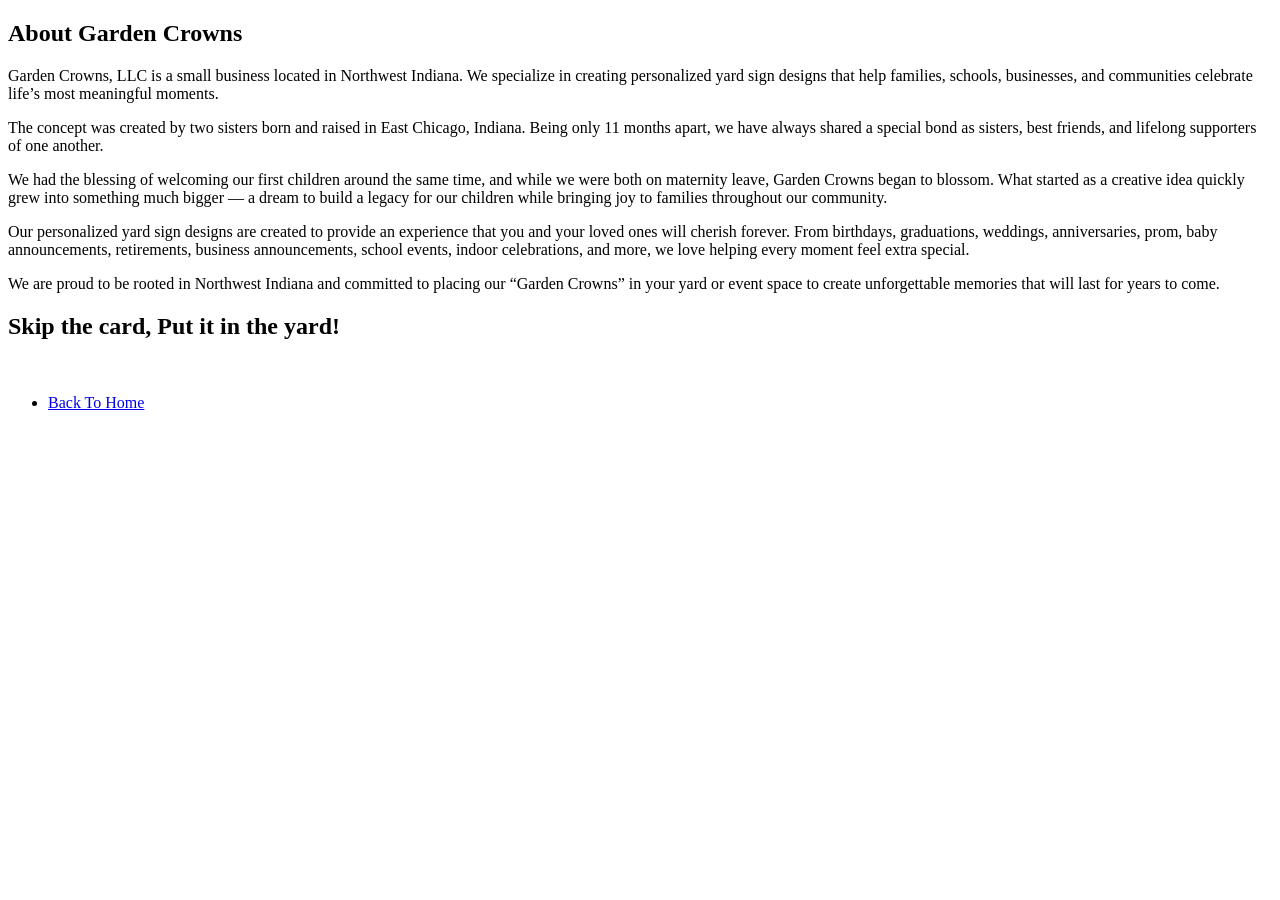
==== commit 6125e0b4: "Update aboutus.html" ====
--- a/aboutus.html
+++ b/aboutus.html
@@ -1 +1,55 @@
-<!DOCTYPE HTML><html><head>	<title>About Us | Garden Crowns</title>	<meta charset="utf-8" />	<meta name="viewport" content="width=device-width, initial-scale=1, user-scalable=no" />	<link rel="stylesheet" href="assets/main.css" /></head><body>	<div id="wrapper">		<section class="wrapper style1 align-center">			<div class="inner">				<h1>About Garden Crowns</h1>				<p>					Garden Crowns, LLC is a small business located in Northwest Indiana. The concept was created by two sisters who enjoy creating fun memories and placing smiles on faces by offering a huge selection of yard signs at an affordable rental price.				</p>				<p>					Our personalized yard sign designs are sure to provide an experience that you and your loved ones will cherish forever for events such as birthdays, graduations, weddings, anniversaries, prom, baby announcements/showers, retirements, business announcements, and much more.				</p>				<p>					We are committed to placing our “Garden Crowns” in your yard to create an unforgettable memory that will last for many years to come. We currently serve Northwest Indiana and surrounding areas.				</p>				<h2>					Skip the card, Put it in the yard!				</h2>				<br>				<ul class="actions special">					<li>						<a href="index.html" class="button">							Back To Home						</a>					</li>				</ul>			</div>		</section>	</div></body></html>
+<!DOCTYPE HTML>
+<html>
+<head>
+	<title>About Us | Garden Crowns</title>
+	<meta charset="utf-8" />
+	<meta name="viewport" content="width=device-width, initial-scale=1, user-scalable=no" />
+	<link rel="stylesheet" href="assets/main.css" />
+</head>
+
+<body>
+
+	<div id="wrapper">
+
+		<section class="wrapper style1 align-center">
+			<div class="inner">
+
+				<h1>About Garden Crowns</h1>
+
+				<p>
+					Garden Crowns, LLC is a small business located in Northwest Indiana. We specialize in creating personalized yard sign designs that help families, schools, businesses, and communities celebrate life’s most meaningful moments.
+				</p>
+
+				<p>
+					The concept was created by two sisters born and raised in East Chicago, Indiana. Being only 11 months apart, we have always shared a special bond as sisters, best friends, and lifelong supporters of one another.
+				</p>
+
+				<p>
+					We had the blessing of welcoming our first children around the same time, and while we were both on maternity leave, Garden Crowns began to blossom. What started as a creative idea quickly grew into something much bigger — a dream to build a legacy for our children while bringing joy to families throughout our community.
+				</p>
+
+				<p>
+					Our personalized yard sign designs are created to provide an experience that you and your loved ones will cherish forever. From birthdays, graduations, weddings, anniversaries, prom, baby announcements, retirements, business announcements, school events, indoor celebrations, and more, we love helping every moment feel extra special.
+				</p>
+
+				<p>
+					We are proud to be rooted in Northwest Indiana and committed to placing our “Garden Crowns” in your yard or event space to create unforgettable memories that will last for years to come.
+				</p>
+
+				<h2>Skip the card, Put it in the yard!</h2>
+
+				<br>
+
+				<ul class="actions special">
+					<li>
+						<a href="index.html" class="button">Back To Home</a>
+					</li>
+				</ul>
+
+			</div>
+		</section>
+
+	</div>
+
+</body>
+</html>
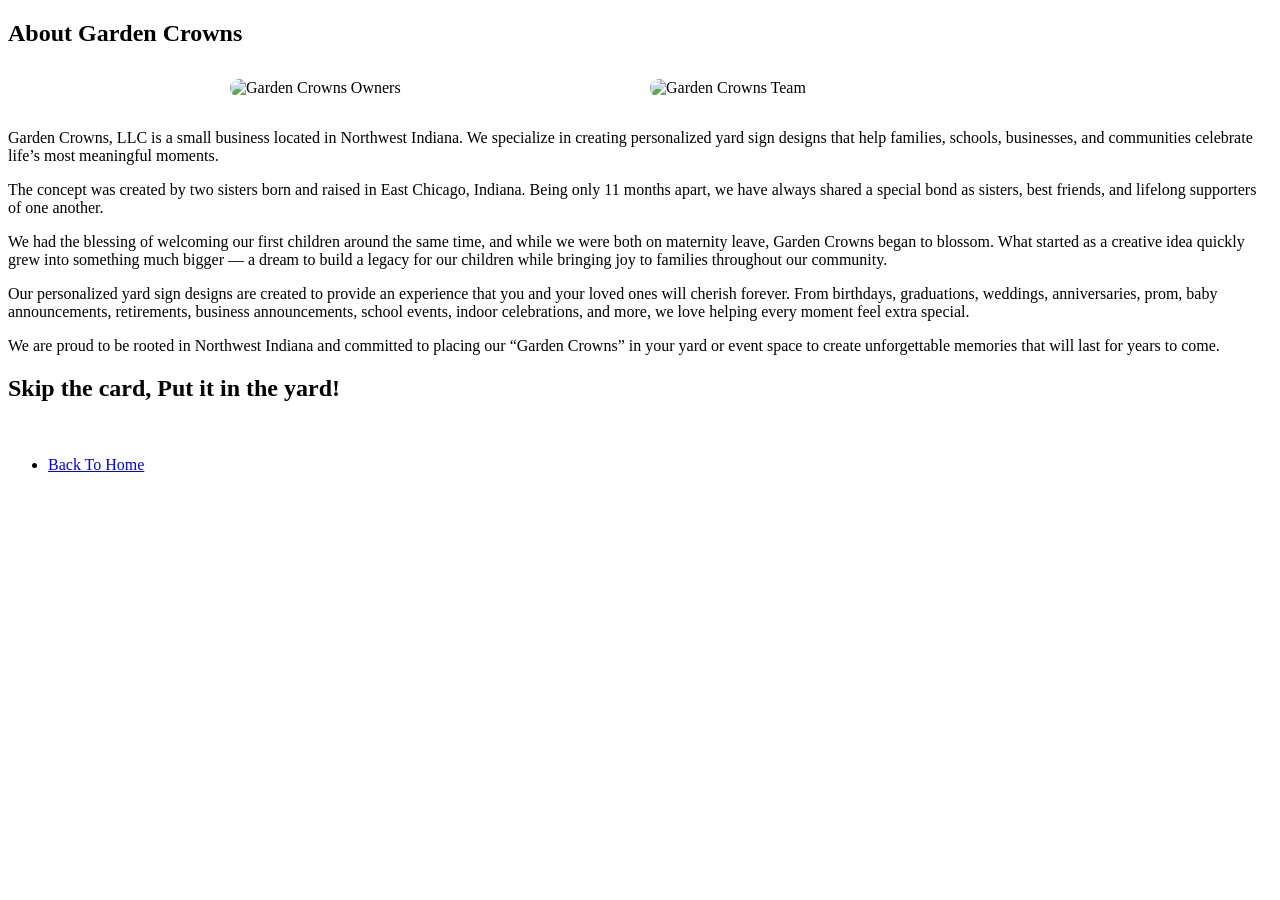
==== commit ddc14d98: "Update aboutus.html" ====
--- a/aboutus.html
+++ b/aboutus.html
@@ -15,6 +15,17 @@
 			<div class="inner">
 
 				<h1>About Garden Crowns</h1>
+				<div style="display: flex; gap: 20px; justify-content: center; flex-wrap: wrap; margin: 2rem 0;">
+
+	<img src="sisters1.jpeg"
+	alt="Garden Crowns Owners"
+	style="width: 45%; max-width: 400px; border-radius: 20px;" />
+
+	<img src="sisters2.jpeg"
+	alt="Garden Crowns Team"
+	style="width: 45%; max-width: 400px; border-radius: 20px;" />
+
+</div>
 
 				<p>
 					Garden Crowns, LLC is a small business located in Northwest Indiana. We specialize in creating personalized yard sign designs that help families, schools, businesses, and communities celebrate life’s most meaningful moments.
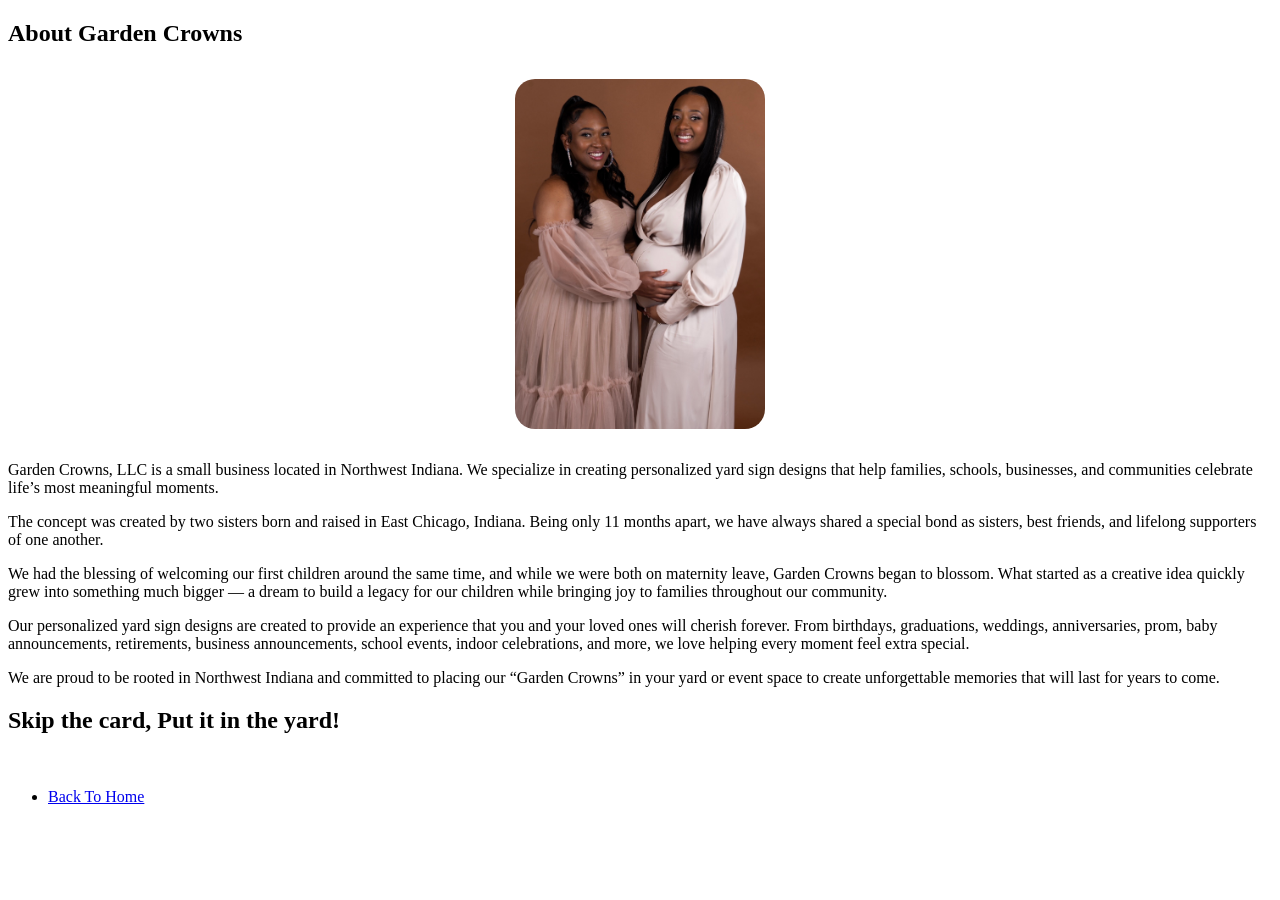
==== commit 778b32fb: "Update aboutus.html" ====
--- a/aboutus.html
+++ b/aboutus.html
@@ -19,7 +19,7 @@
 
 	<img src="sisters1.jpeg"
 	alt="Garden Crowns Owners"
-	style="width: 45%; max-width: 400px; border-radius: 20px;" />
+	style="width: 35%; max-width: 250px; border-radius: 20px;"
 
 	<img src="sisters2.jpeg"
 	alt="Garden Crowns Team"
